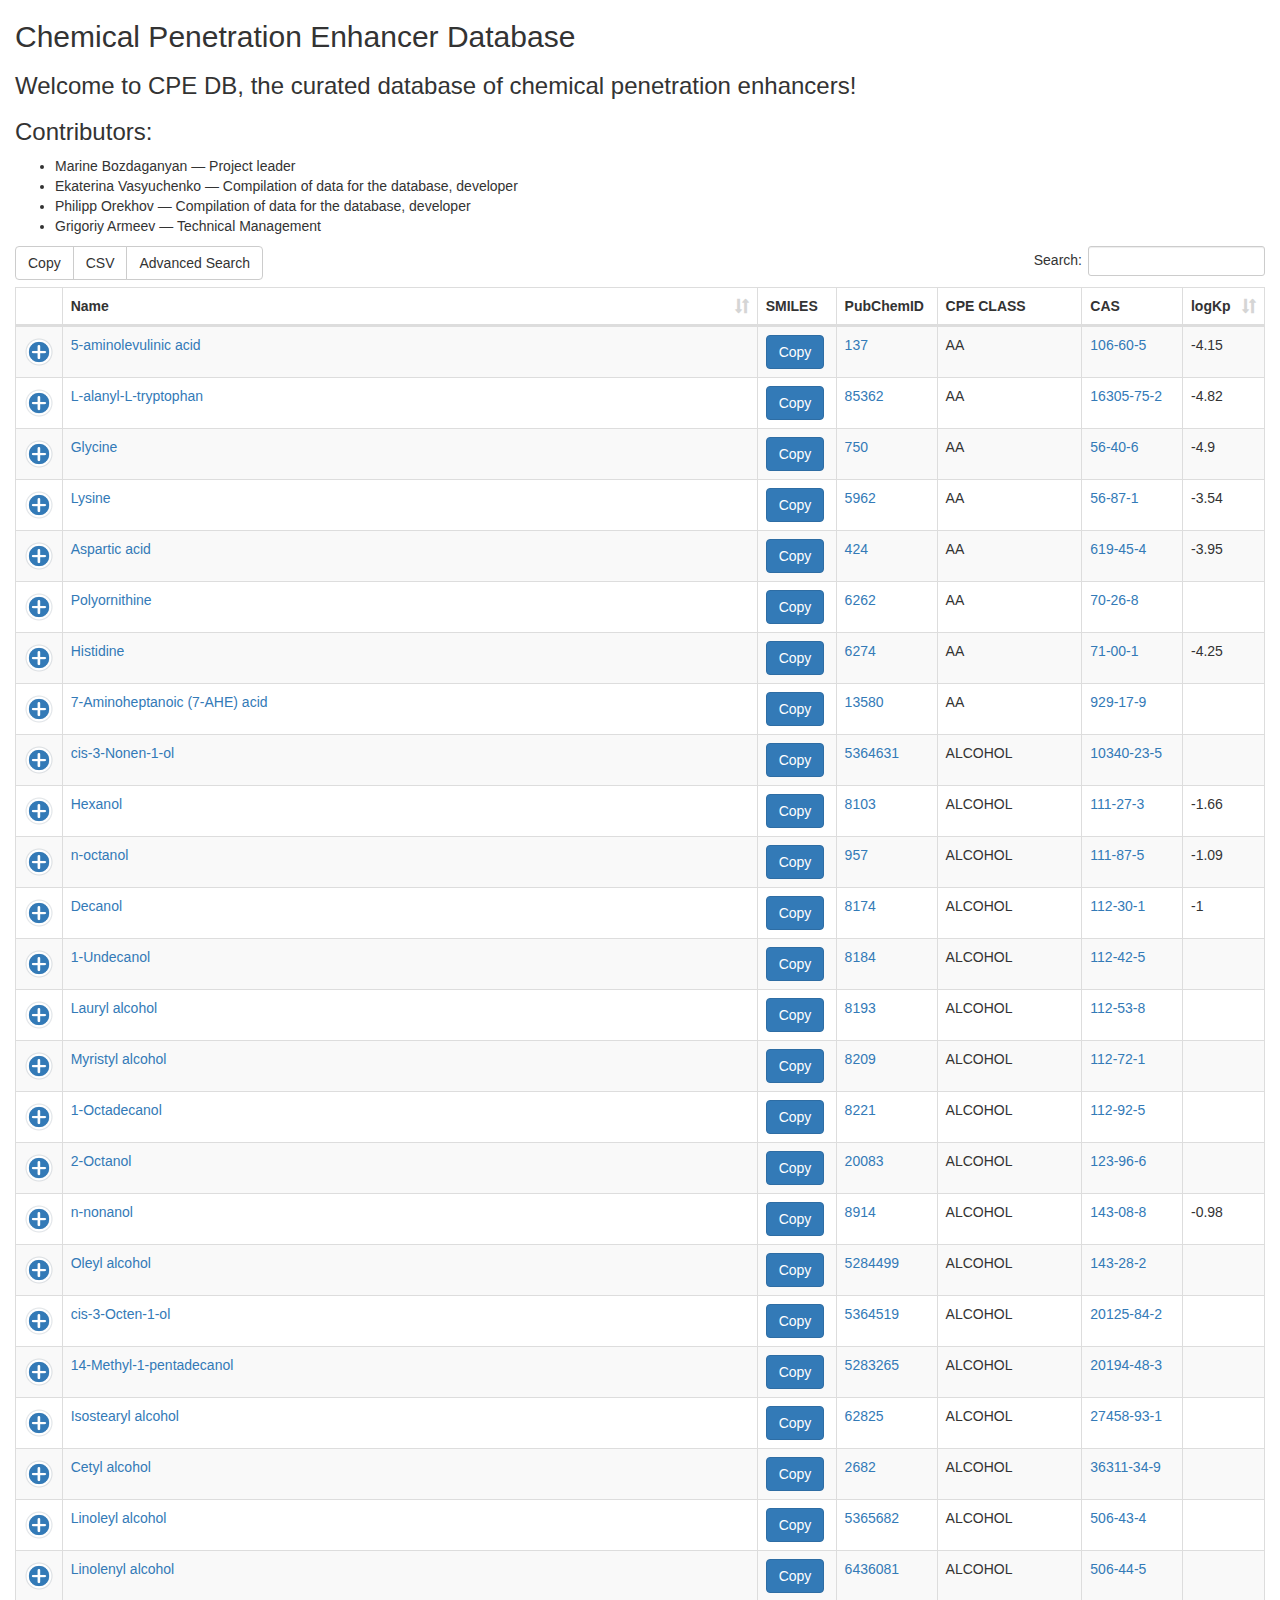
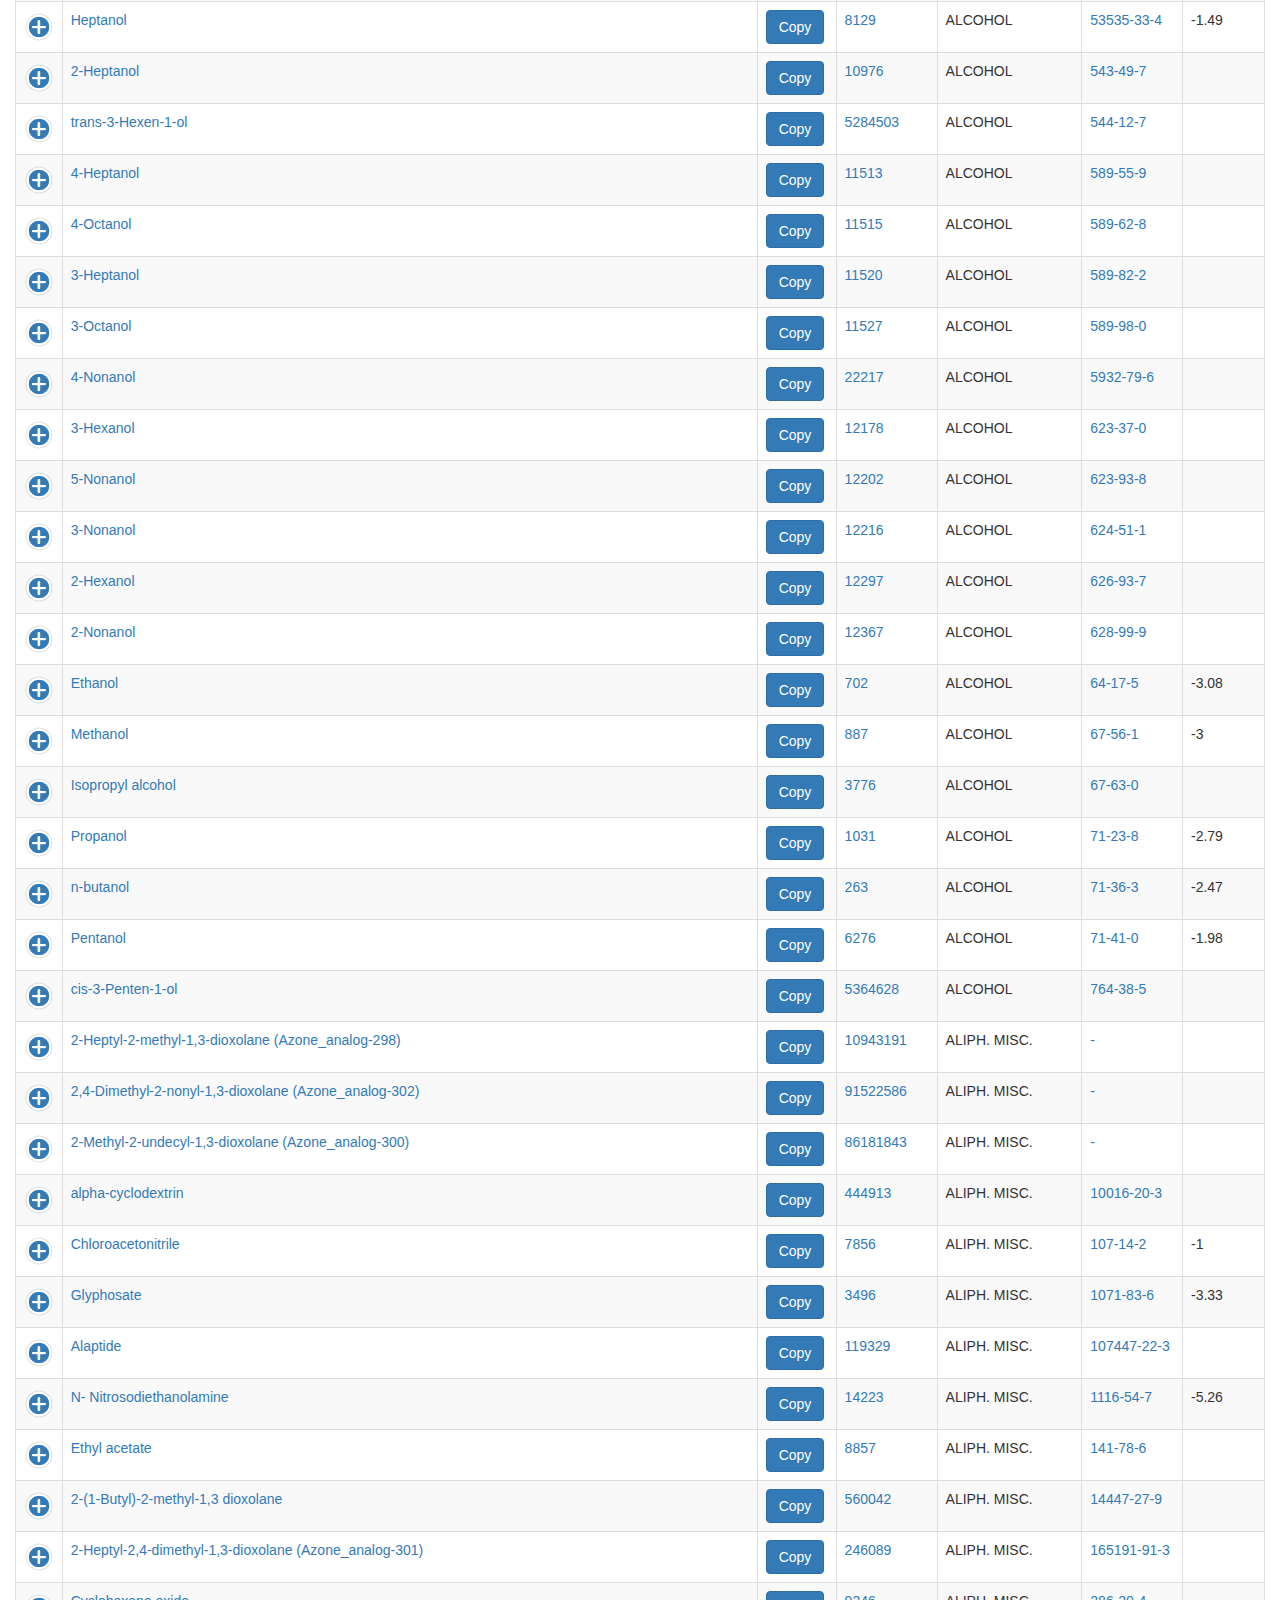
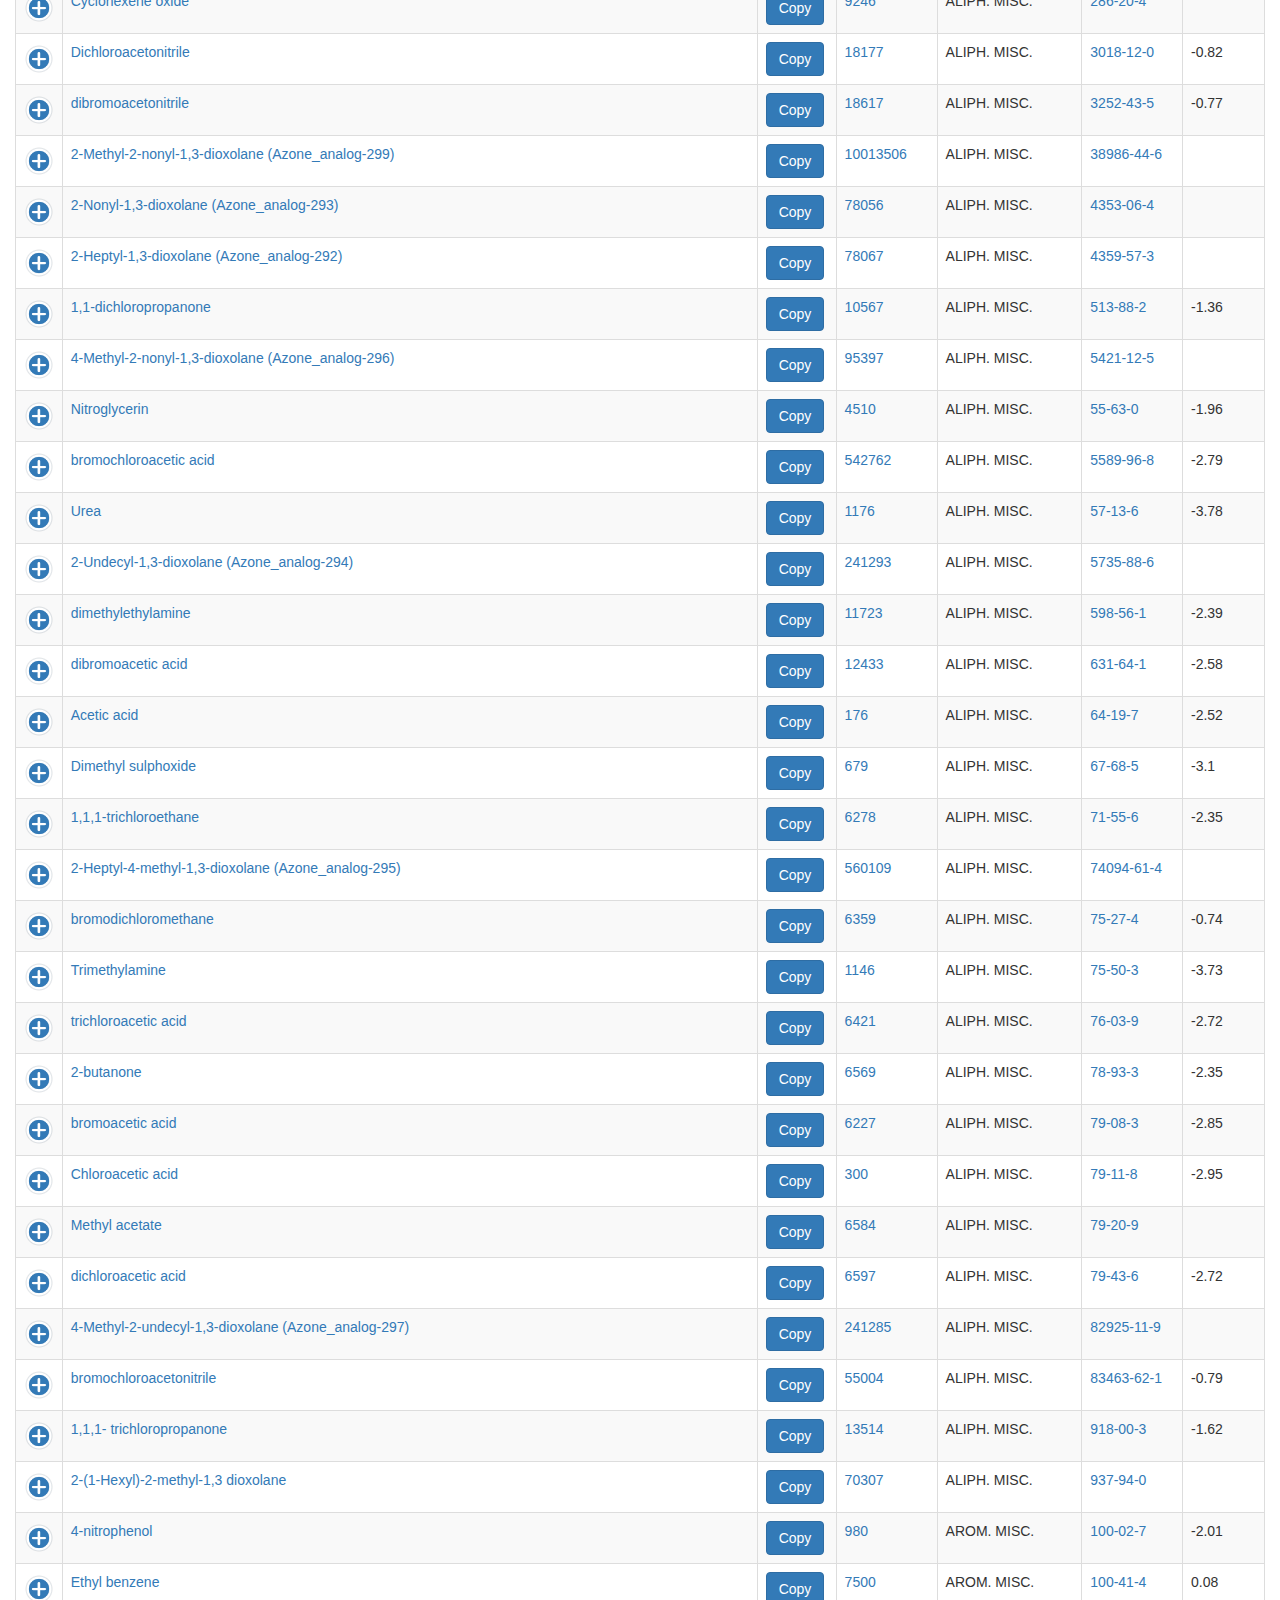
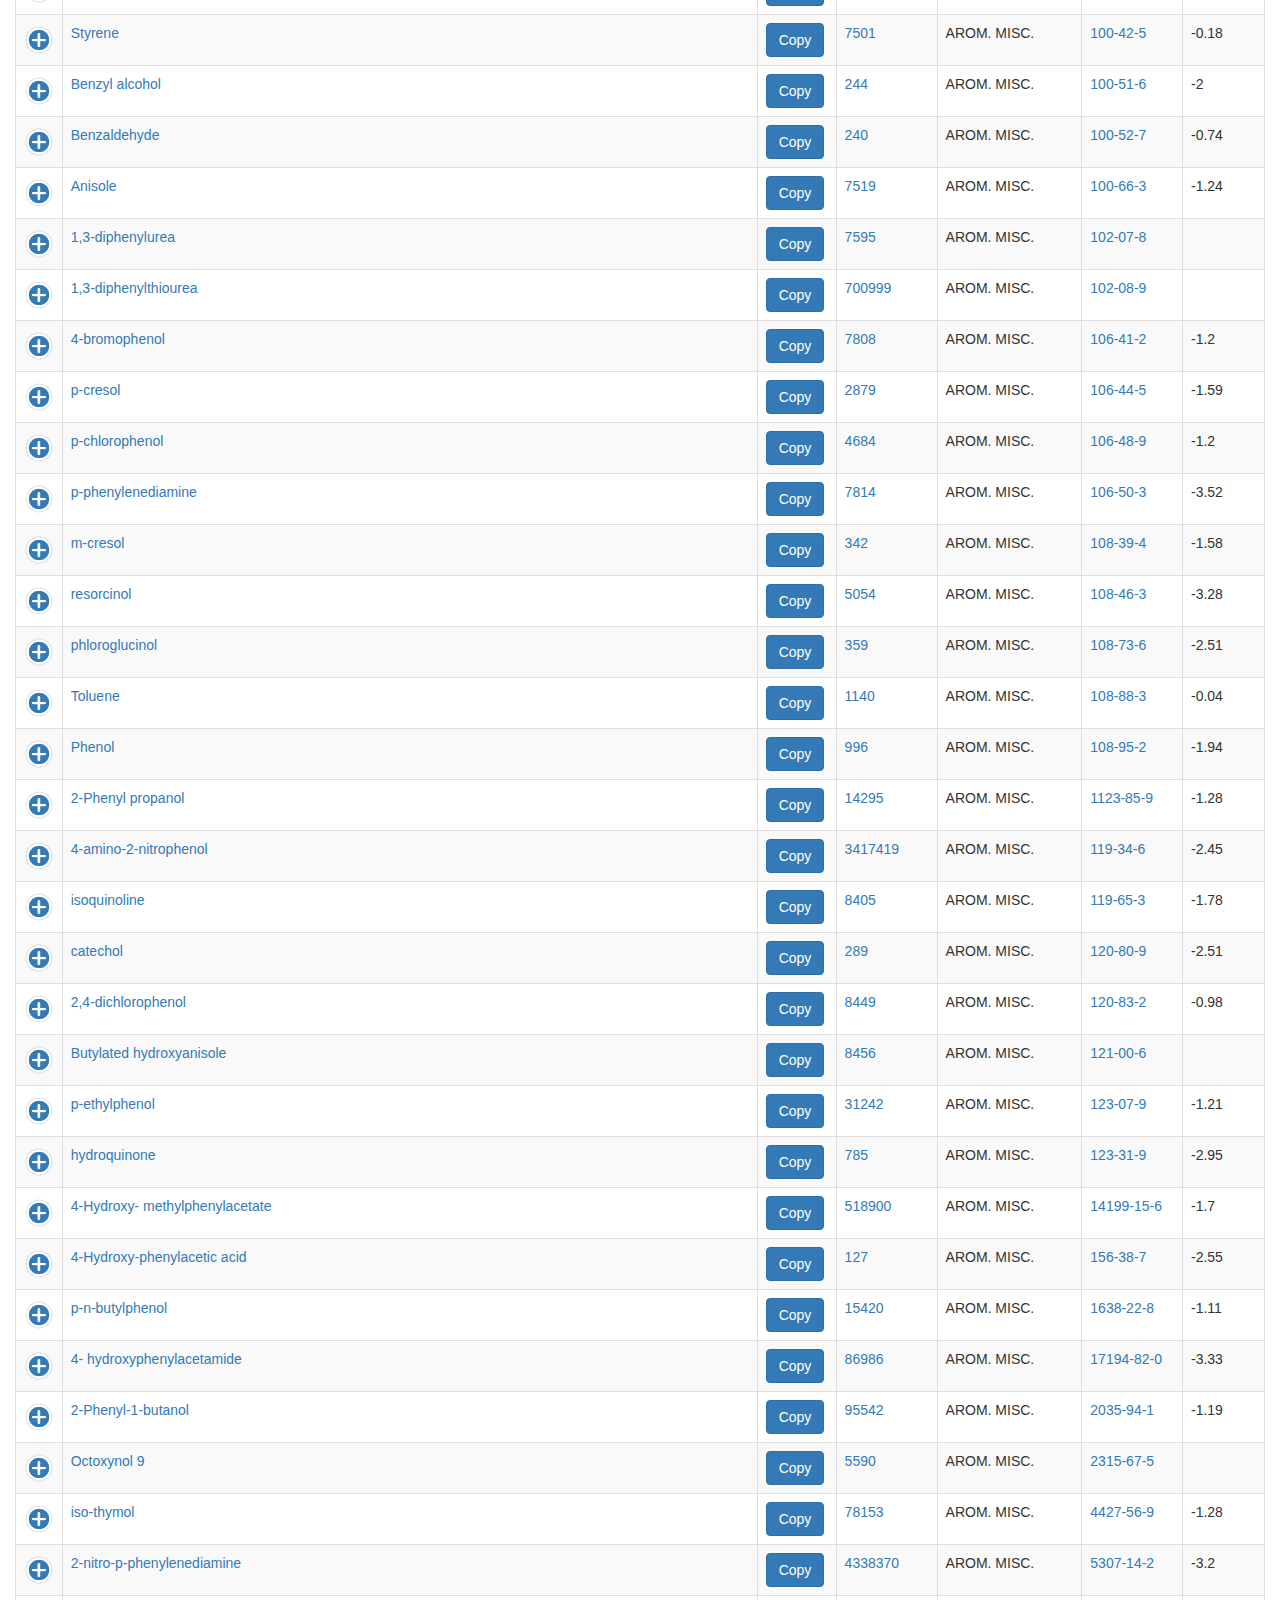
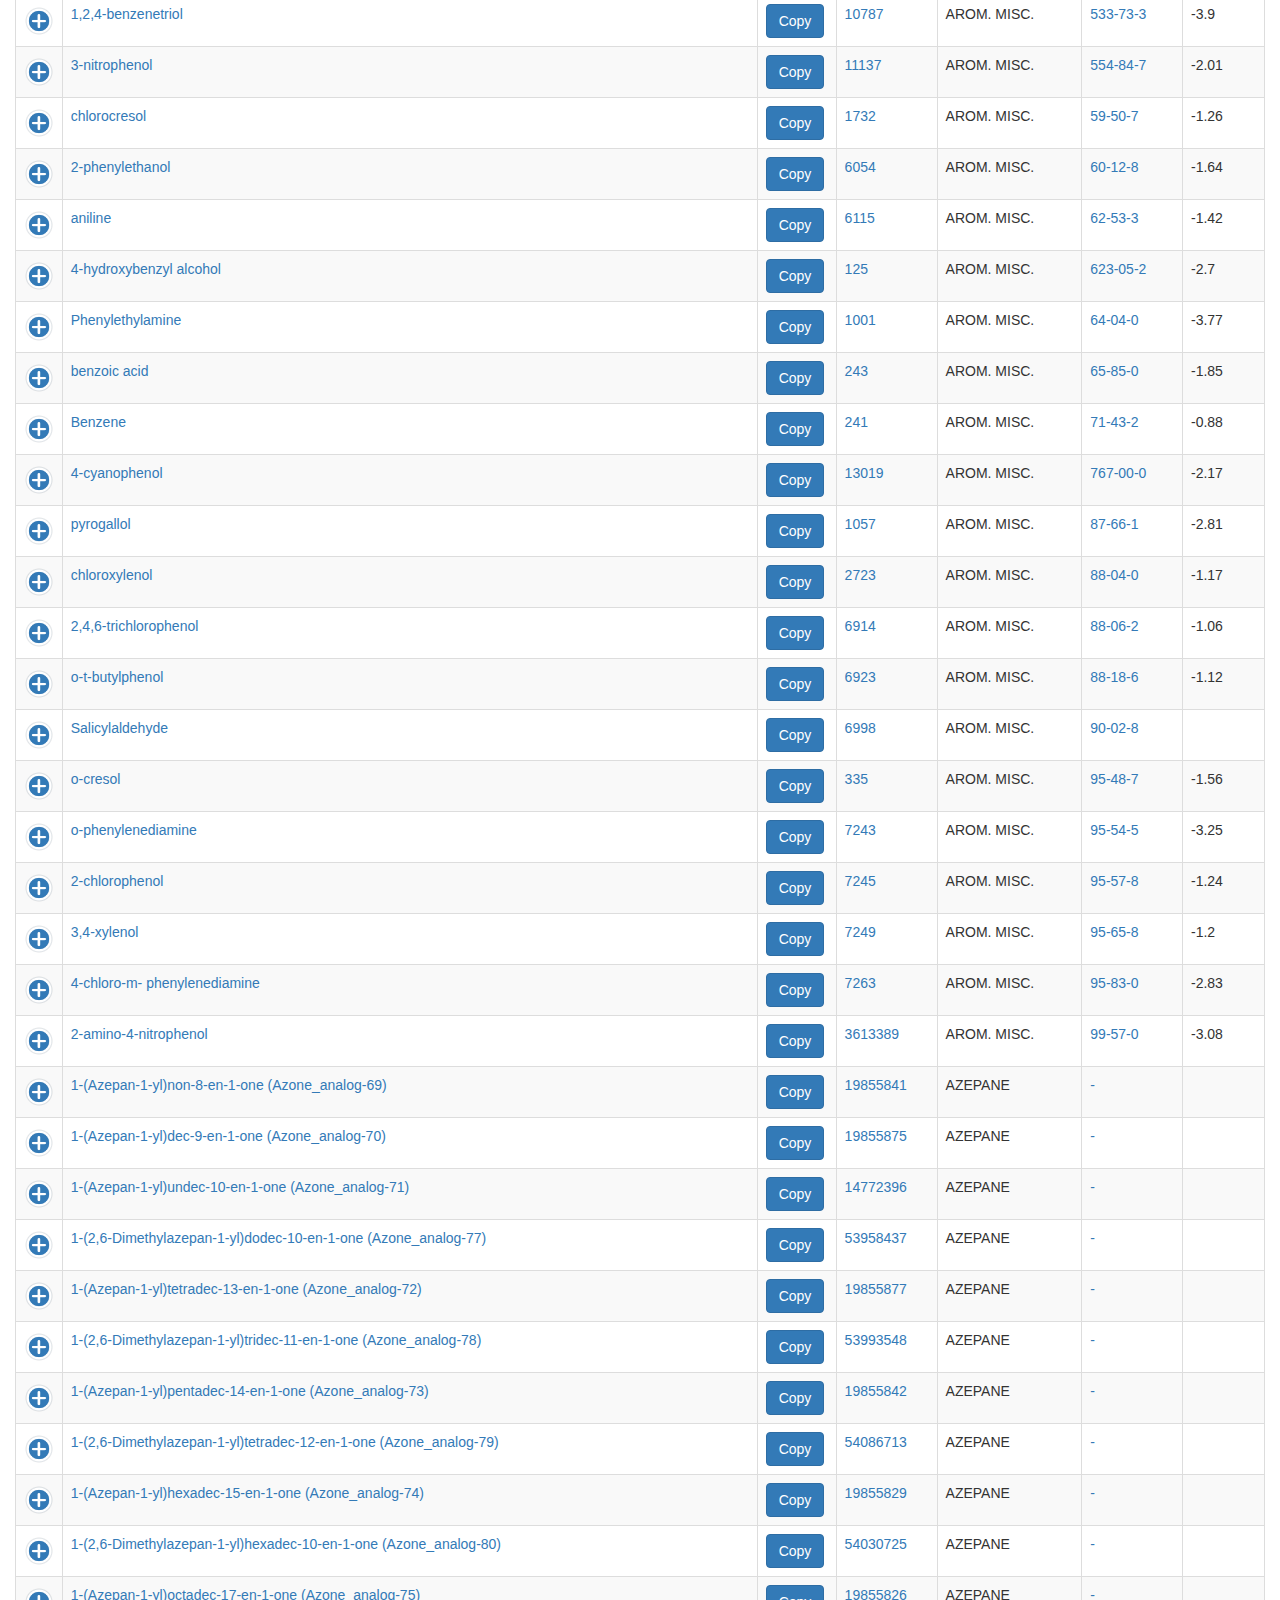
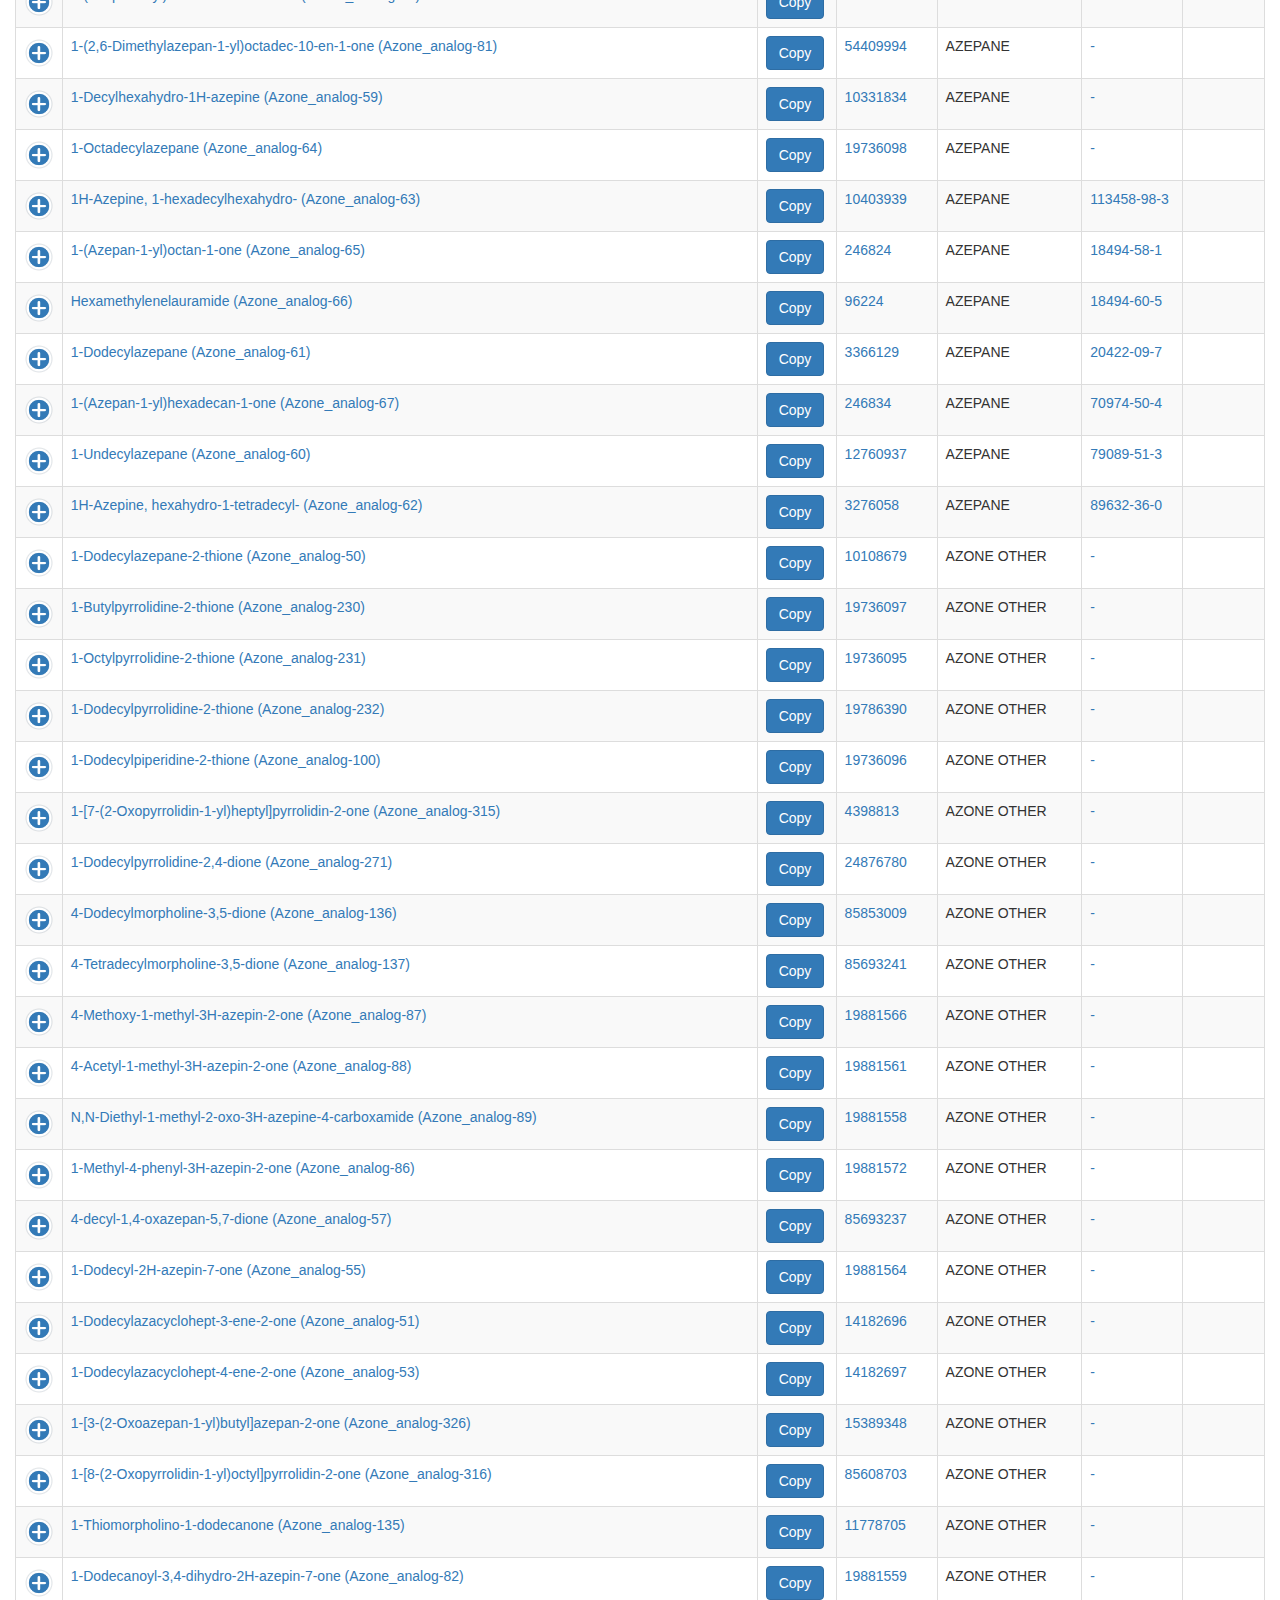
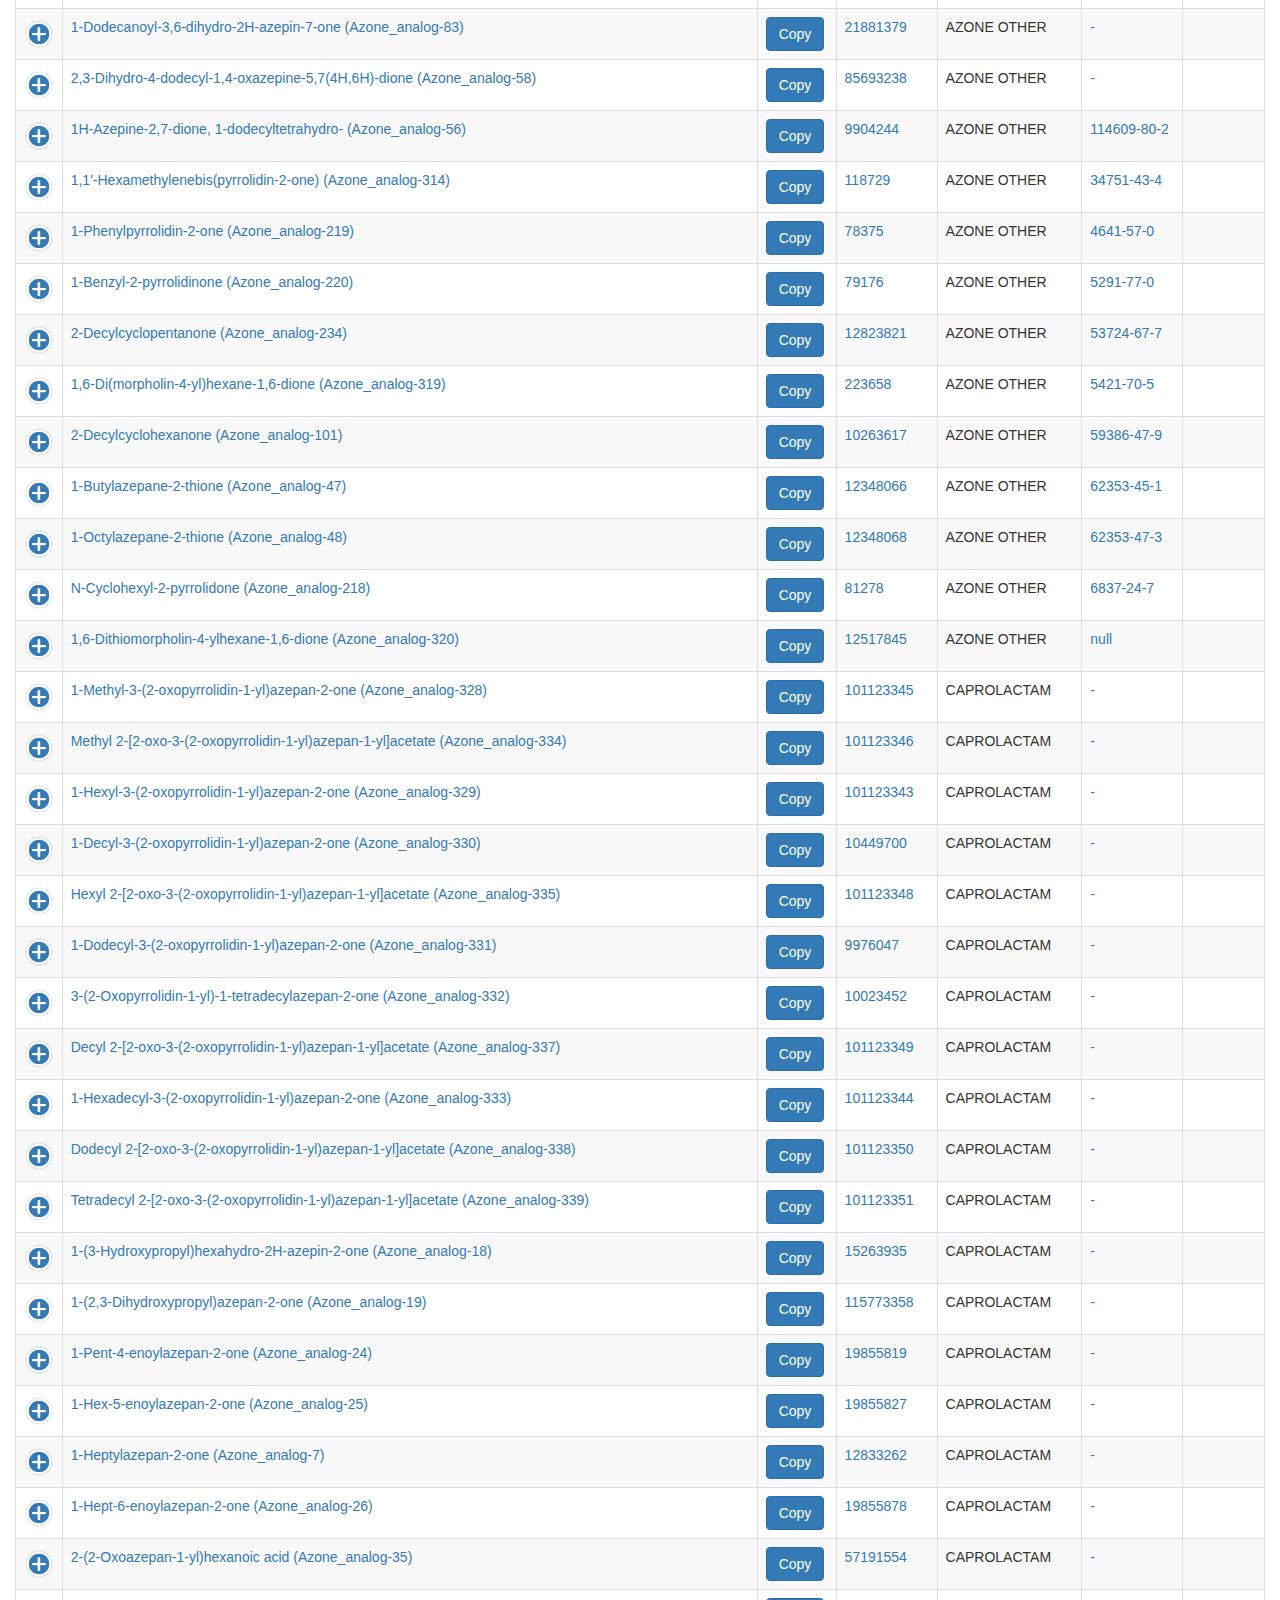
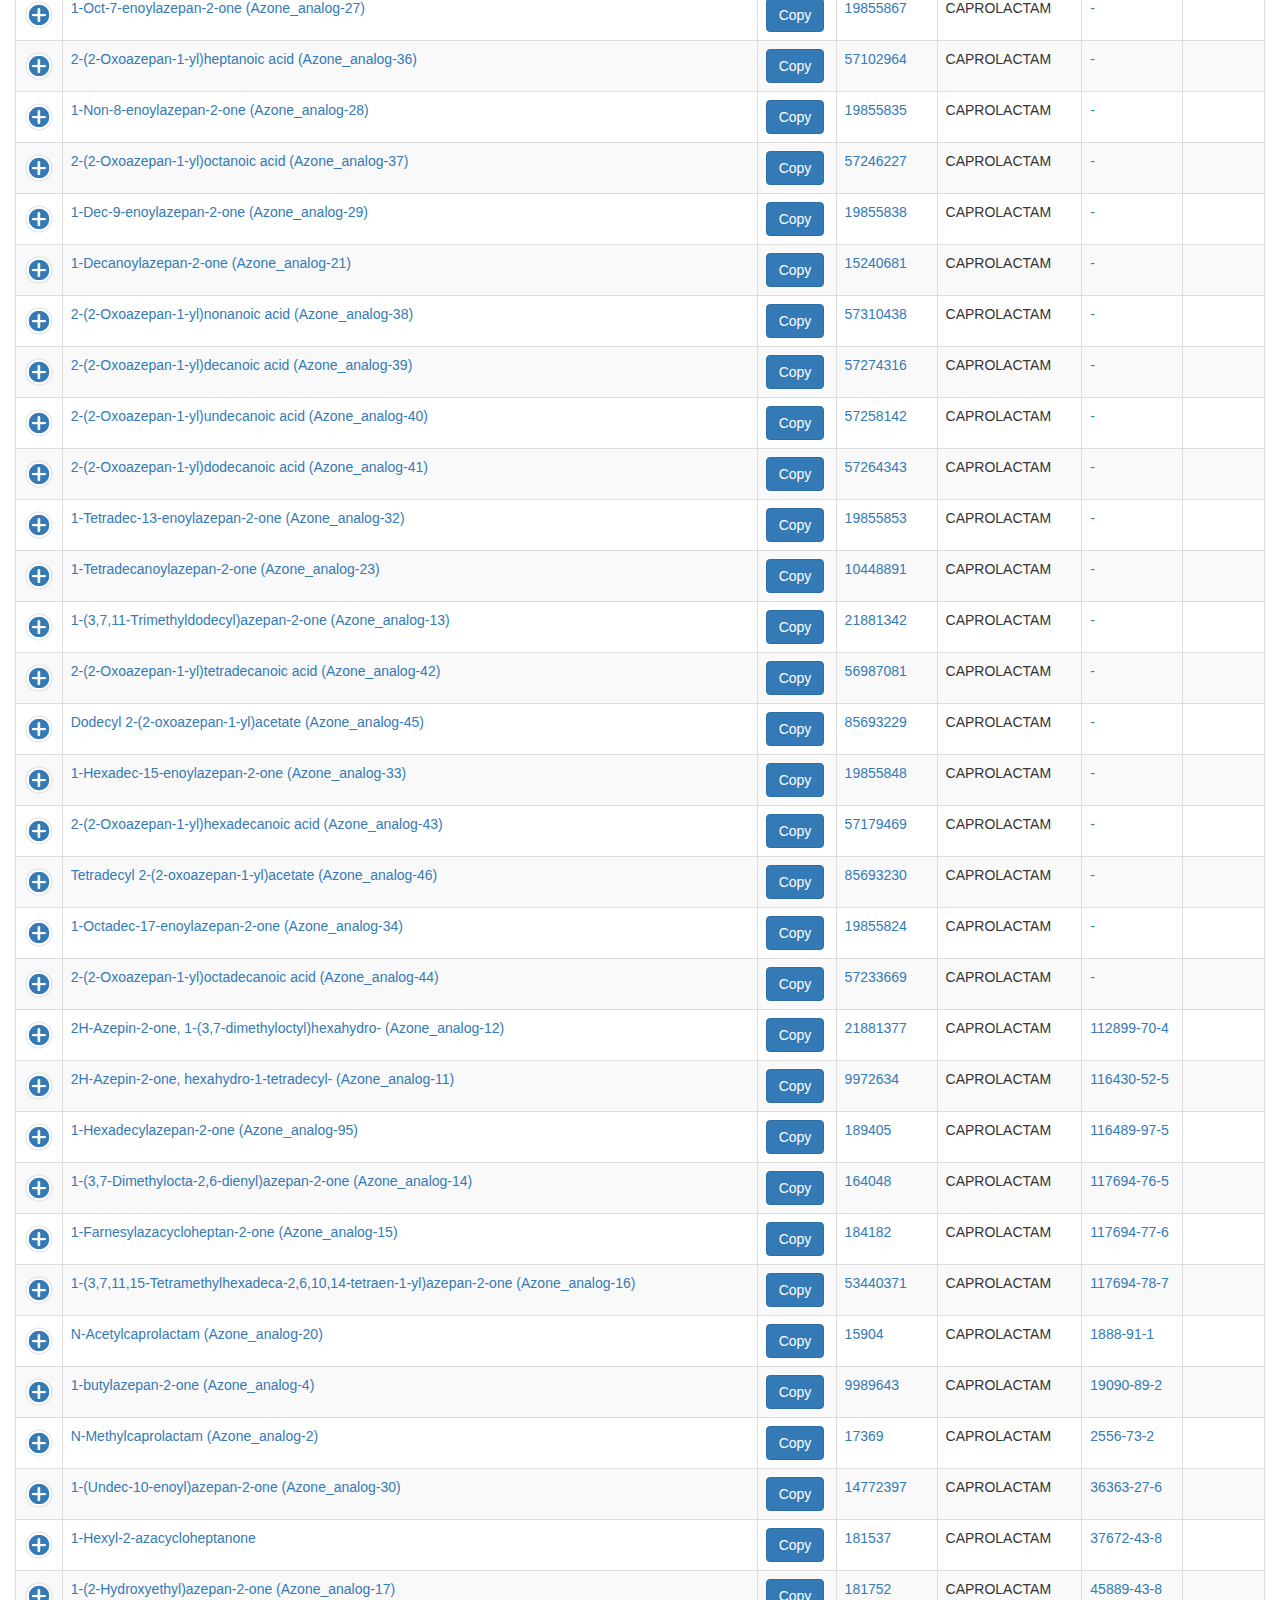
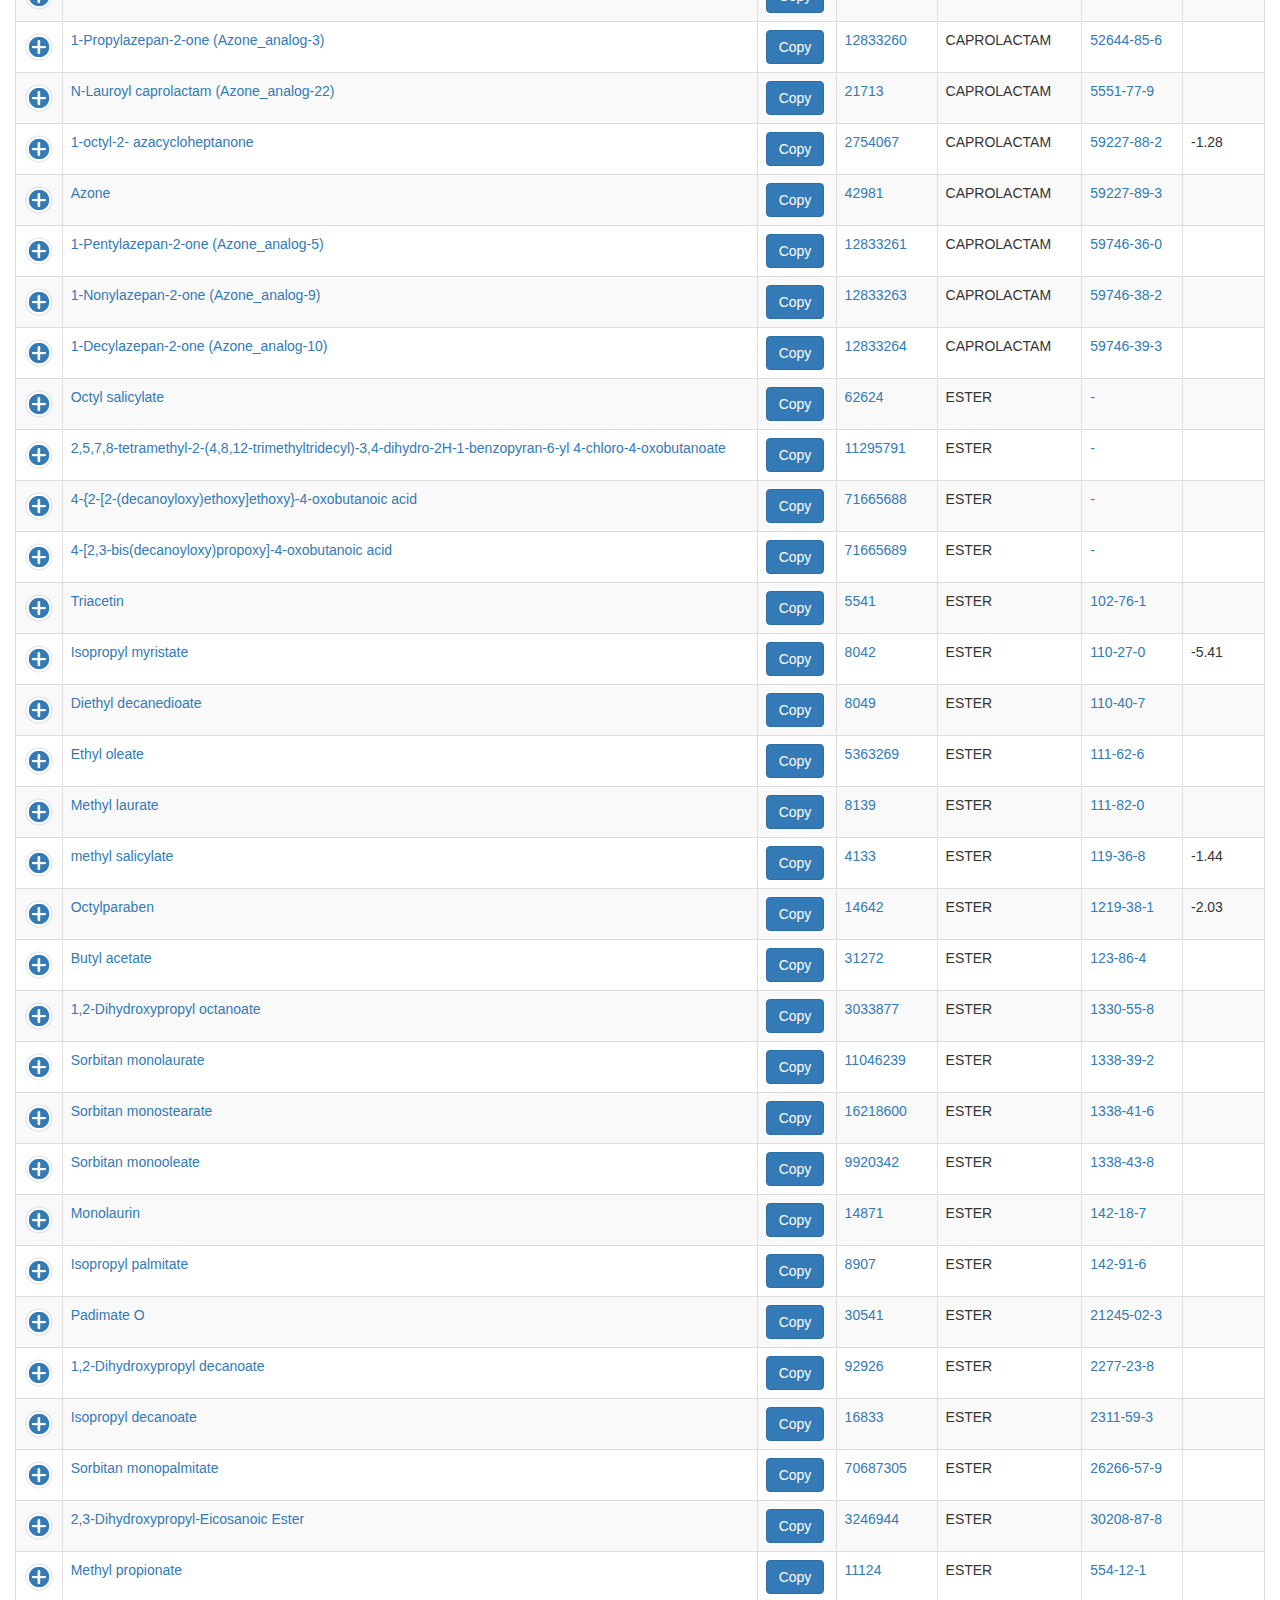
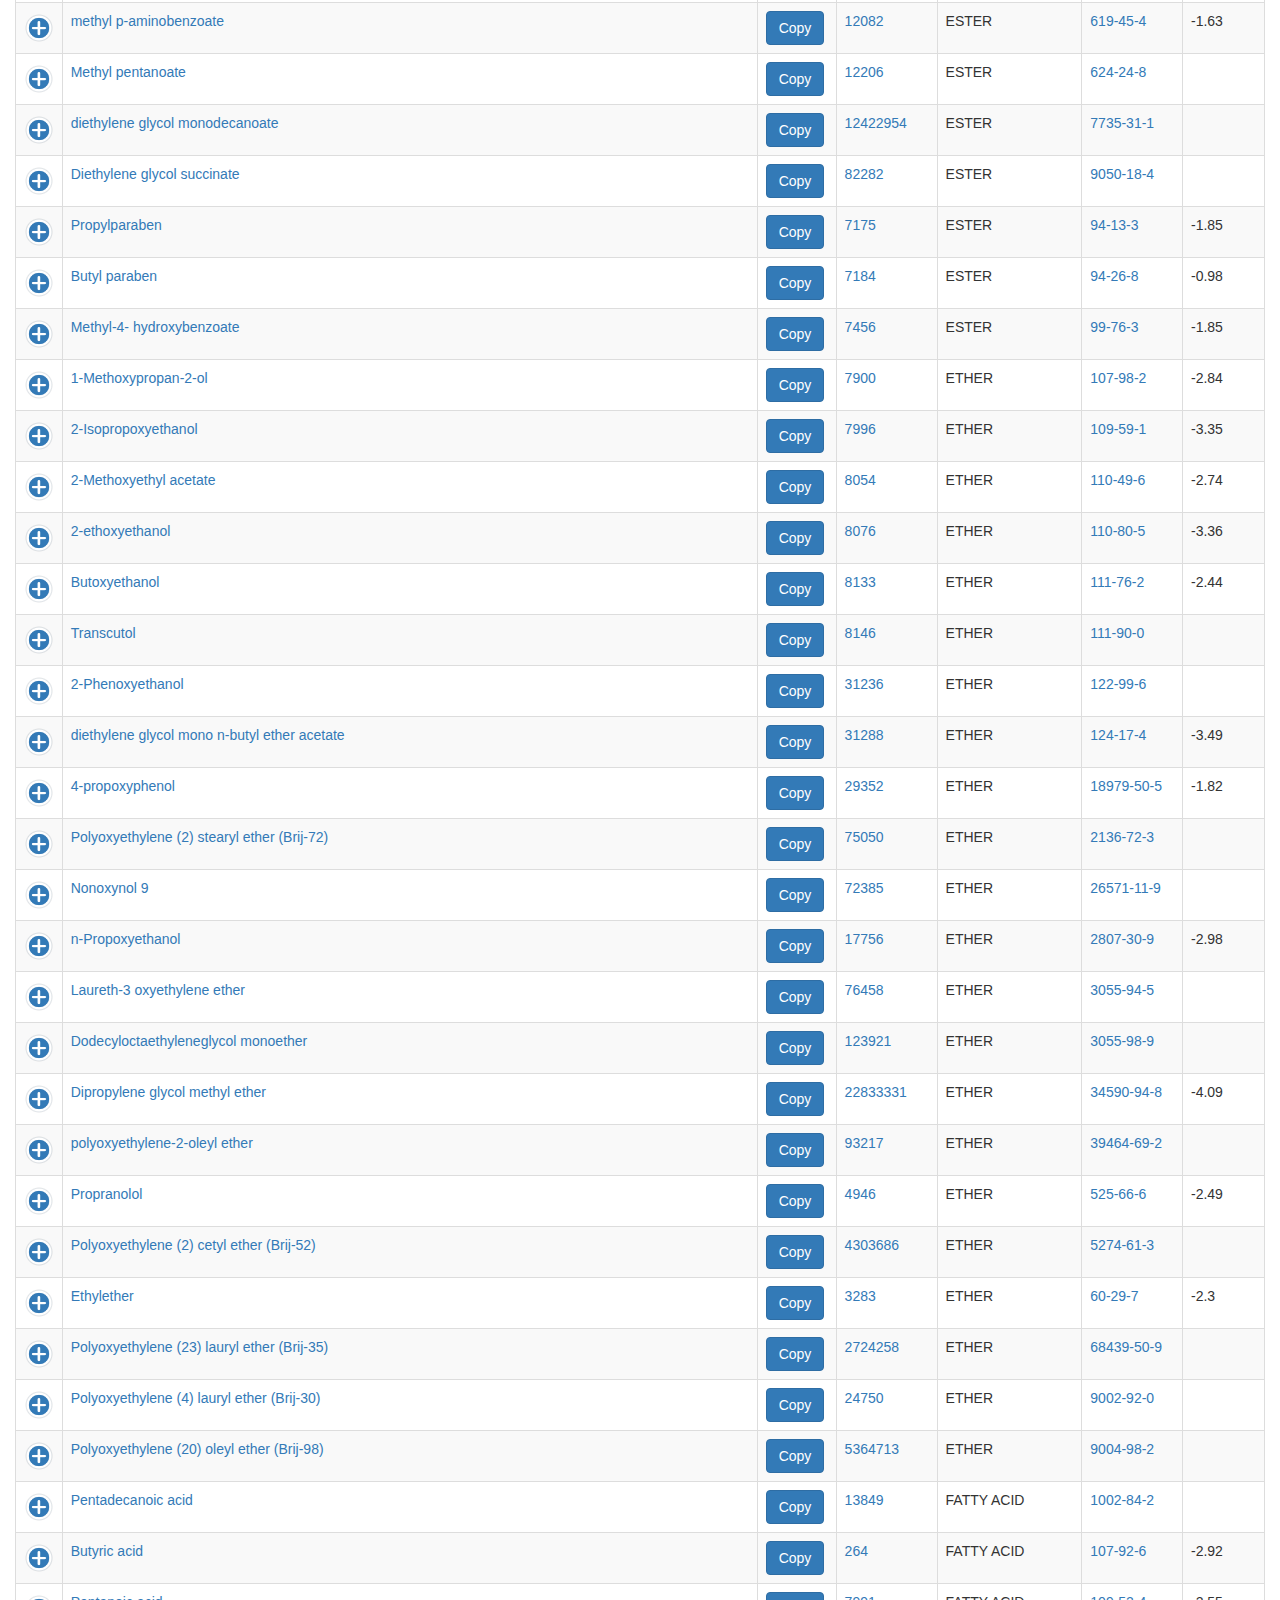
==== index.html @ 3f066242 "favicon tweak" ====
<!DOCTYPE html>
<html lang="en">
  <head>
    <meta charset="utf-8">
    <meta http-equiv="X-UA-Compatible" content="IE=edge">
    <meta name="viewport" content="width=device-width, initial-scale=1">
	
	
	
    <!-- The above 3 meta tags *must* come first in the head; any other head content must come *after* these tags -->
    <title>CPE DB</title>
    <meta name="author" content="Marine Bozdaganyan, Ekaterina Vasyuchenko, Philipp Orekhov, Grigoriy Armeev">
    <meta content="Chemical Penetration Enhancer Database, the curated database of chemical penetration enhancers!" />
	<link rel="shortcut icon" href="/images/favicon.ico">
    <!-- Bootstrap core CSS -->
	
	<link rel="stylesheet" type="text/css" href="DataTables/Bootstrap-3.3.7/css/bootstrap.min.css"/>	
	<link rel="stylesheet" type="text/css" href="DataTables/datatables.min.css"/> 
	<link rel="stylesheet" type="text/css" href="DataTables/SearchBuilder-1.0.0/css/searchBuilder.dataTables.min.css"/>
	<link rel="stylesheet" type="text/css" href="DataTables/Buttons-1.6.5/css/buttons.dataTables.min.css"/> 
	

	<link rel="stylesheet" type="text/css" href="css/cpe_db.css"/>



       
	
  </head>

  <body>
    
    <div class="container-fluid">

      <h2>Chemical Penetration Enhancer Database</h2>

      <h3>Welcome to CPE DB, the curated database of chemical penetration enhancers!</h3>

      <h3>Contributors:</h3>
	  <ul>
		  <li>Marine Bozdaganyan — Project leader</li>
		  <li>Ekaterina Vasyuchenko — Compilation of data for the database, developer</li>
		  <li>Philipp Orekhov — Compilation of data for the database, developer</li>
		  <li>Grigoriy Armeev — Technical Management</li>
	  </ul>
      
    <div id='table-container'></div>
	<table id="cpedbtable" class="table table-striped table-bordered"  style="width:100%">
        <thead>
            <tr>
				<th></th>
                <th>Name</th>
				<th>SMILES</th>
				<th>PubChemID</th>
				<th>CPE CLASS</th>
				<th>IUPAC NAME</th>
				<th>CAS</th>
				<th>CAS (cactus)</th>
				<th>logKp</th>
				<th>Reference</th>
				<th>Total Molweight</th>
				<th>cLogP</th>
				<th>cLogS</th>
				<th>H-Acceptors</th>
				<th>H-Donors</th>
				<th>Polar Surface Area</th>
				<th>Rotatable Bonds</th>
				<th>Aromatic Rings</th>
				<th>sp3-Atoms</th>
				<th>Drug status</th>
				<th>DRUGBANK</th>
				<th>tag1</th>
				<th>tag2</th>
				<th>tag3</th>
				<th>tag4</th>
				<th>tag5</th>
				<th>tag6</th>
				<th>tag7</th>
				<th>tag8 (SCAFFOLD name)</th>
				<th>Scaffold SMILES</th>
            </tr>
        </thead>
		<tfoot>
            <tr>
                <th></th>
                <th>Name</th>
				<th>SMILES</th>
				<th>PubChemID</th>
				<th>CPE CLASS</th>
				<th>IUPAC NAME</th>
				<th>CAS</th>
				<th>CAS (cactus)</th>
				<th>logKp</th>
				<th>Reference</th>
				<th>Total Molweight</th>
				<th>cLogP</th>
				<th>cLogS</th>
				<th>H-Acceptors</th>
				<th>H-Donors</th>
				<th>Polar Surface Area</th>
				<th>Rotatable Bonds</th>
				<th>Aromatic Rings</th>
				<th>sp3-Atoms</th>
				<th>Drug status</th>
				<th>DRUGBANK</th>
				<th>tag1</th>
				<th>tag2</th>
				<th>tag3</th>
				<th>tag4</th>
				<th>tag5</th>
				<th>tag6</th>
				<th>tag7</th>
				<th>tag8 (SCAFFOLD name)</th>
				<th>Scaffold SMILES</th>
            </tr>
        </tfoot>
    </table>
    <div id="tooltip"></div>
    </div><!-- /.container -->



    <!-- Bootstrap core JavaScript
    ================================================== -->
    <!-- Placed at the end of the document so the pages load faster -->
    
 
	<script type="text/javascript" src="DataTables/jQuery-3.3.1/jquery-3.3.1.min.js"></script>
	<script type="text/javascript" src="DataTables/Bootstrap-3.3.7/js/bootstrap.min.js"></script>
	<script type="text/javascript" src="DataTables/datatables.min.js"></script>
	<!-- <script type="text/javascript" src="DataTables/SearchBuilder-1.0.0/js/datatables.searchBuilder.min.js"></script> -->
<!-- 	https://github.com/reymond-group/smilesDrawer -->
	<script type="text/javascript" src="DataTables/Buttons-1.6.5/js/dataTables.buttons.min.js"></script>
	

    <script type="text/javascript">
	
	const copyToClipboard = str => {
	  const el = document.createElement('textarea');
	  el.value = str;
	  document.body.appendChild(el);
	  el.select();
	  document.execCommand('copy');
	  document.body.removeChild(el);
	};
	
	function format ( d ) {
    // `d` is the original data object for the row
    return '<table class="table table-striped table-bordered" cellpadding="5" cellspacing="0" border="0" style="padding-left:50px;">'+
        '<tr>'+
            '<td><b>IUPAC NAME:</b></td>'+
            '<td colspan="5">'+d['IUPAC NAME']+'</td>'+
        '</tr>'+
		'<tr>'+
            '<td><b>Total molecular weight:</b></td>'+
            '<td>'+d["Total Molweight"]+'</td>'+
			'<td><b>cLogP:</b></td>'+
            '<td>'+d['cLogP']+'</td>'+
			'<td><b>cLogS:</b></td>'+
            '<td>'+d['cLogS']+'</td>'+
        '</tr>'+


		'<tr>'+
            '<td><b>H-Acceptors:</b></td>'+
            '<td>'+d['H-Acceptors']+'</td>'+
			'<td><b>H-Donors:</b></td>'+
            '<td>'+d['H-Donors']+'</td>'+
			'<td><b>Polar Surface Area:</b></td>'+
            '<td>'+d['Polar Surface Area']+'</td>'+
        '</tr>'+
		
		'<tr>'+
            '<td><b>Rotatable Bonds:</b></td>'+
            '<td>'+d['Rotatable Bonds']+'</td>'+
			'<td><b>Aromatic Rings:</b></td>'+
            '<td>'+d['Aromatic Rings']+'</td>'+
			'<td><b>sp3-Atoms:</b></td>'+
            '<td>'+d['sp3-Atoms']+'</td>'+
        '</tr>'+
		'<tr>'+
            '<td><b>Drug status:</b></td>'+
            '<td>'+d['Aromatic Rings']+'</td>'+
			'<td><b>DRUGBANK:</b></td>'+
            '<td colspan="3">'+d['DRUGBANK']+'</td>'+
        '</tr>'+
		
		'<tr>'+
            '<td><b>Reference:</b></td>'+
            '<td colspan="5">'+d.Reference+'</td>'+
        '</tr>'+
    '</table>';
}
	
	$(document).ready(function() {
	
	
    var table =$('#cpedbtable').DataTable( {
        "ajax": "data/db.json",
        "columns": [
			{
				className:      'details-control',
				orderable:      false,
				data:           null,
				defaultContent: ''
			},
            { "data": "Name" },
			{ "data": "SMILES" },
			{ "data": "PubChemID" },
			{ "data": "CPE CLASS" },
			{ "data": "IUPAC NAME" },
			{ "data": "CAS" },
			{ "data": "CAS (cactus)" },
			{ "data": "logKp" },
			{ "data": "Reference" },
			{ "data": "Total Molweight" },
			{ "data": "cLogP" },
			{ "data": "cLogS" },
			{ "data": "H-Acceptors" },
			{ "data": "H-Donors" },
			{ "data": "Polar Surface Area" },
			{ "data": "Rotatable Bonds" },
			{ "data": "Aromatic Rings" },
			{ "data": "sp3-Atoms" },
			{ "data": "Drug status" },
			{ "data": "DRUGBANK" },
			{ "data": "tag1" },
			{ "data": "tag2" },
			{ "data": "tag3" },
			{ "data": "tag4" },
			{ "data": "tag5" },
			{ "data": "tag6" },
			{ "data": "tag7" },
			{ "data": "tag8 (SCAFFOLD name)" },
			{ "data": "Scaffold SMILES" }
        ],
		"aaSorting": [],
		"rowReorder": true,
		"paging": false,
		"initComplete": function(settings, json) {
			$('[data-toggle="tooltip"]').tooltip({
			  class: "tooltip-main",
			  animation: false,
			  html: true,
			  delay: {show: 300, hide: 100}
			});
		},
		"columnDefs": [
						{ orderable: true, className: 'reorder', targets: [1,8] },
						{ orderable: false, targets: '_all' },
						{
							"targets":  1 ,
						    "render": function ( data, type, row, meta ) 
							{
							if ( 'display' === type ) 
							{ 
								data = '<a data-toggle="tooltip" data-placement="bottom" title="<img class=\'img-thumbnail mx-auto d-block float-left\' src=\'https://cactus.nci.nih.gov/chemical/structure/'+ row.SMILES +'/image\'>">'+data+'</a>' } 
								return data; 
							}
						},
						{
							targets: 2,
							render: function (data, type, row, meta)
							{
								if (type === 'display')
									data = '<div class="hiddentext" style="visibility:hidden;position: absolute;top: 0px;left: -5000px;">'+
									data+'</div><button type="button" class="btn btn-primary" onclick="copyToClipboard(\''+data+'\')">Copy</button>'
								return data;
							}
						},
						{
							targets: 3,
							render: function (data, type, row, meta)
							{
								if (type === 'display')
									data = "<a href='https://pubchem.ncbi.nlm.nih.gov/compound/" + data + "' target='_blank'>" + data + "</a>";
								return data;
							}
						},
						{
							targets: 6,
							render: function (data, type, row, meta)
							{
								if (type === 'display')
									data = '<a href="https://webbook.nist.gov/cgi/cbook.cgi?ID=' + data + '&Units=SI" target="_blank">' + data + "</a>";
								return data;
							}
						},
						{
							"targets": [5,7,9,10,11,12,13,14,15,16,17,18,19,20,21,22,23,24,25,26,27,28,29],
							"visible": false,
							"searchable": true
						}
					],
				dom: 'Blfrtip',
				language: {
					searchBuilder: {
						button: 'Advanced Search',
						title: 'Advanced Search'
					}
				},
				buttons: [
					'copy', 'csv',
					{
						extend: 'searchBuilder',
						config: {
						
							columns: [4,8,10,11,12,13,14,15,16,17,18]
						}
					}
				],
				
				

					
    
	} );
	
	
	$('#cpedbtable tbody').on('click', 'td.details-control', function () {
        var tr = $(this).closest('tr');
        var row = table.row( tr );
 
        if ( row.child.isShown() ) {
            // This row is already open - close it
            row.child.hide();
            tr.removeClass('shown');
        }
        else {
            // Open this row
            row.child( format(row.data()) ).show();
            tr.addClass('shown');
        }
    } );
	

    $('button').on('mousedown', function(){
      $('[data-toggle="tooltip"]').tooltip('hide');
    });
    $('[data-toggle="tooltip"]').on('mouseleave', function(){
      $('[data-toggle="tooltip"]').tooltip('hide');
    });
	
} );


	
    </script>
  </body>
</html>
---- css/cpe_db.css ----
td.details-control {
	width: 30px;
    height: 30px;
    background: url('../images/plus.png') no-repeat center center;
	background-size: 30px;
    cursor: pointer;
}
tr.shown td.details-control {
	width: 30px;
    height: 30px;
    background: url('../images/minus.png') no-repeat center center;
	background-size: 30px;
}


.tooltip-inner{
    max-width:200px;
    padding:1px 1px;
    background-color:#AAAAAA;
    text-align:center;
    text-decoration:none;

    border-radius:5px
}

.tooltip.bottom .tooltip-arrow{
	border-bottom-color:#AAAAAA;
}

.dt-button-collection{
	display: block;
    height: 0px !important;
	width: 0px !important;
	padding:0px 0px !important;
    overflow-y: scroll !important;
}
.dtsb-searchBuilder{
	width: 80vw !important;
	position: absolute;
	padding: 5px 5px !important;
    top: -300px !important;
    left: 0;
}
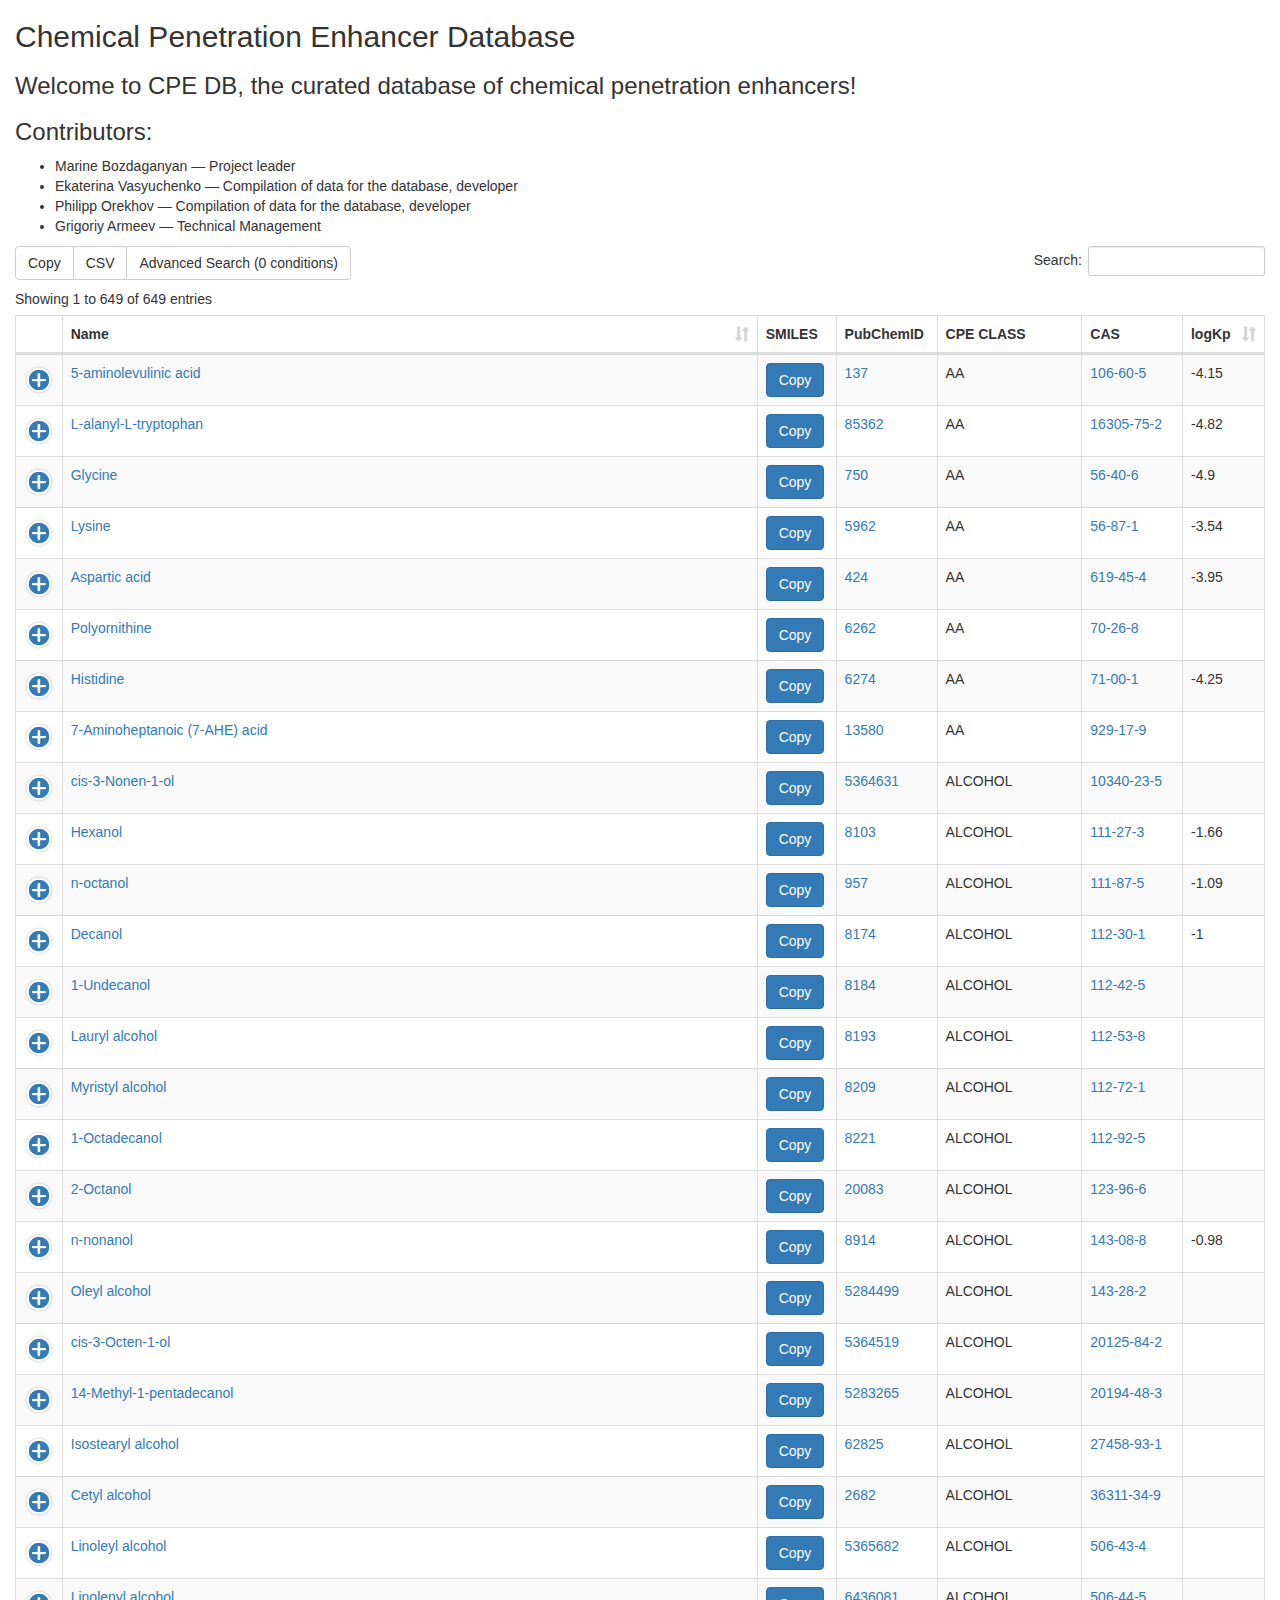
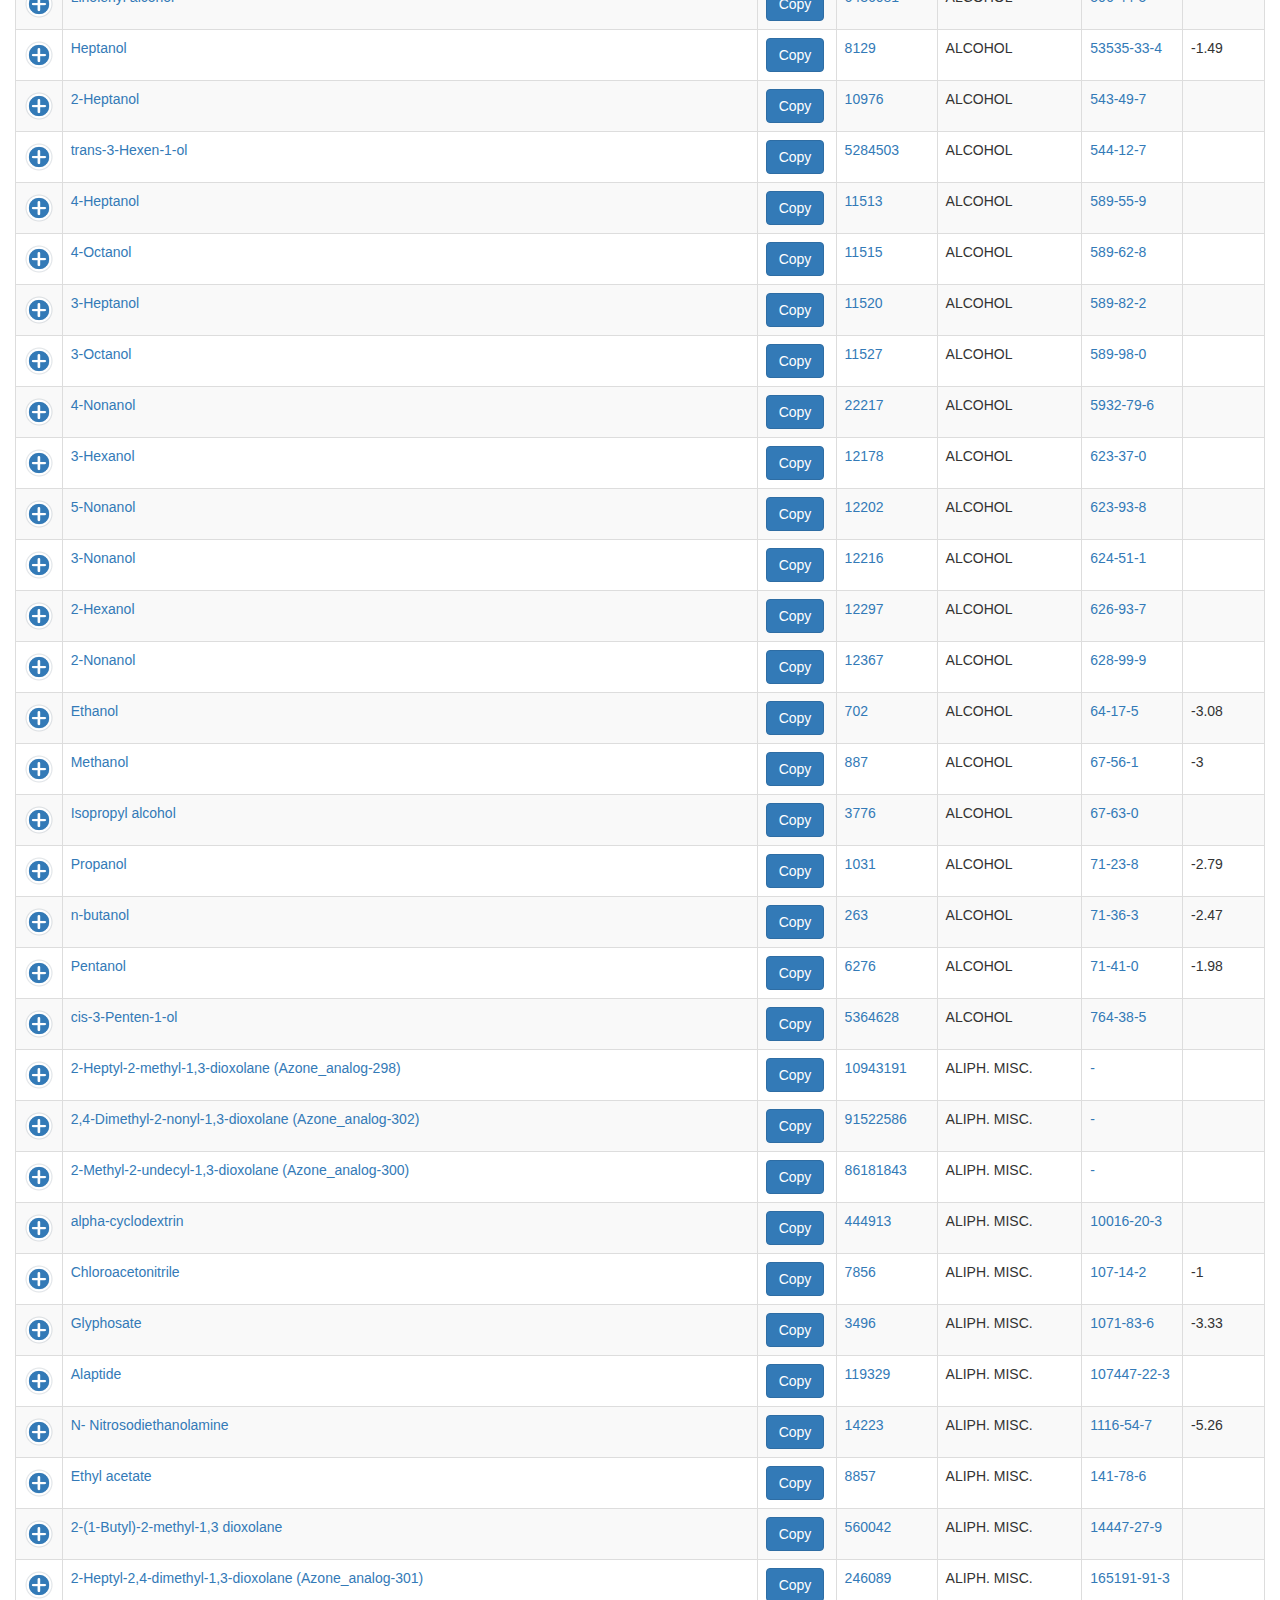
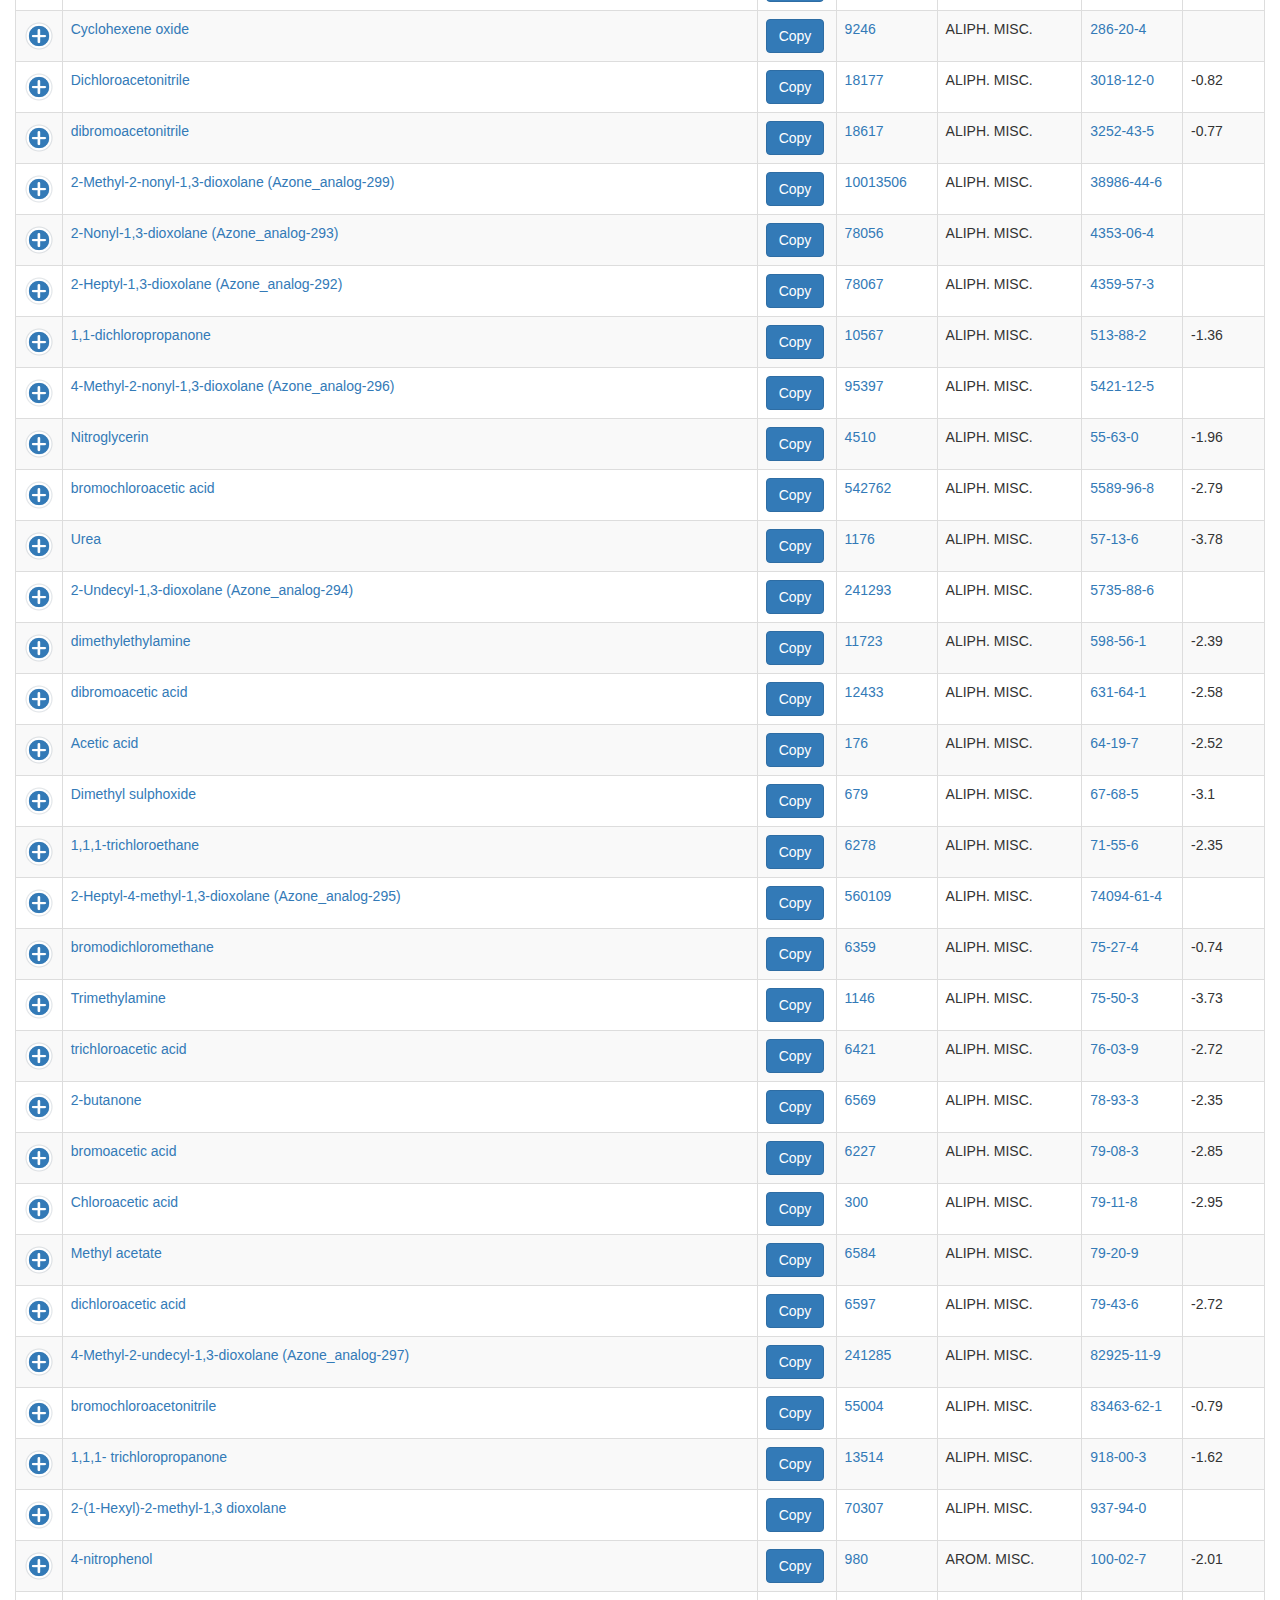
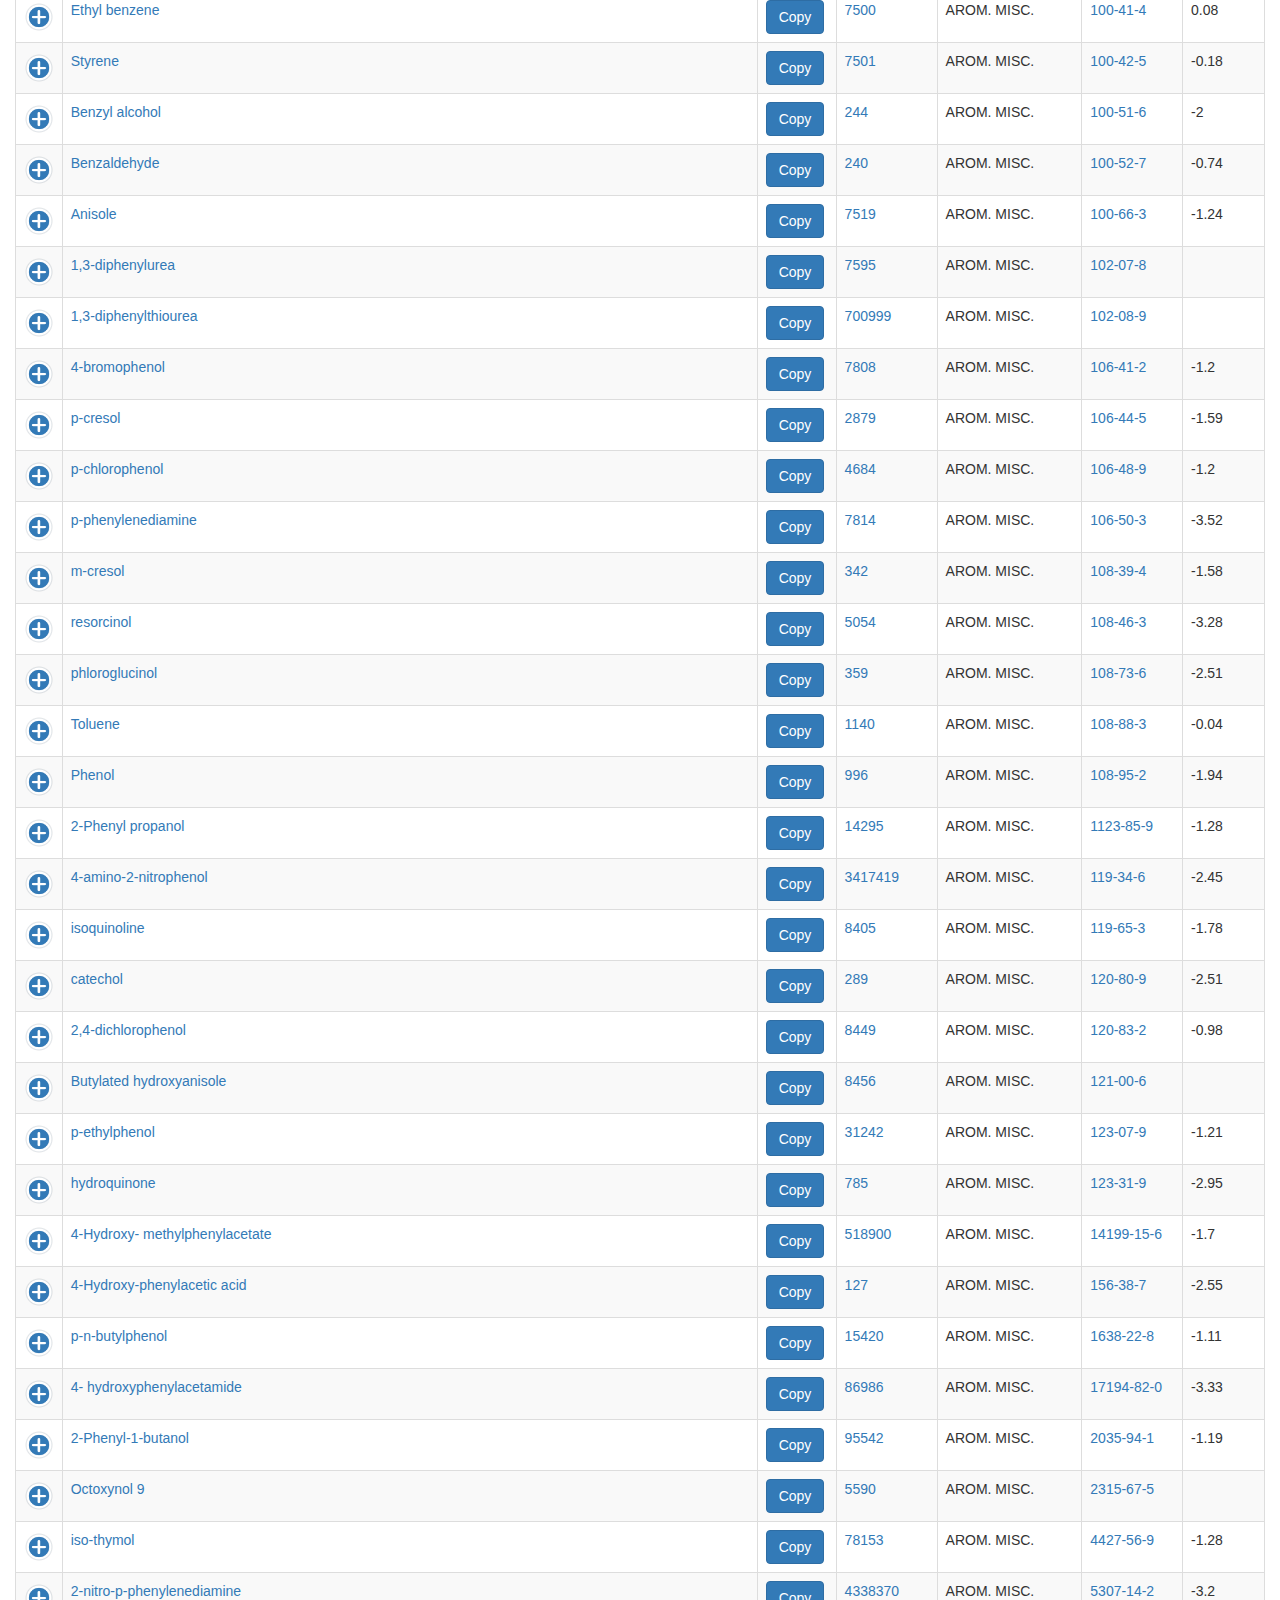
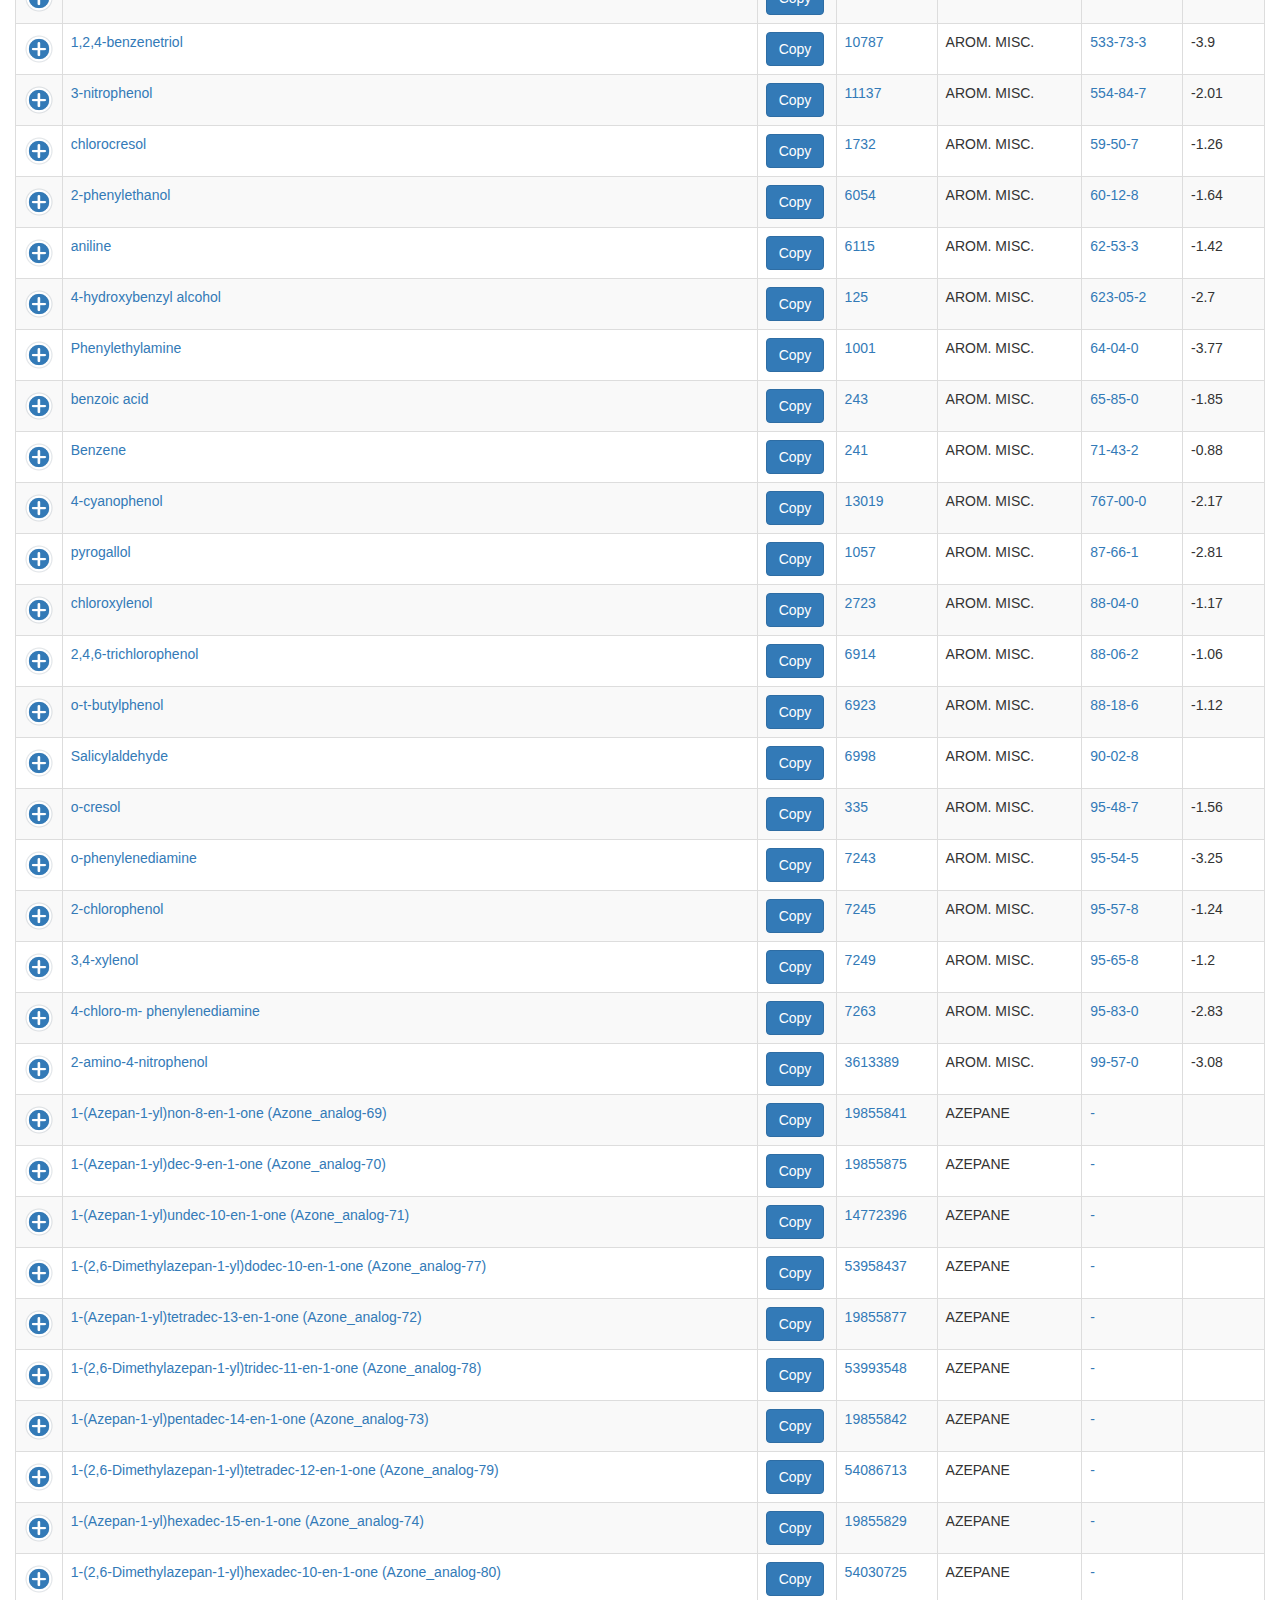
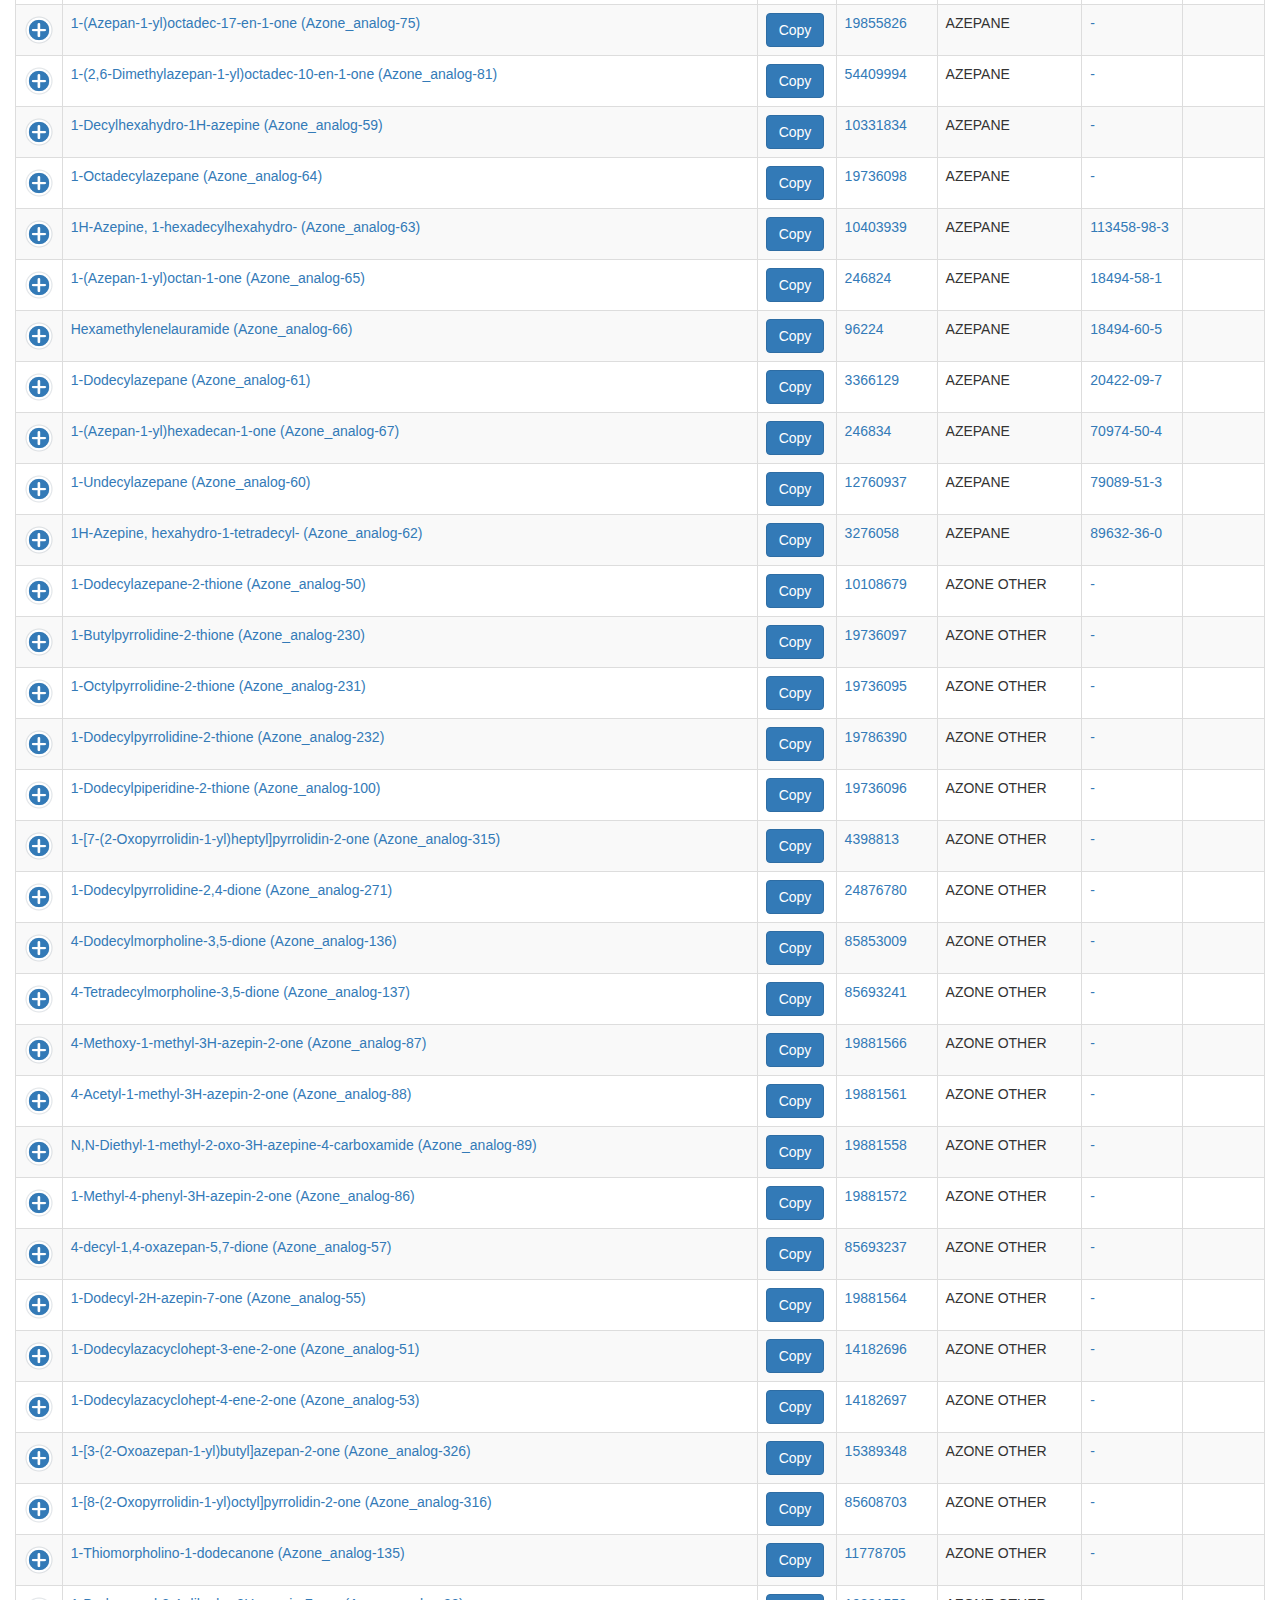
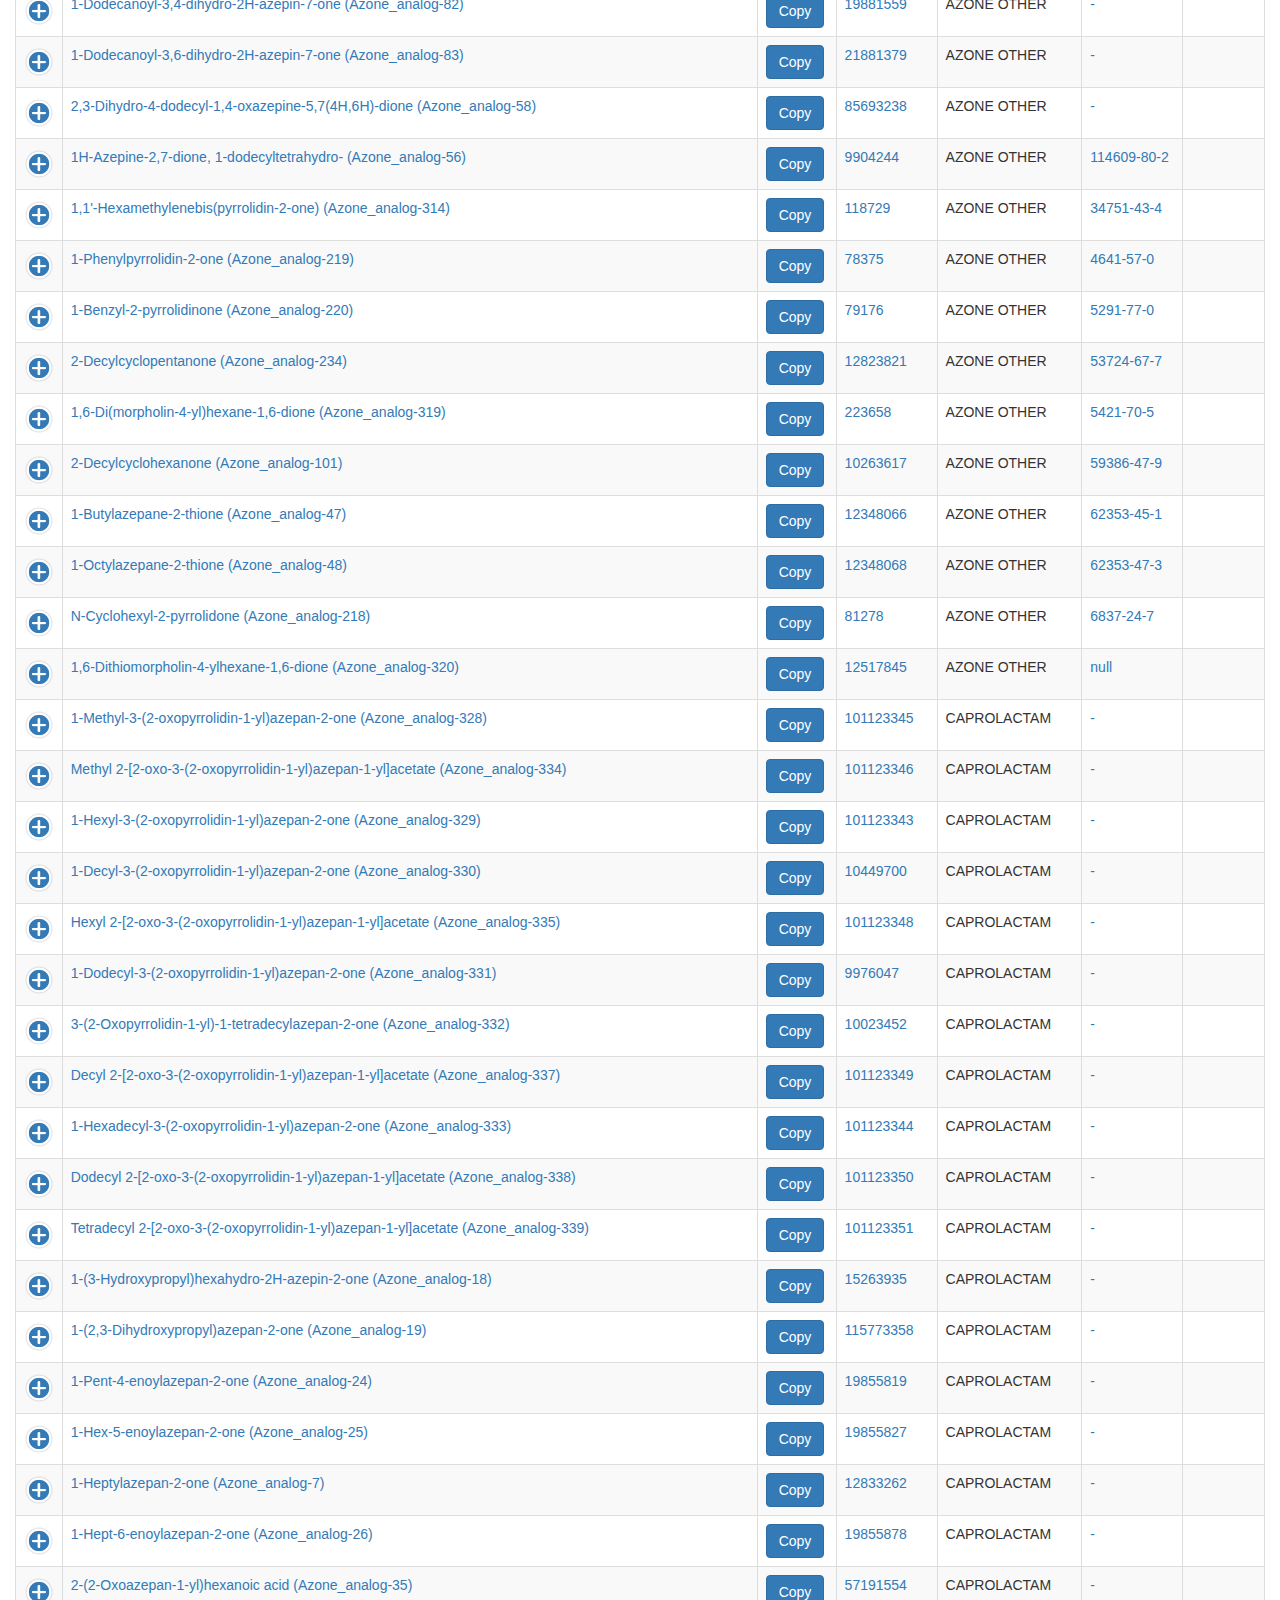
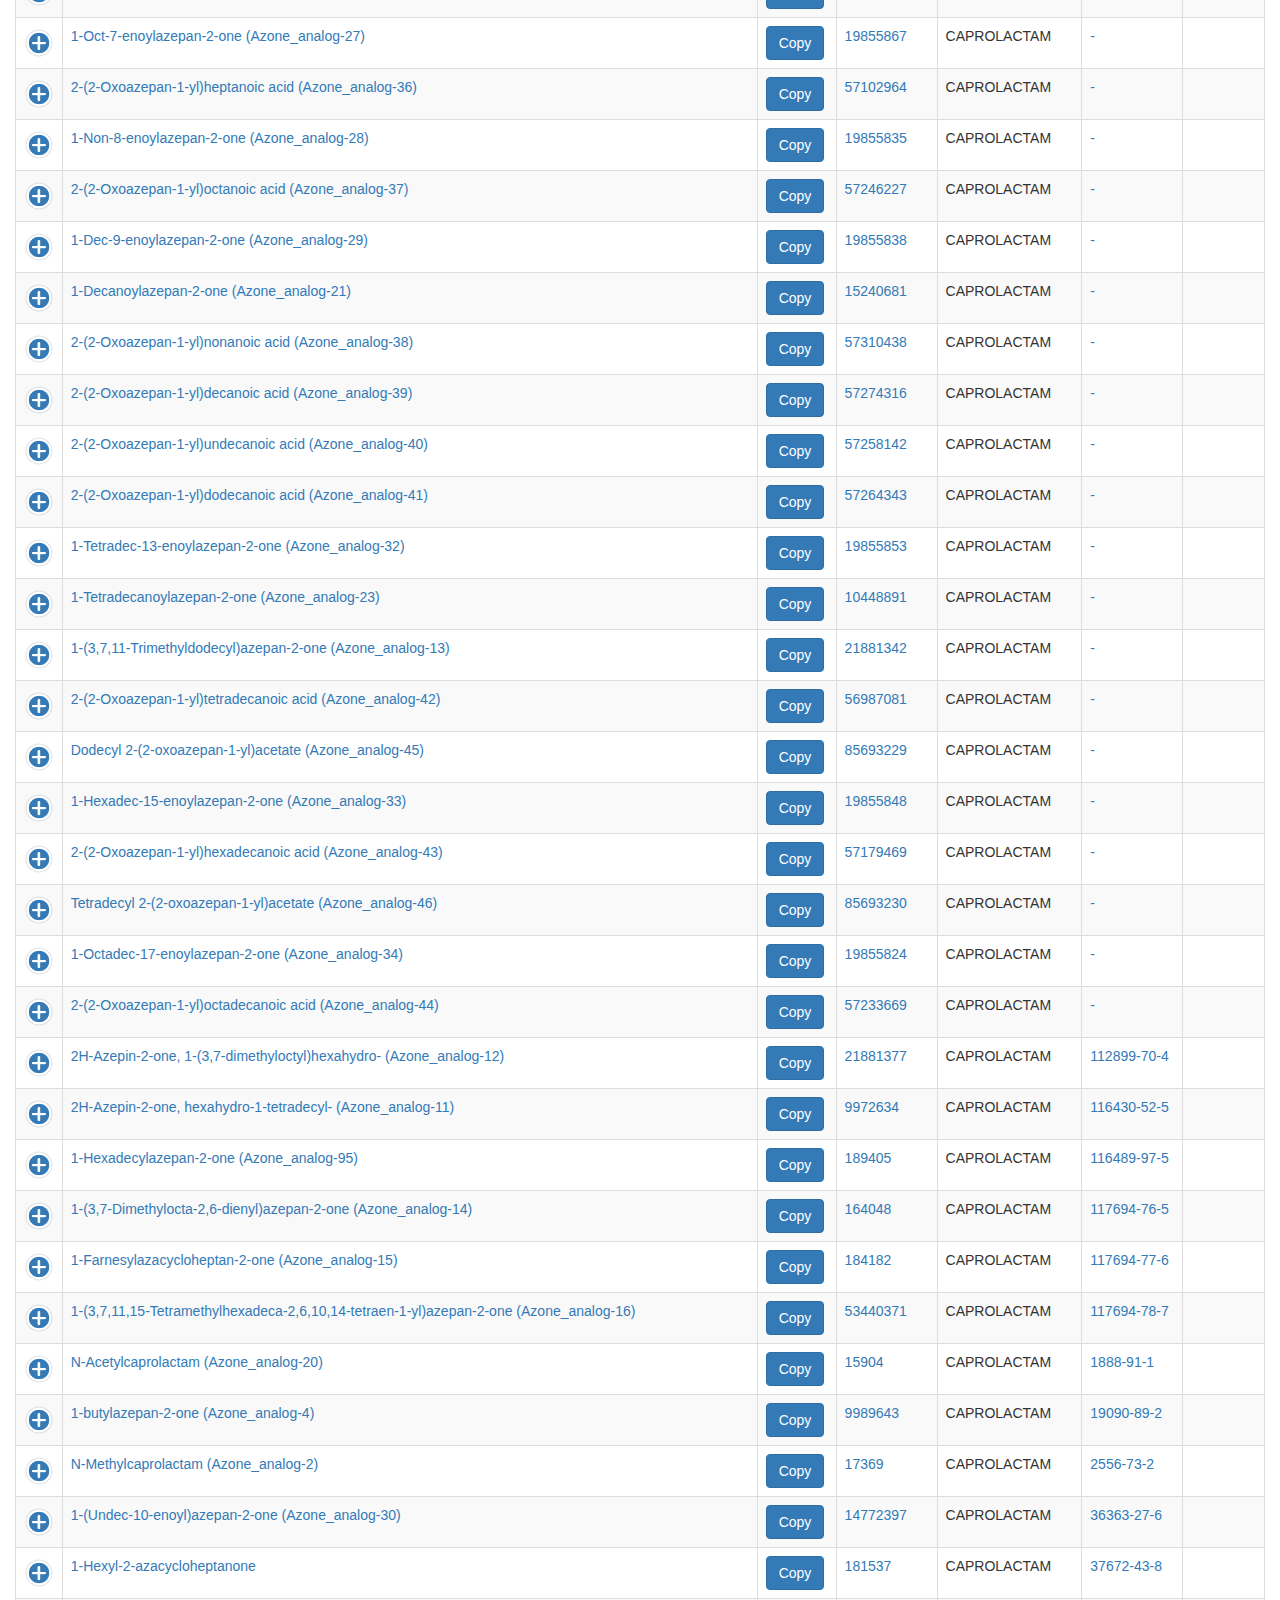
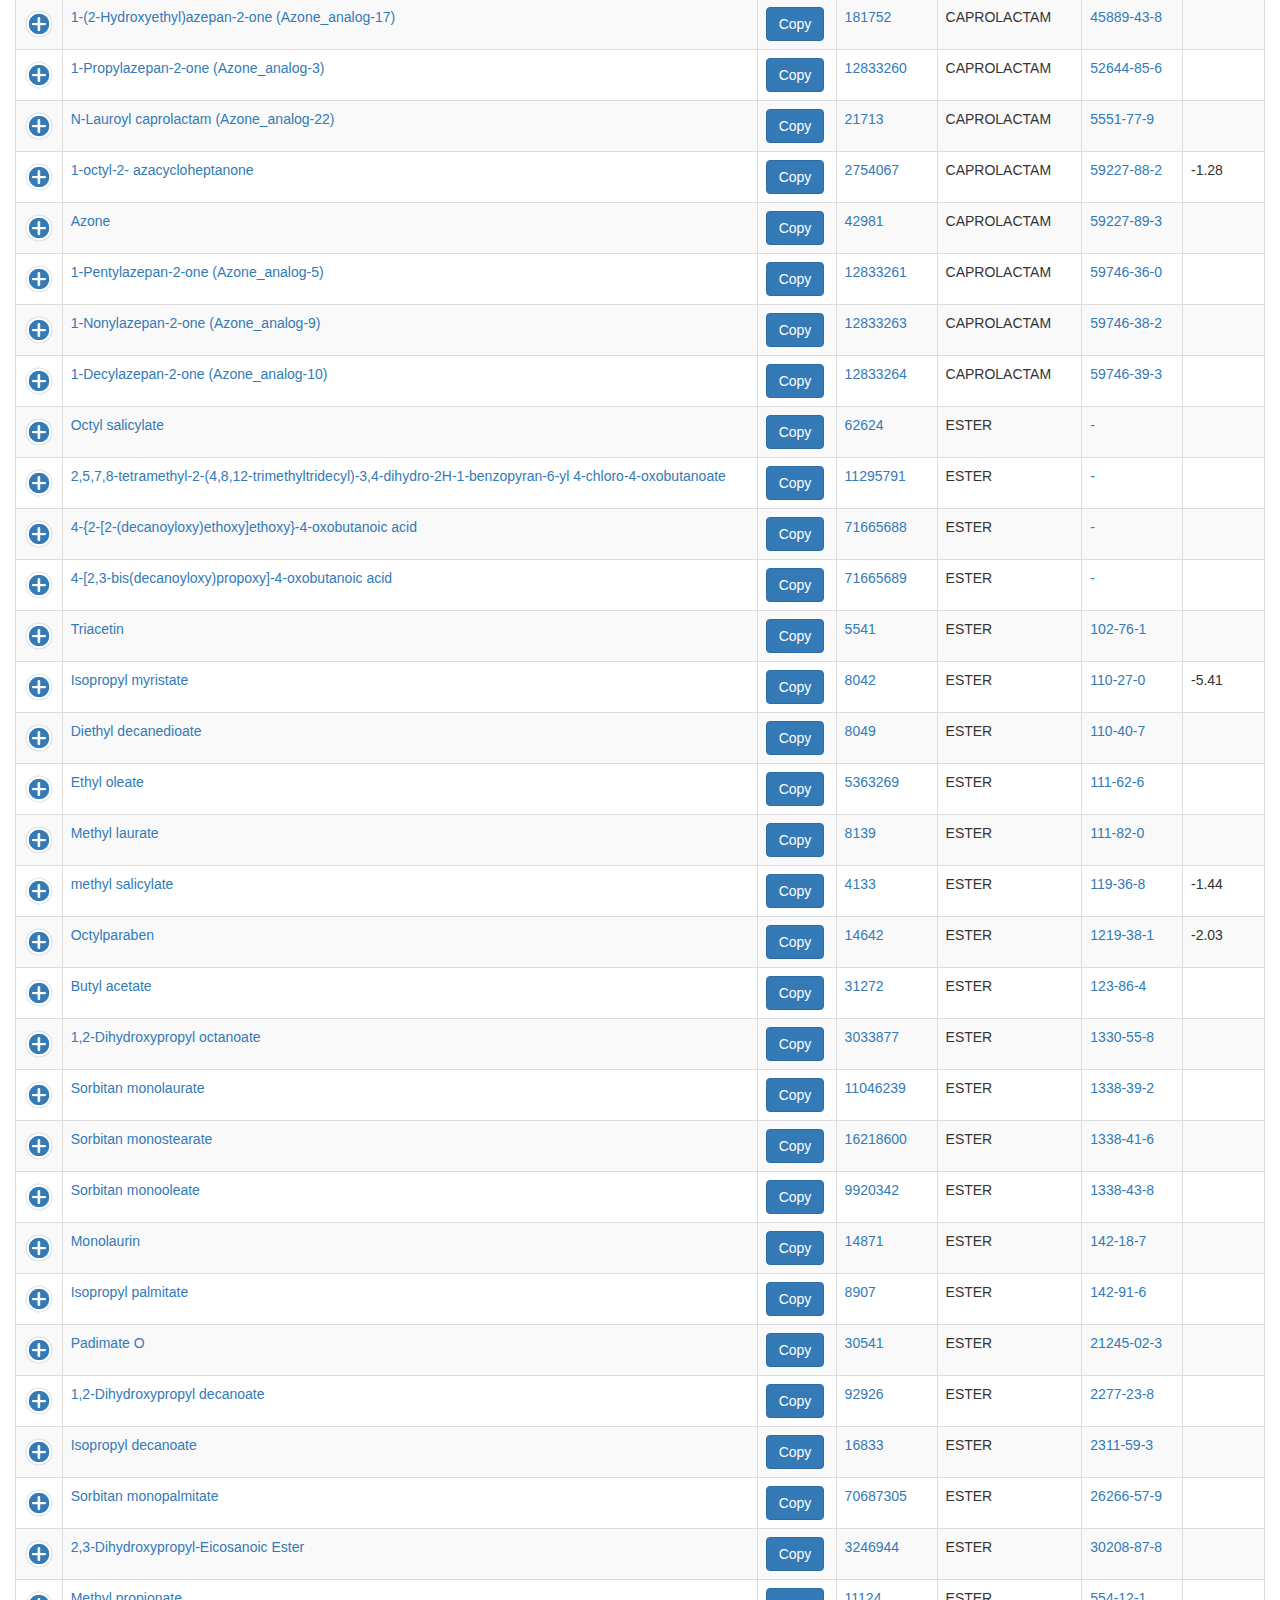
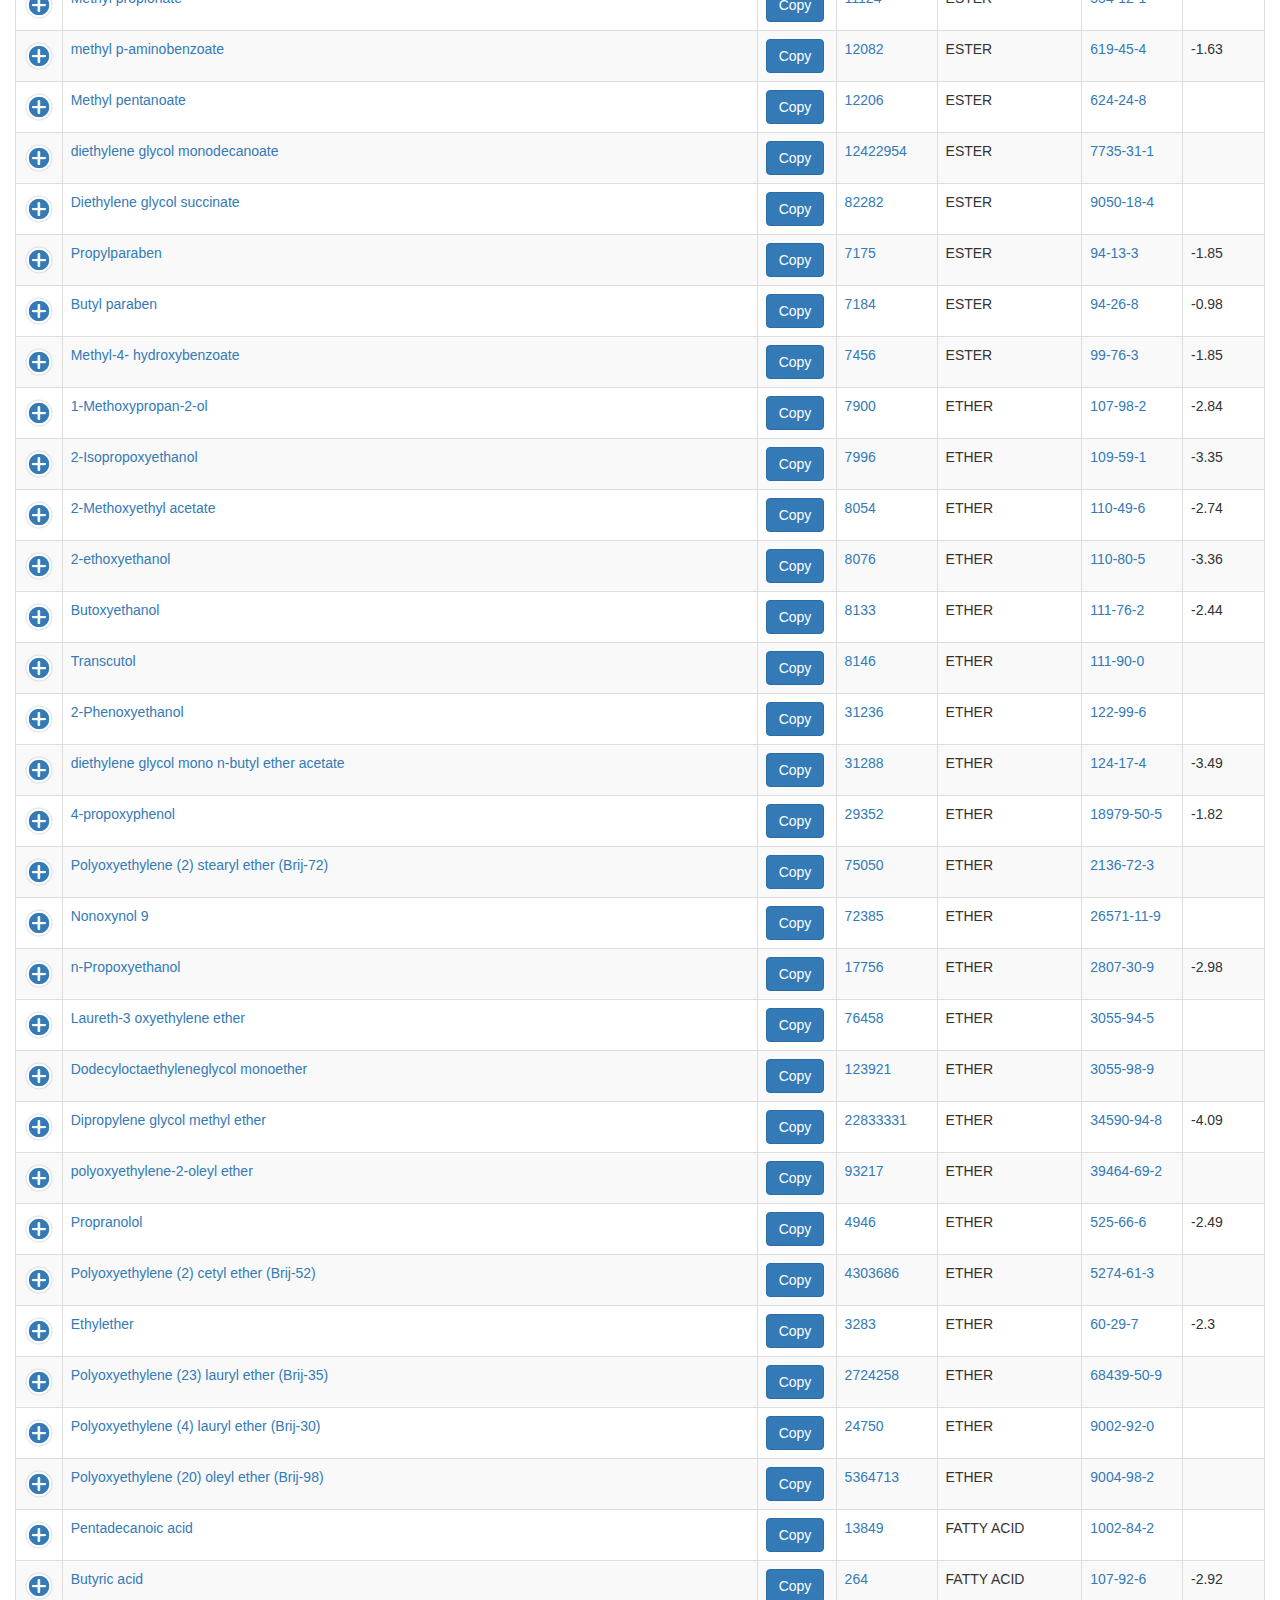
==== commit e0022a98: "Update index.html" ====
--- a/index.html
+++ b/index.html
@@ -11,7 +11,7 @@
     <title>CPE DB</title>
     <meta name="author" content="Marine Bozdaganyan, Ekaterina Vasyuchenko, Philipp Orekhov, Grigoriy Armeev">
     <meta content="Chemical Penetration Enhancer Database, the curated database of chemical penetration enhancers!" />
-	<link rel="shortcut icon" href="/images/favicon.ico">
+	<link rel="shortcut icon" href="/cpedb/images/favicon.ico">
     <!-- Bootstrap core CSS -->
 	
 	<link rel="stylesheet" type="text/css" href="DataTables/Bootstrap-3.3.7/css/bootstrap.min.css"/>	
@@ -292,10 +292,10 @@
 							"searchable": true
 						}
 					],
-				dom: 'Blfrtip',
+				dom: 'Blfritp',
 				language: {
 					searchBuilder: {
-						button: 'Advanced Search',
+						button: 'Advanced Search (%d conditions)',
 						title: 'Advanced Search'
 					}
 				},
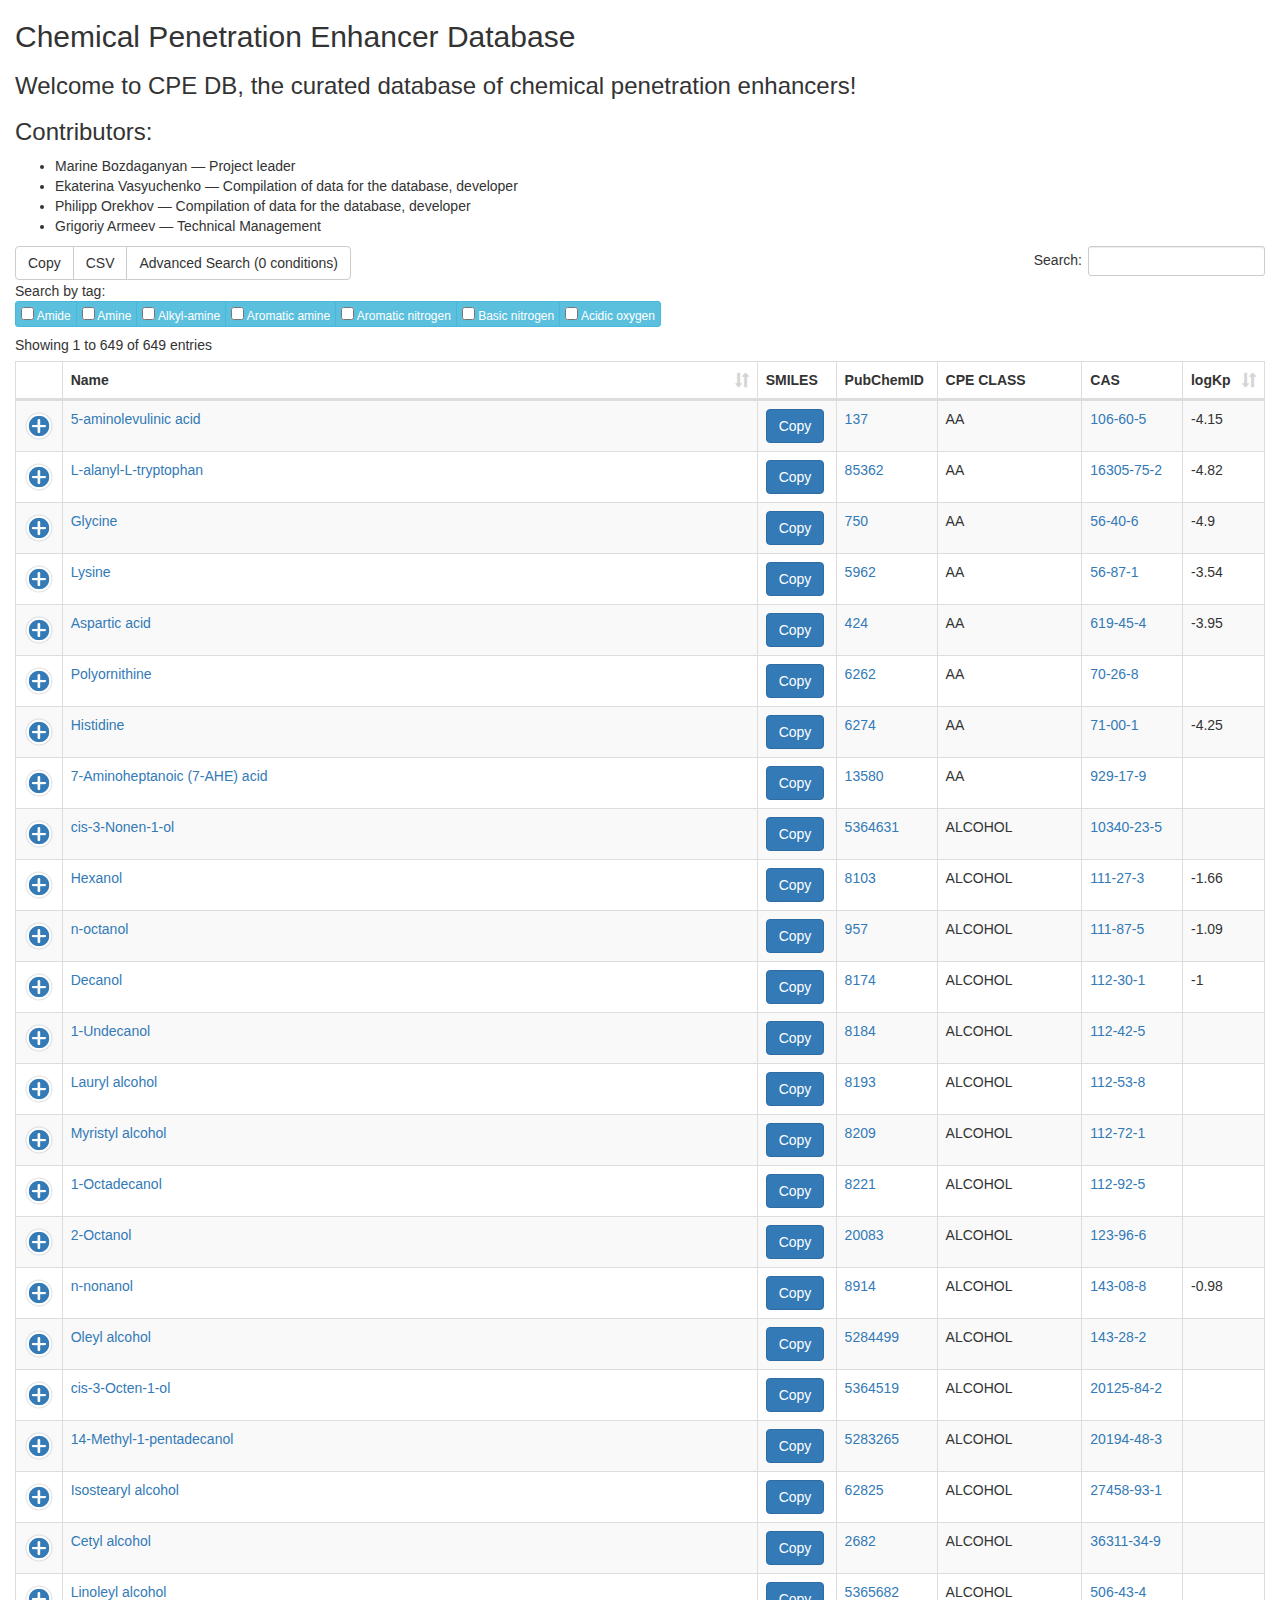
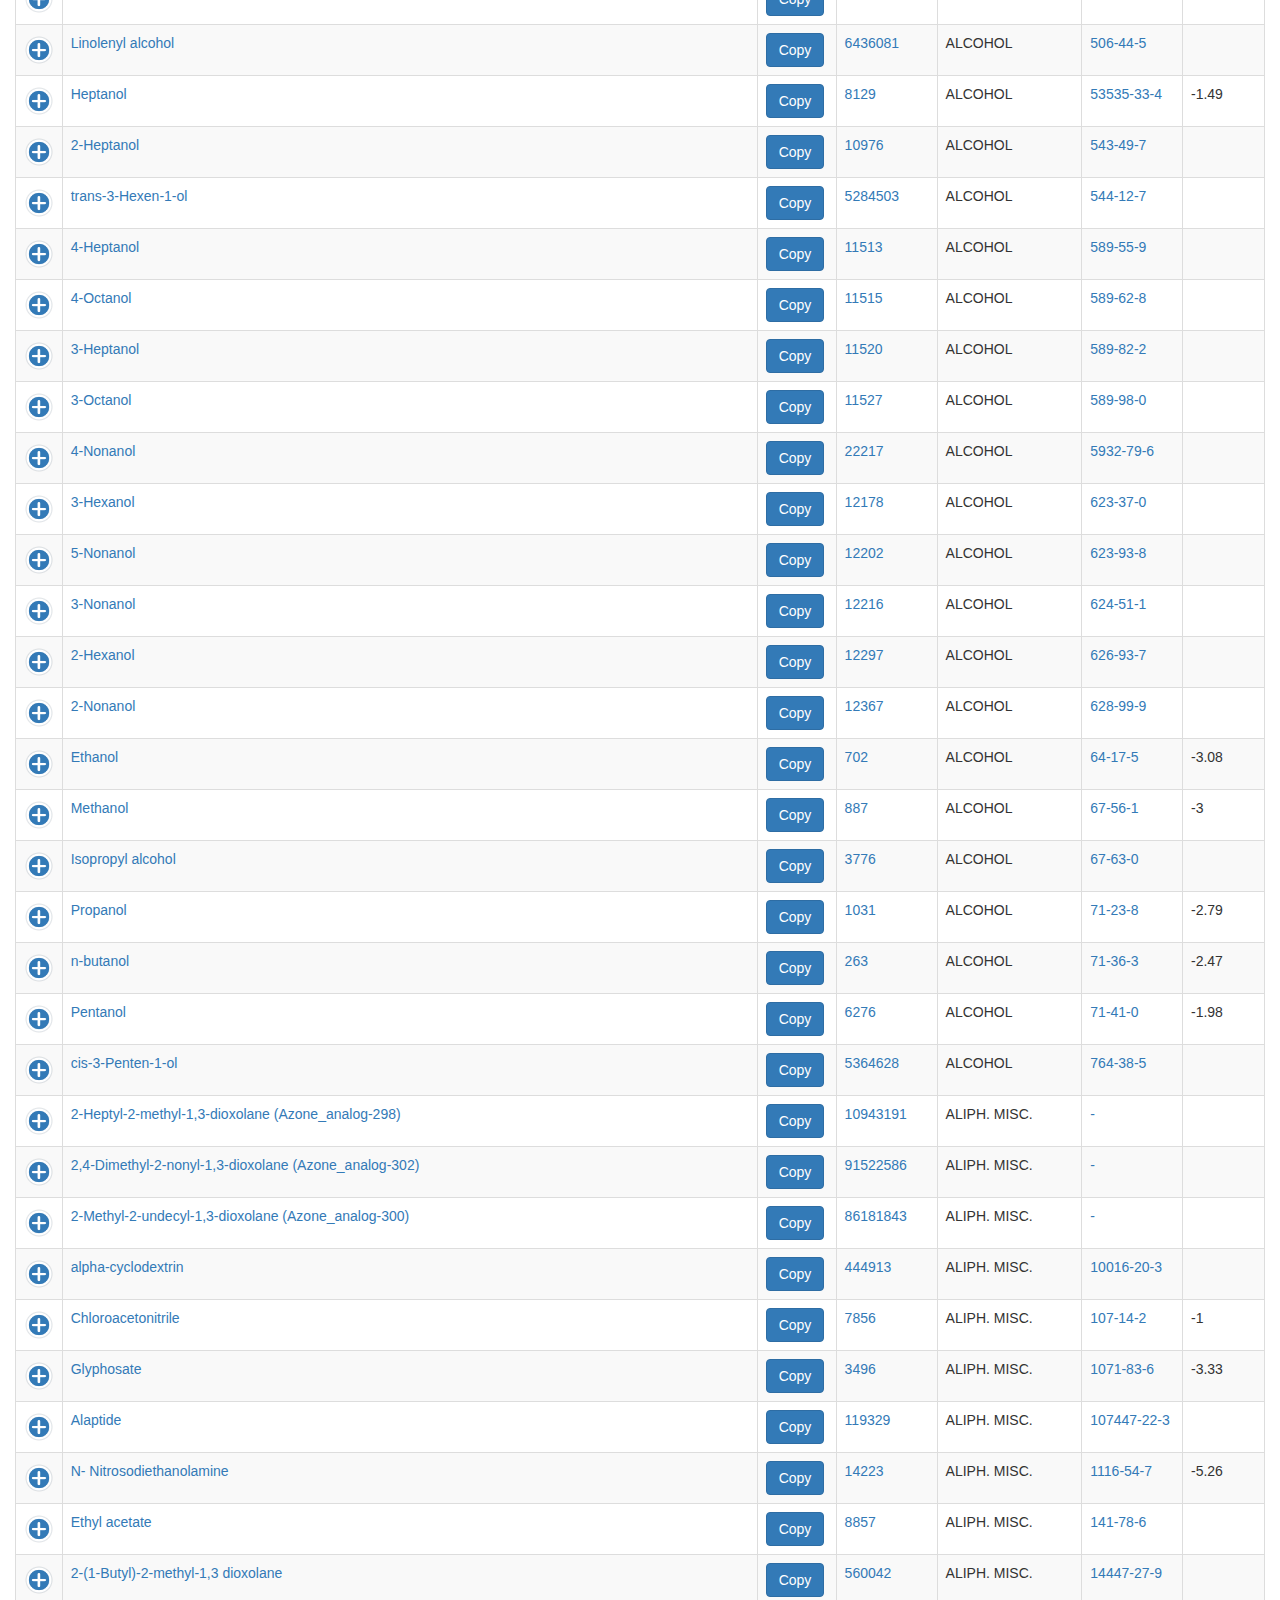
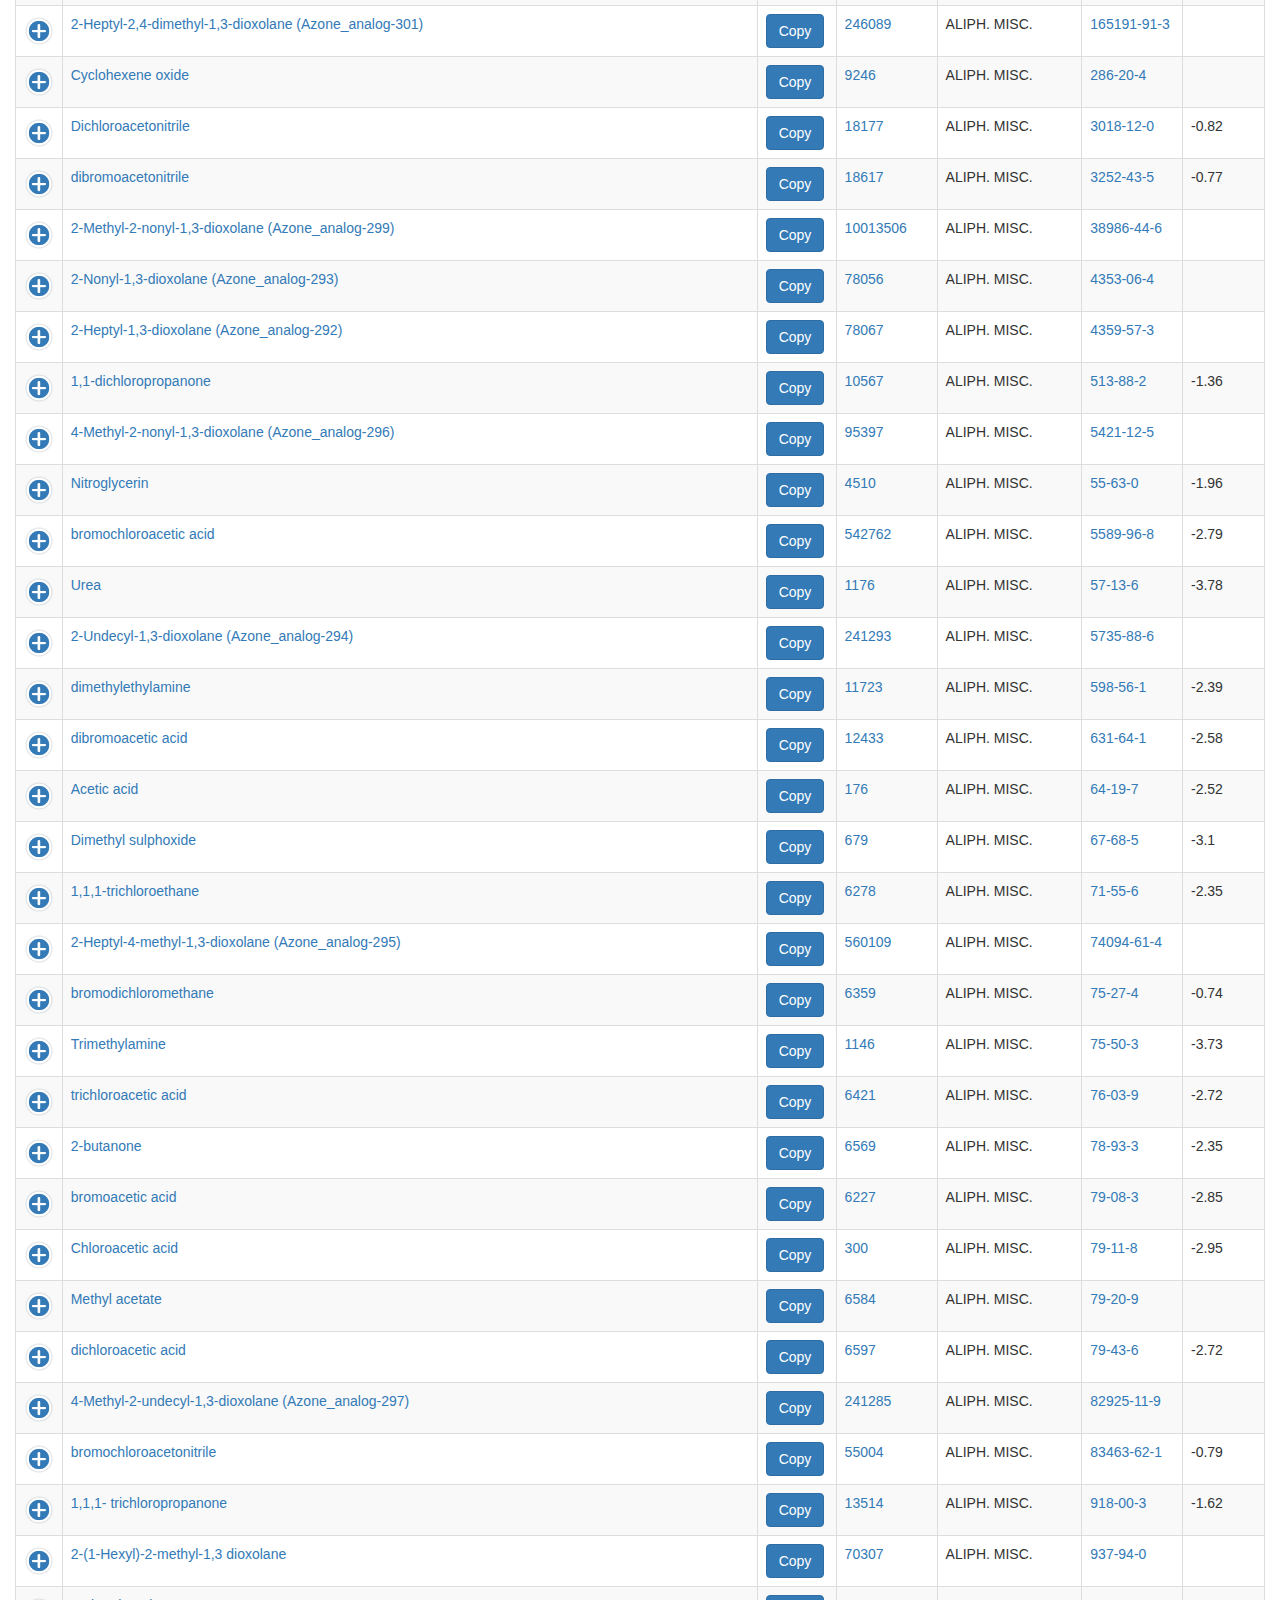
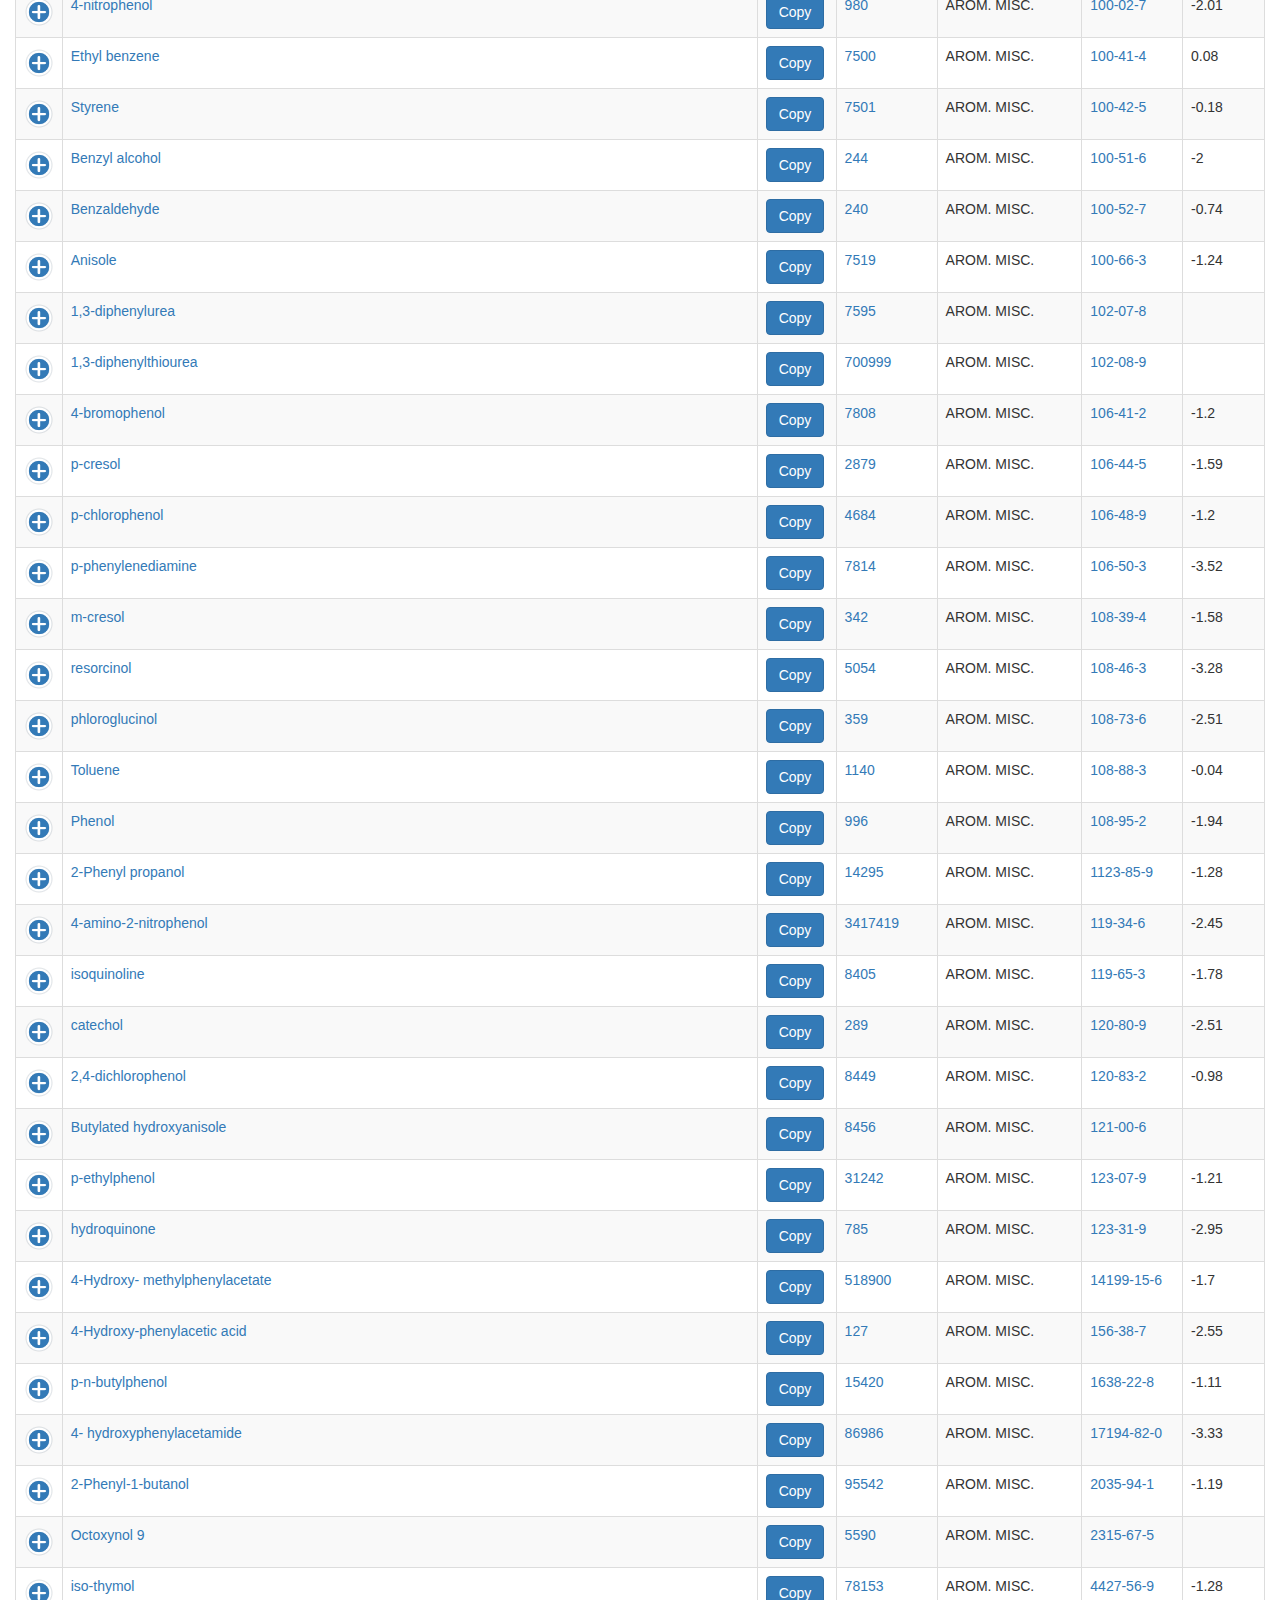
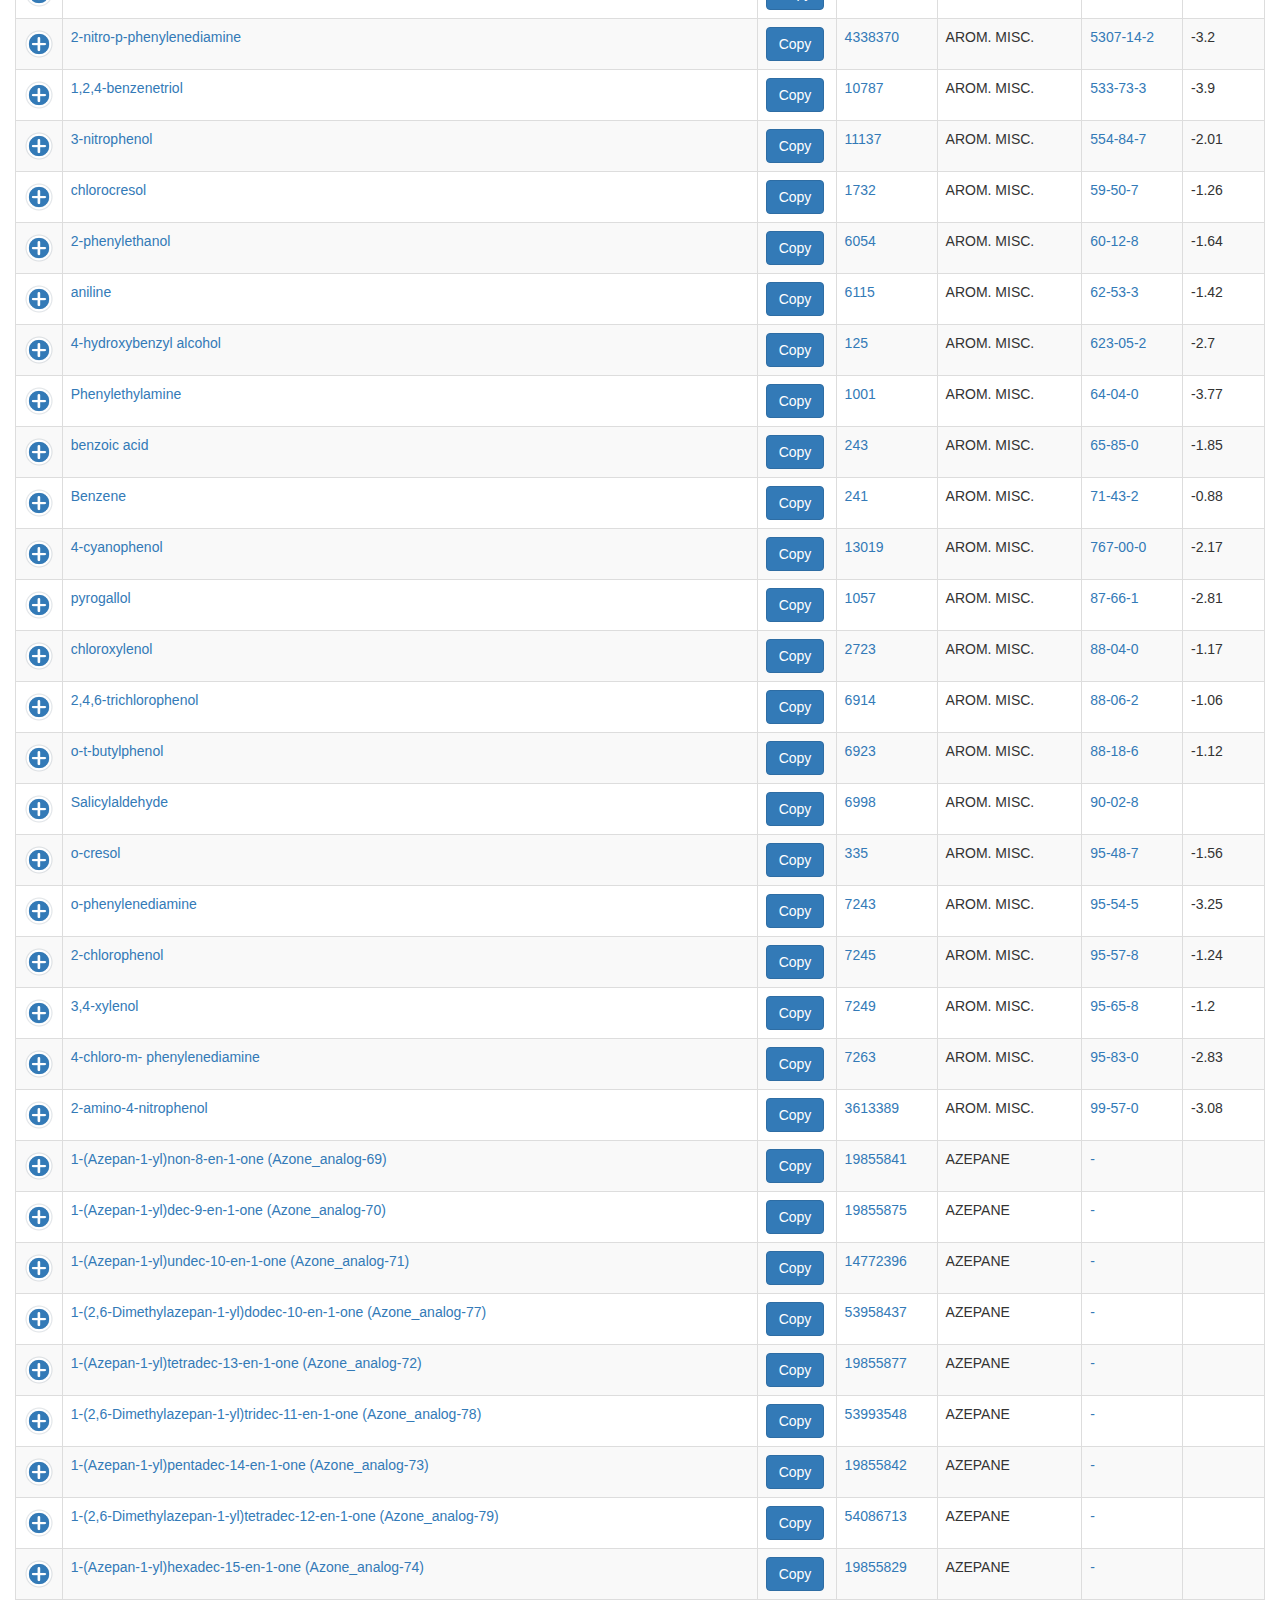
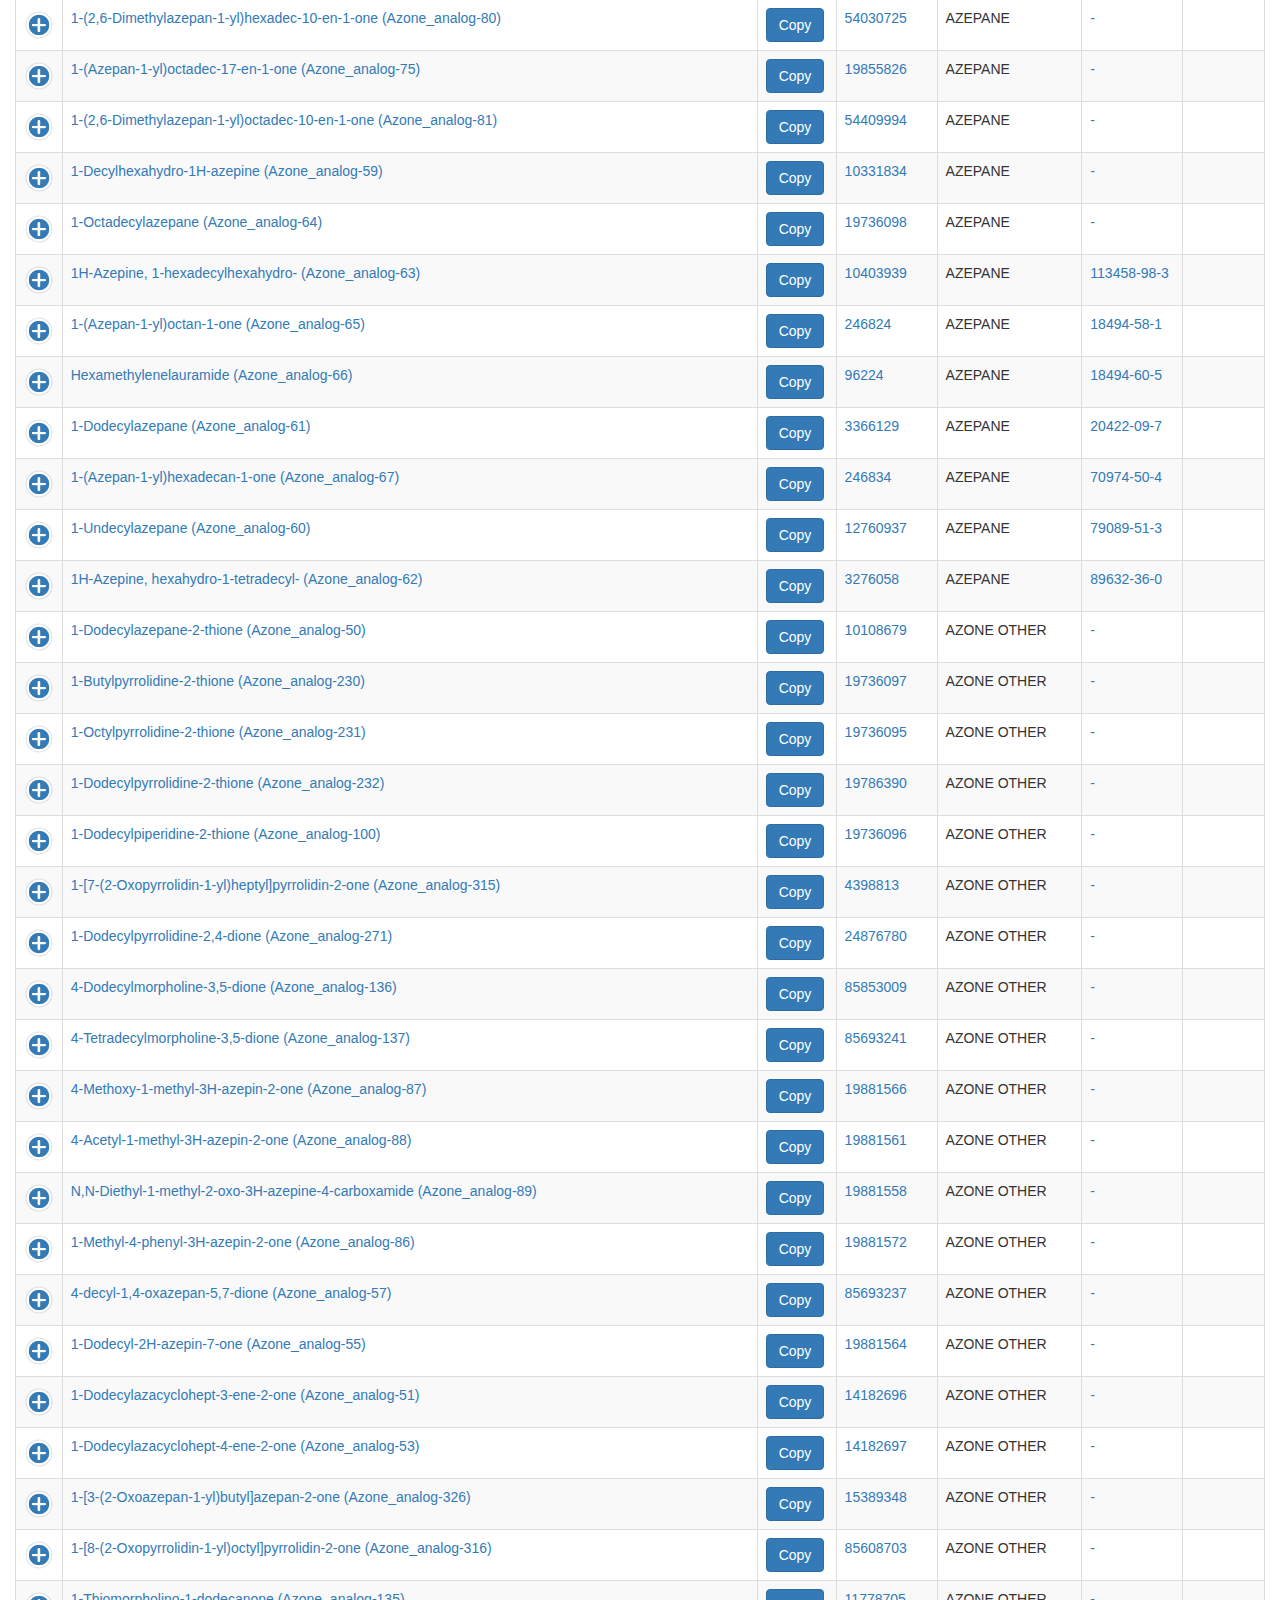
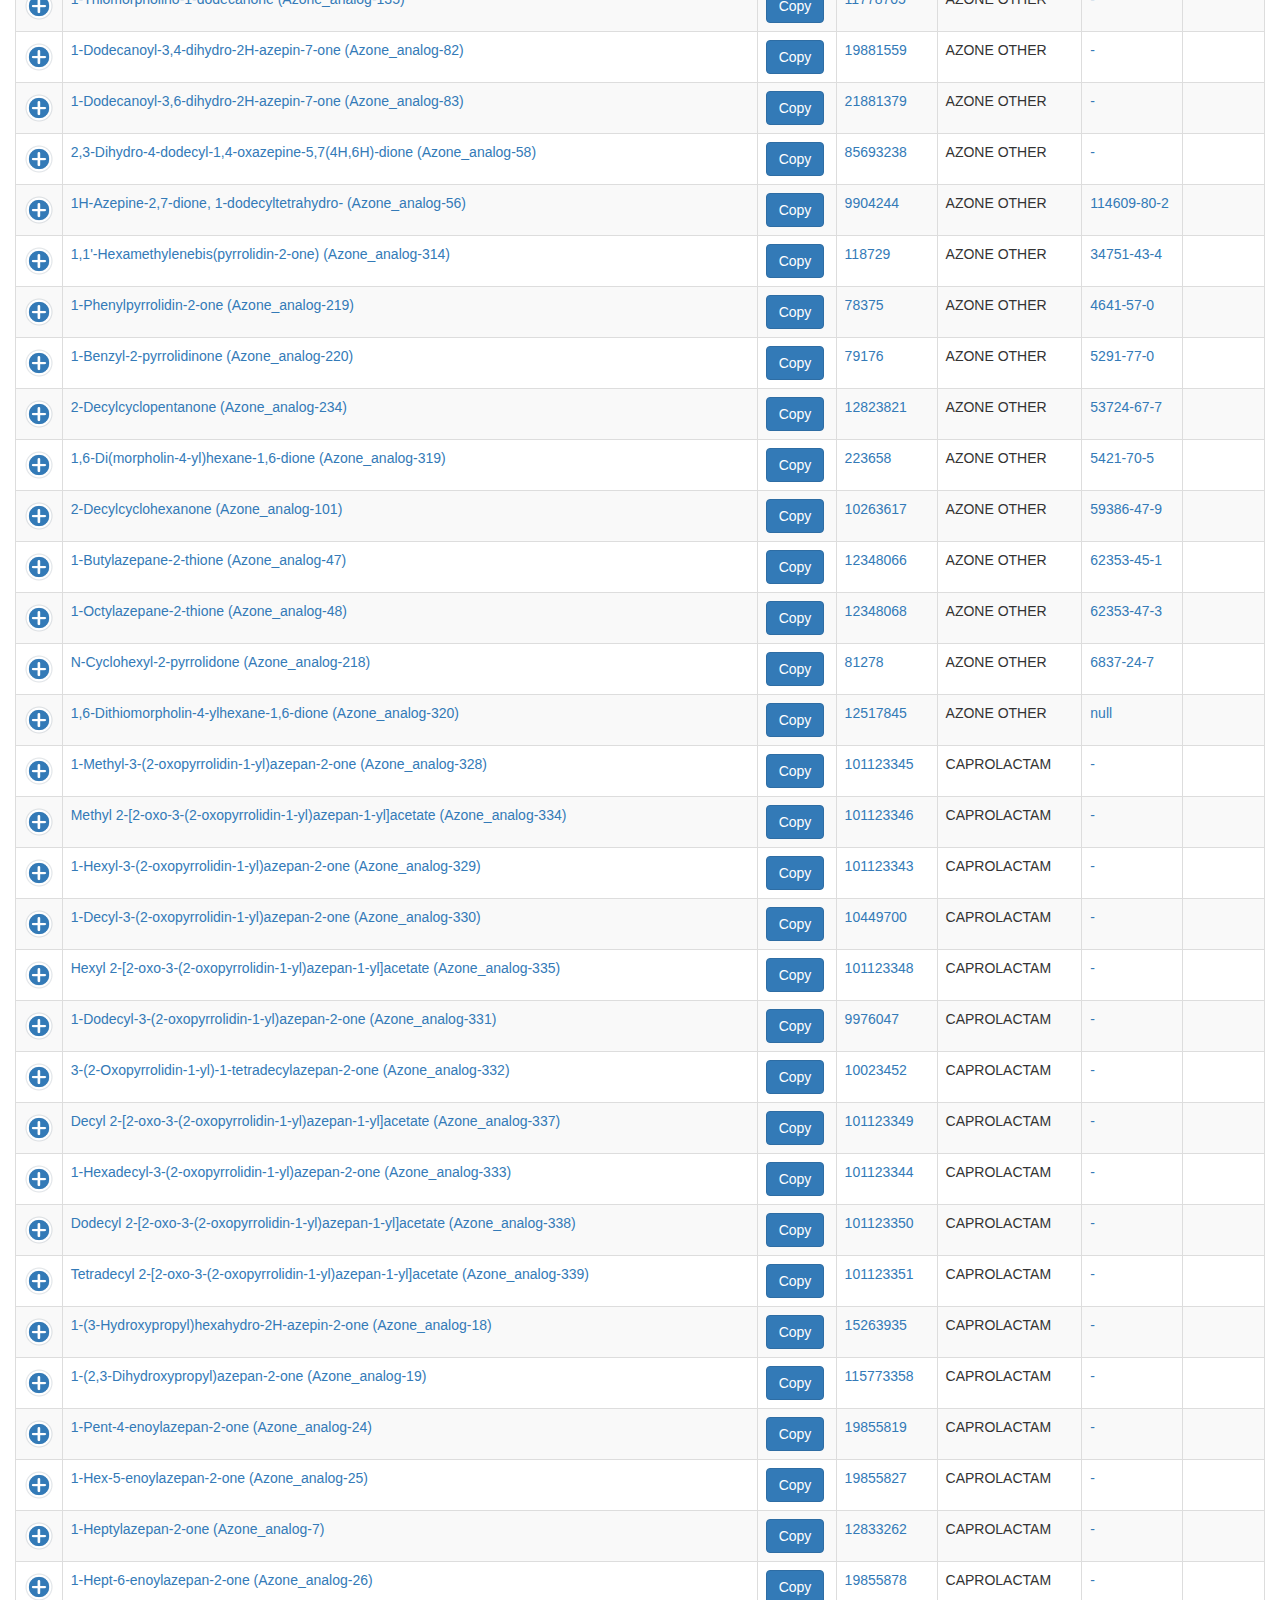
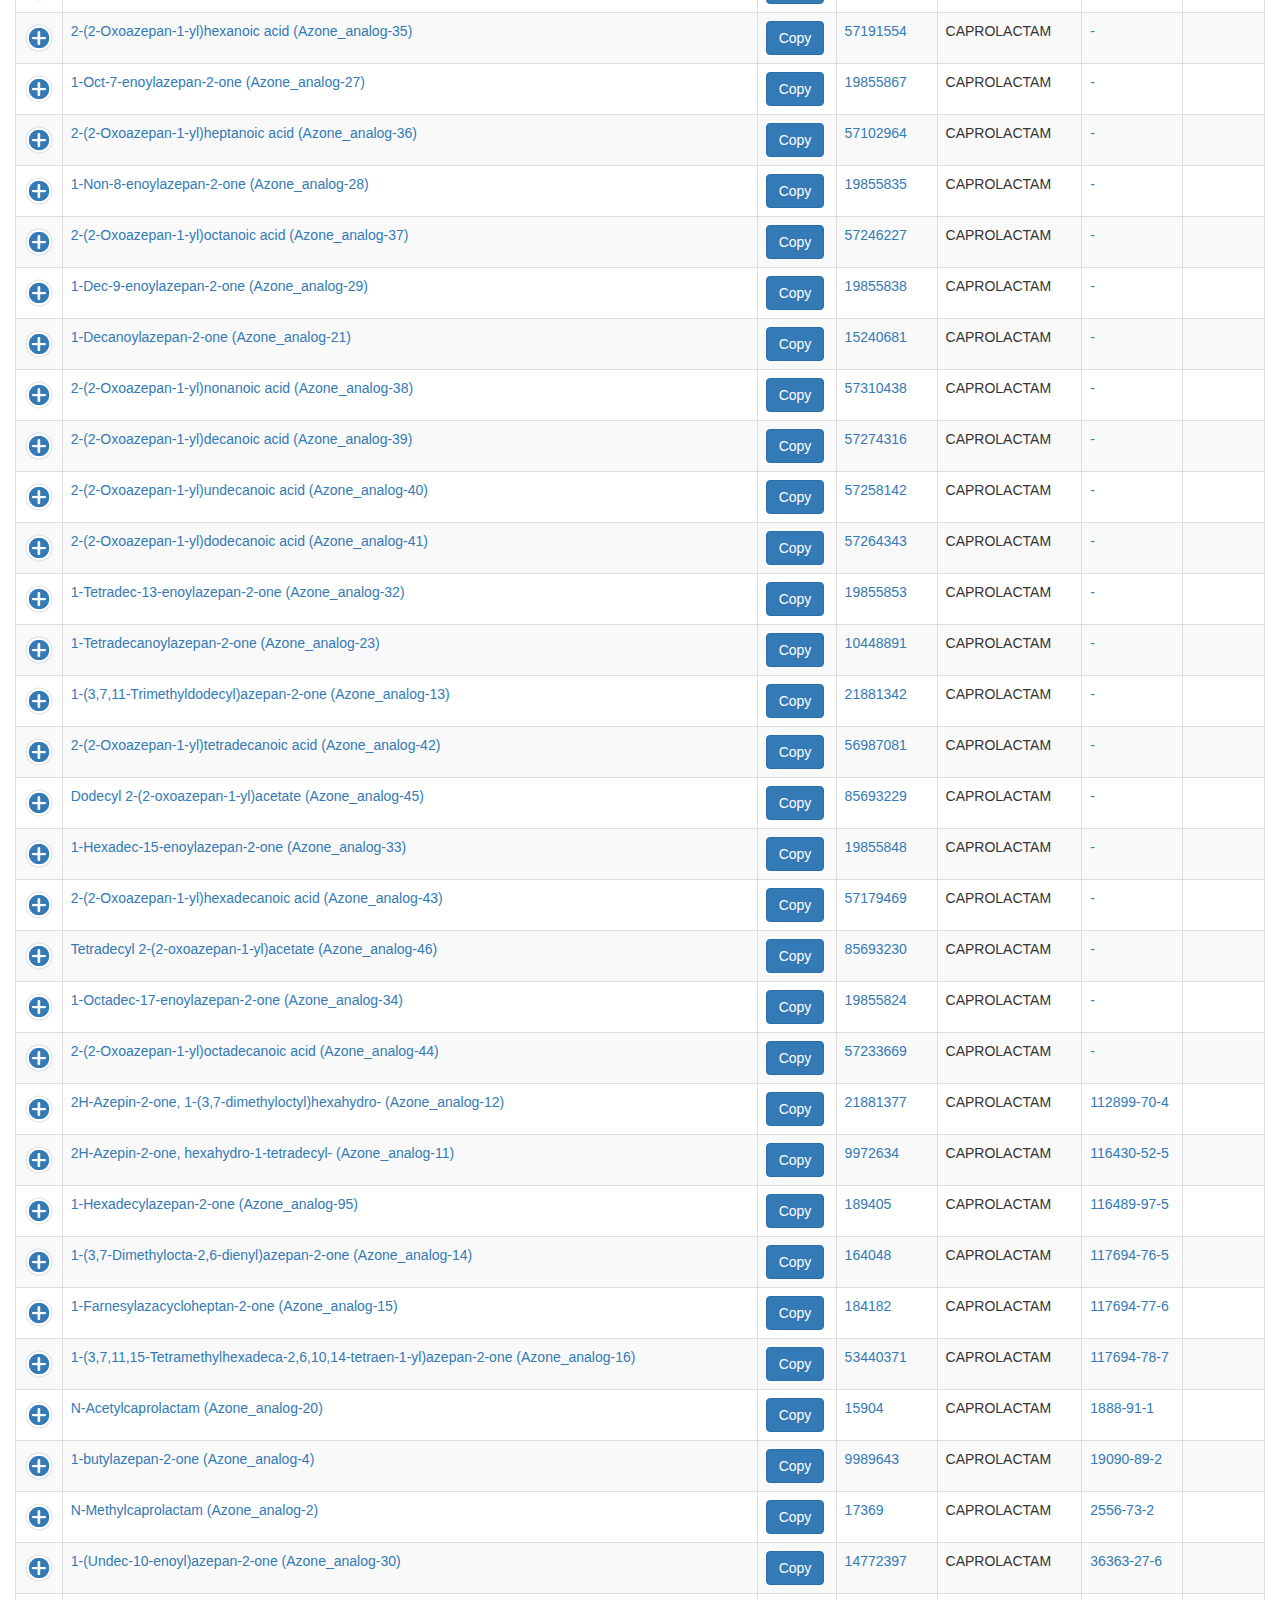
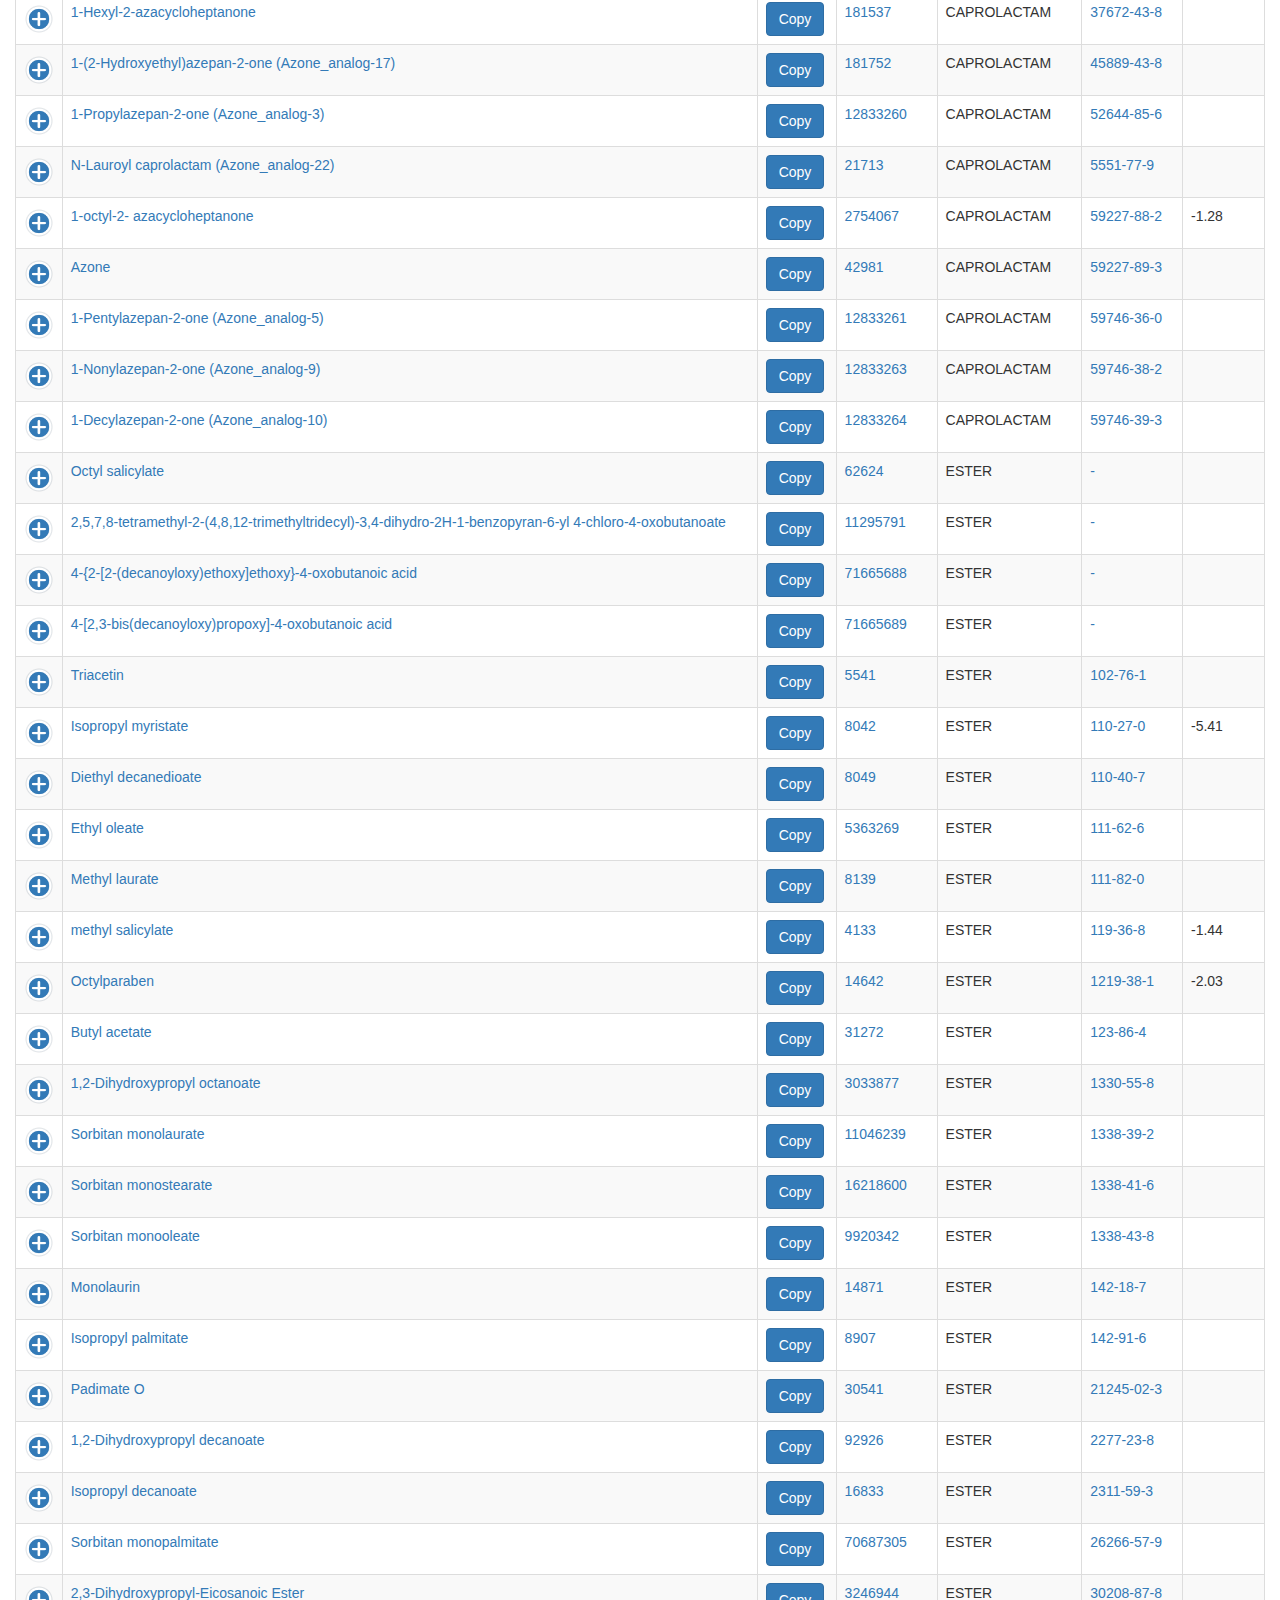
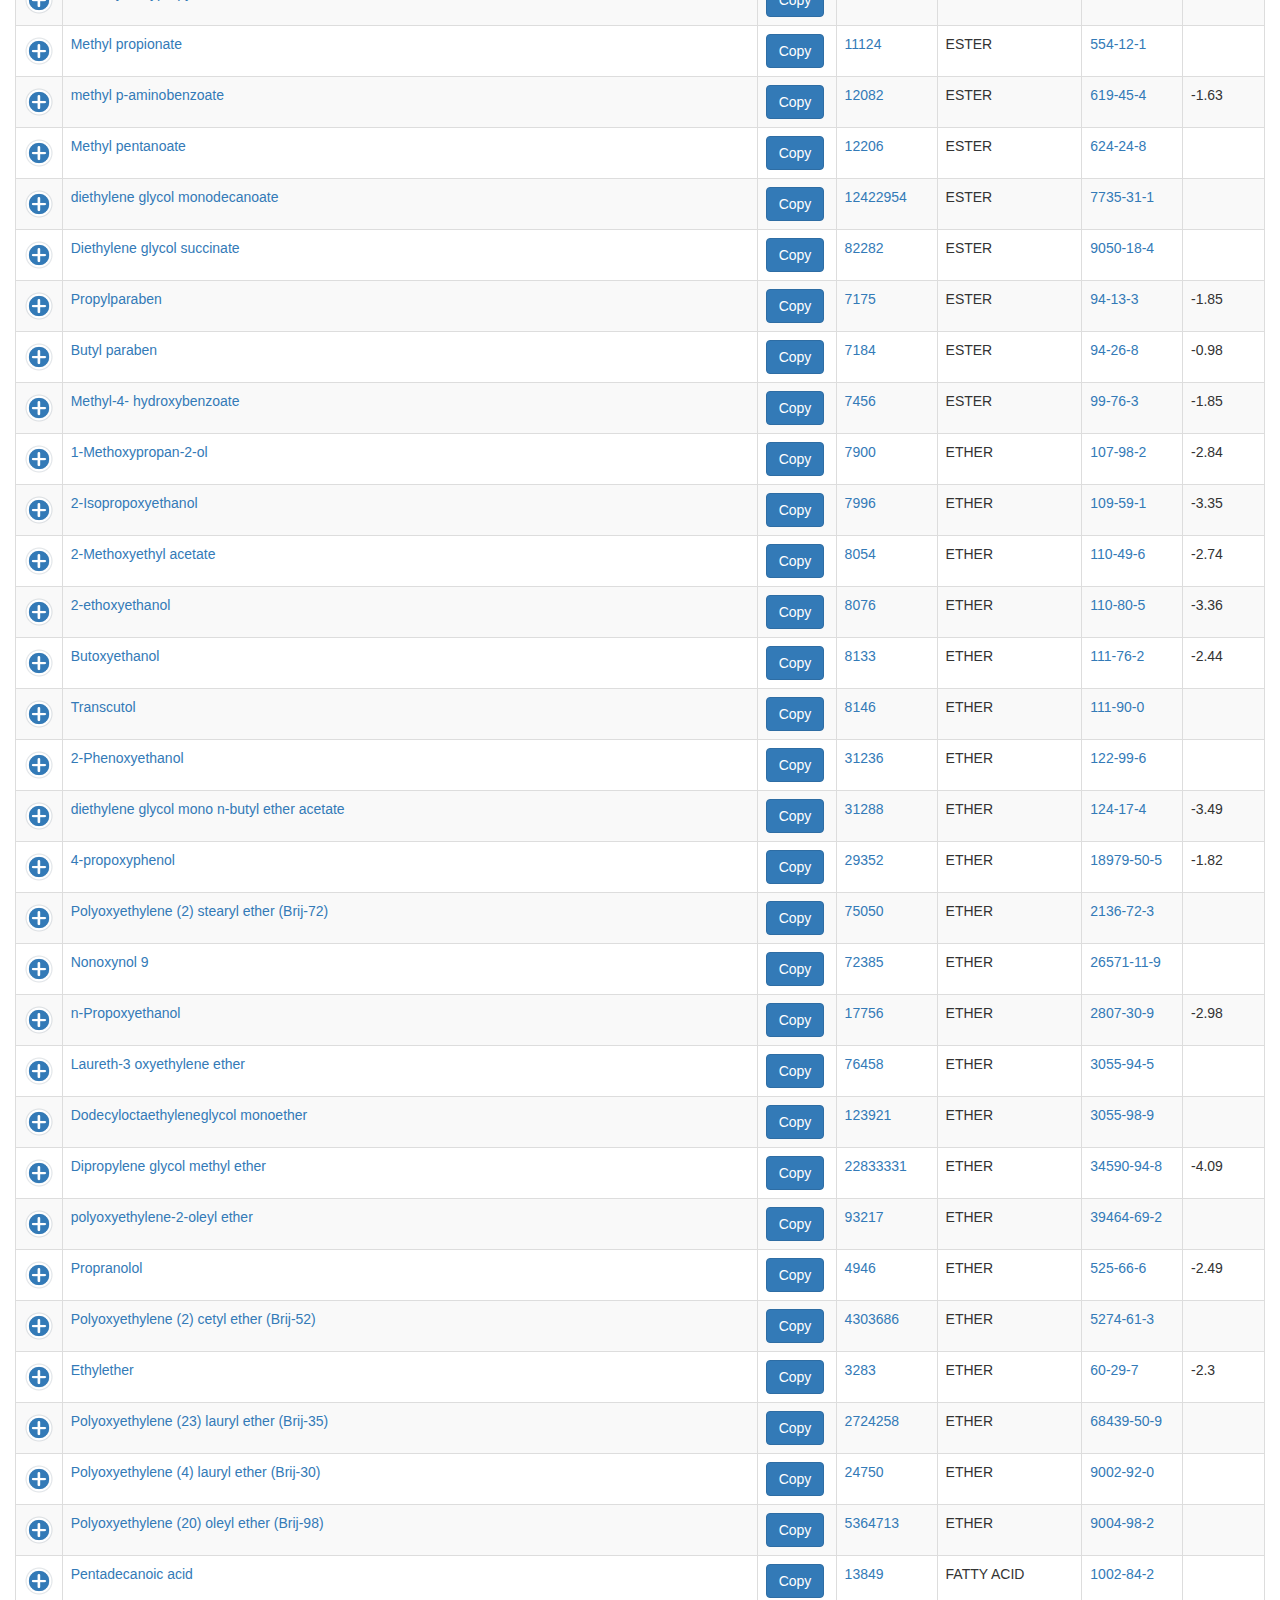
==== commit 4fd0e735: "added tags, changed smiles backend" ====
--- a/index.html
+++ b/index.html
@@ -76,7 +76,7 @@
 				<th>tag5</th>
 				<th>tag6</th>
 				<th>tag7</th>
-				<th>tag8 (SCAFFOLD name)</th>
+				<th>SCAFFOLD name</th>
 				<th>Scaffold SMILES</th>
             </tr>
         </thead>
@@ -110,7 +110,7 @@
 				<th>tag5</th>
 				<th>tag6</th>
 				<th>tag7</th>
-				<th>tag8 (SCAFFOLD name)</th>
+				<th>SCAFFOLD name</th>
 				<th>Scaffold SMILES</th>
             </tr>
         </tfoot>
@@ -129,8 +129,8 @@
 	<script type="text/javascript" src="DataTables/Bootstrap-3.3.7/js/bootstrap.min.js"></script>
 	<script type="text/javascript" src="DataTables/datatables.min.js"></script>
 	<!-- <script type="text/javascript" src="DataTables/SearchBuilder-1.0.0/js/datatables.searchBuilder.min.js"></script> -->
-<!-- 	https://github.com/reymond-group/smilesDrawer -->
 	<script type="text/javascript" src="DataTables/Buttons-1.6.5/js/dataTables.buttons.min.js"></script>
+	<script type="text/javascript" src="js/smiles-drawer.min.js"></script>
 	
 
     <script type="text/javascript">
@@ -146,10 +146,24 @@
 	
 	function format ( d ) {
     // `d` is the original data object for the row
+	var i;
+	var tag_string = '';
+	for (i = 1; i < 8; i++) {
+	  tag_string += (d['tag'+i]!=null ? d['tag'+i]+', ' : '');
+	}
     return '<table class="table table-striped table-bordered" cellpadding="5" cellspacing="0" border="0" style="padding-left:50px;">'+
         '<tr>'+
             '<td><b>IUPAC NAME:</b></td>'+
             '<td colspan="5">'+d['IUPAC NAME']+'</td>'+
+        '</tr>'+
+		'<tr>'+
+            '<td><b>smiles:</b></td>'+
+            '<td colspan="5">'+'<canvas data-smiles="'+ d.SMILES +'"></canvas>'+'</td>'+
+        '</tr>'+
+
+		'<tr>'+
+            '<td><b>Tags:</b></td>'+
+            '<td colspan="5">'+tag_string+'</td>'+
         '</tr>'+
 		'<tr>'+
             '<td><b>Total molecular weight:</b></td>'+
@@ -180,9 +194,11 @@
         '</tr>'+
 		'<tr>'+
             '<td><b>Drug status:</b></td>'+
-            '<td>'+d['Aromatic Rings']+'</td>'+
-			'<td><b>DRUGBANK:</b></td>'+
-            '<td colspan="3">'+d['DRUGBANK']+'</td>'+
+            '<td>'+(d['Drug status']!=null ? d['Drug status'] : 'No data')+'</td>'+
+			'<td><b>DRUGBANK ID:</b></td>'+
+            '<td >'+ (d['DRUGBANK']!=null ? d['DRUGBANK'] : 'No data') +'</td>'+
+			'<td><b>Scaffold name:</b></td>'+
+            '<td >'+ (d['tag8 (SCAFFOLD name)']!=null ? d['tag8 (SCAFFOLD name)'] : 'No data') +'</td>'+
         '</tr>'+
 		
 		'<tr>'+
@@ -191,7 +207,7 @@
         '</tr>'+
     '</table>';
 }
-	
+	let popup = new SmilesDrawer.Drawer({ width: 200, height: 200 });
 	$(document).ready(function() {
 	
 	
@@ -223,7 +239,7 @@
 			{ "data": "Aromatic Rings" },
 			{ "data": "sp3-Atoms" },
 			{ "data": "Drug status" },
-			{ "data": "DRUGBANK" },
+			{ "data": "DRUGBANK"},
 			{ "data": "tag1" },
 			{ "data": "tag2" },
 			{ "data": "tag3" },
@@ -240,12 +256,23 @@
 		"initComplete": function(settings, json) {
 			$('[data-toggle="tooltip"]').tooltip({
 			  class: "tooltip-main",
-			  animation: false,
+			  animation: true,
 			  html: true,
-			  delay: {show: 300, hide: 100}
-			});
+			  delay: {show: 300, hide: 100},
+			})
+			$('[data-toggle="tooltip"]').on('shown.bs.tooltip', function () {
+			    console.log(this.getAttribute('smiles'));
+				var smiles=this.getAttribute('smiles');
+				var id='tooltip_canvas_'+this.getAttribute('row');
+				SmilesDrawer.parse(smiles, function (tree) {
+					popup.draw(tree, id, 'light', false);
+				}, function (err) {
+					console.log(err);
+				})
+			})
+
 		},
-		"columnDefs": [
+		"columnDefs": [ { "targets": '_all', "defaultContent": ""},
 						{ orderable: true, className: 'reorder', targets: [1,8] },
 						{ orderable: false, targets: '_all' },
 						{
@@ -254,7 +281,7 @@
 							{
 							if ( 'display' === type ) 
 							{ 
-								data = '<a data-toggle="tooltip" data-placement="bottom" title="<img class=\'img-thumbnail mx-auto d-block float-left\' src=\'https://cactus.nci.nih.gov/chemical/structure/'+ row.SMILES +'/image\'>">'+data+'</a>' } 
+								data = '<a data-toggle="tooltip" data-placement="bottom" smiles="'+row.SMILES+'" row="'+meta.row+'" title="<canvas id=\'tooltip_canvas_' +meta.row+'\'></canvas>">'+data+'</a>' } 
 								return data; 
 							}
 						},
@@ -292,7 +319,7 @@
 							"searchable": true
 						}
 					],
-				dom: 'Blfritp',
+				dom: 'Blfr<"toolbar">itp',
 				language: {
 					searchBuilder: {
 						button: 'Advanced Search (%d conditions)',
@@ -305,7 +332,7 @@
 						extend: 'searchBuilder',
 						config: {
 						
-							columns: [4,8,10,11,12,13,14,15,16,17,18]
+							columns: [4,8,10,11,12,13,14,15,16,17,18,28]
 						}
 					}
 				],
@@ -315,8 +342,46 @@
 					
     
 	} );
-	
-	
+
+
+	
+	$("div.toolbar").html('<div>Search by tag:</div>'+
+							'<div class="btn-group btn-group-xs" id="tag_group">'+
+							
+							  '<label class="btn btn-info buttons-copy buttons-html5">'+
+								'<input type="checkbox" name="amide" id="tag1" autocomplete="off"> Amide'+
+							  '</label>'+
+							  
+							  '<label class="btn btn-info buttons-copy buttons-html5">'+
+								'<input type="checkbox" name="amine" id="tag2" autocomplete="off"> Amine'+
+							  '</label>'+
+							  
+							  '<label class="btn btn-info buttons-copy buttons-html5">'+
+								'<input type="checkbox" name="alkyl-amine" id="tag3" autocomplete="off" > Alkyl-amine'+
+							  '</label>'+
+							  
+							  '<label class="btn btn-info buttons-copy buttons-html5">'+
+								'<input type="checkbox" name="aromatic amine" id="tag4" autocomplete="off" > Aromatic amine'+
+							  '</label>'+
+							  
+							  '<label class="btn btn-info buttons-copy buttons-html5">'+
+								'<input type="checkbox" name="aromatic nitrogen" id="tag5" autocomplete="off"> Aromatic nitrogen'+
+							  '</label>'+
+							  
+							  '<label class="btn btn-info buttons-copy buttons-html5">'+
+								'<input type="checkbox" name="basic nitrogen" id="tag6" autocomplete="off"> Basic nitrogen'+
+							  '</label>'+
+							  
+							  '<label class="btn btn-info buttons-copy buttons-html5">'+
+								'<input type="checkbox" name="acidic oxygen" id="tag7" autocomplete="off"> Acidic oxygen'+
+							  '</label>'+
+							'</div>');
+							
+
+	
+
+
+
 	$('#cpedbtable tbody').on('click', 'td.details-control', function () {
         var tr = $(this).closest('tr');
         var row = table.row( tr );
@@ -329,19 +394,51 @@
         else {
             // Open this row
             row.child( format(row.data()) ).show();
+			SmilesDrawer.apply({
+								width: 300,
+								height: 200,}
+							  );
             tr.addClass('shown');
         }
     } );
 	
-
-    $('button').on('mousedown', function(){
-      $('[data-toggle="tooltip"]').tooltip('hide');
-    });
-    $('[data-toggle="tooltip"]').on('mouseleave', function(){
-      $('[data-toggle="tooltip"]').tooltip('hide');
-    });
+	
+	$('input:checkbox').change( function() {
+        table.draw();
+    } );
 	
 } );
+
+$.fn.dataTable.ext.search.push(
+    function( settings, data, dataIndex ) {
+        var tag1 =  data[21]  ;
+		var tag2 =  data[22]  ;
+		var tag3 =  data[23]  ;
+		var tag4 =  data[24]  ;
+		var tag5 =  data[25]  ;
+		var tag6 =  data[26]  ;
+		var tag7 =  data[27]  ;
+		var tag1_state=$('#tag1')[0].checked ;
+		var tag2_state=$('#tag2')[0].checked;
+		var tag3_state=$('#tag3')[0].checked;
+		var tag4_state=$('#tag4')[0].checked;
+		var tag5_state=$('#tag5')[0].checked;
+		var tag6_state=$('#tag6')[0].checked;
+		var tag7_state=$('#tag7')[0].checked;
+        if (  (((tag1!='') & tag1_state ) == tag1_state) &
+			  (((tag2!='') & tag2_state ) == tag2_state) &
+			  (((tag3!='') & tag3_state ) == tag3_state) &
+			  (((tag4!='') & tag4_state ) == tag4_state) &
+			  (((tag5!='') & tag5_state ) == tag5_state) &
+			  (((tag6!='') & tag6_state ) == tag6_state) &
+			  (((tag7!='') & tag7_state ) == tag7_state))
+        {	
+			
+            return true;
+        }
+        return false;
+    }
+);
 
 
 	
--- a/css/cpe_db.css
+++ b/css/cpe_db.css
@@ -15,9 +15,9 @@
 
 
 .tooltip-inner{
-    max-width:200px;
+
     padding:1px 1px;
-    background-color:#AAAAAA;
+    background-color:#EEEEEE;
     text-align:center;
     text-decoration:none;
 
@@ -25,7 +25,7 @@
 }
 
 .tooltip.bottom .tooltip-arrow{
-	border-bottom-color:#AAAAAA;
+	border-bottom-color:#EEEEEE;
 }
 
 .dt-button-collection{
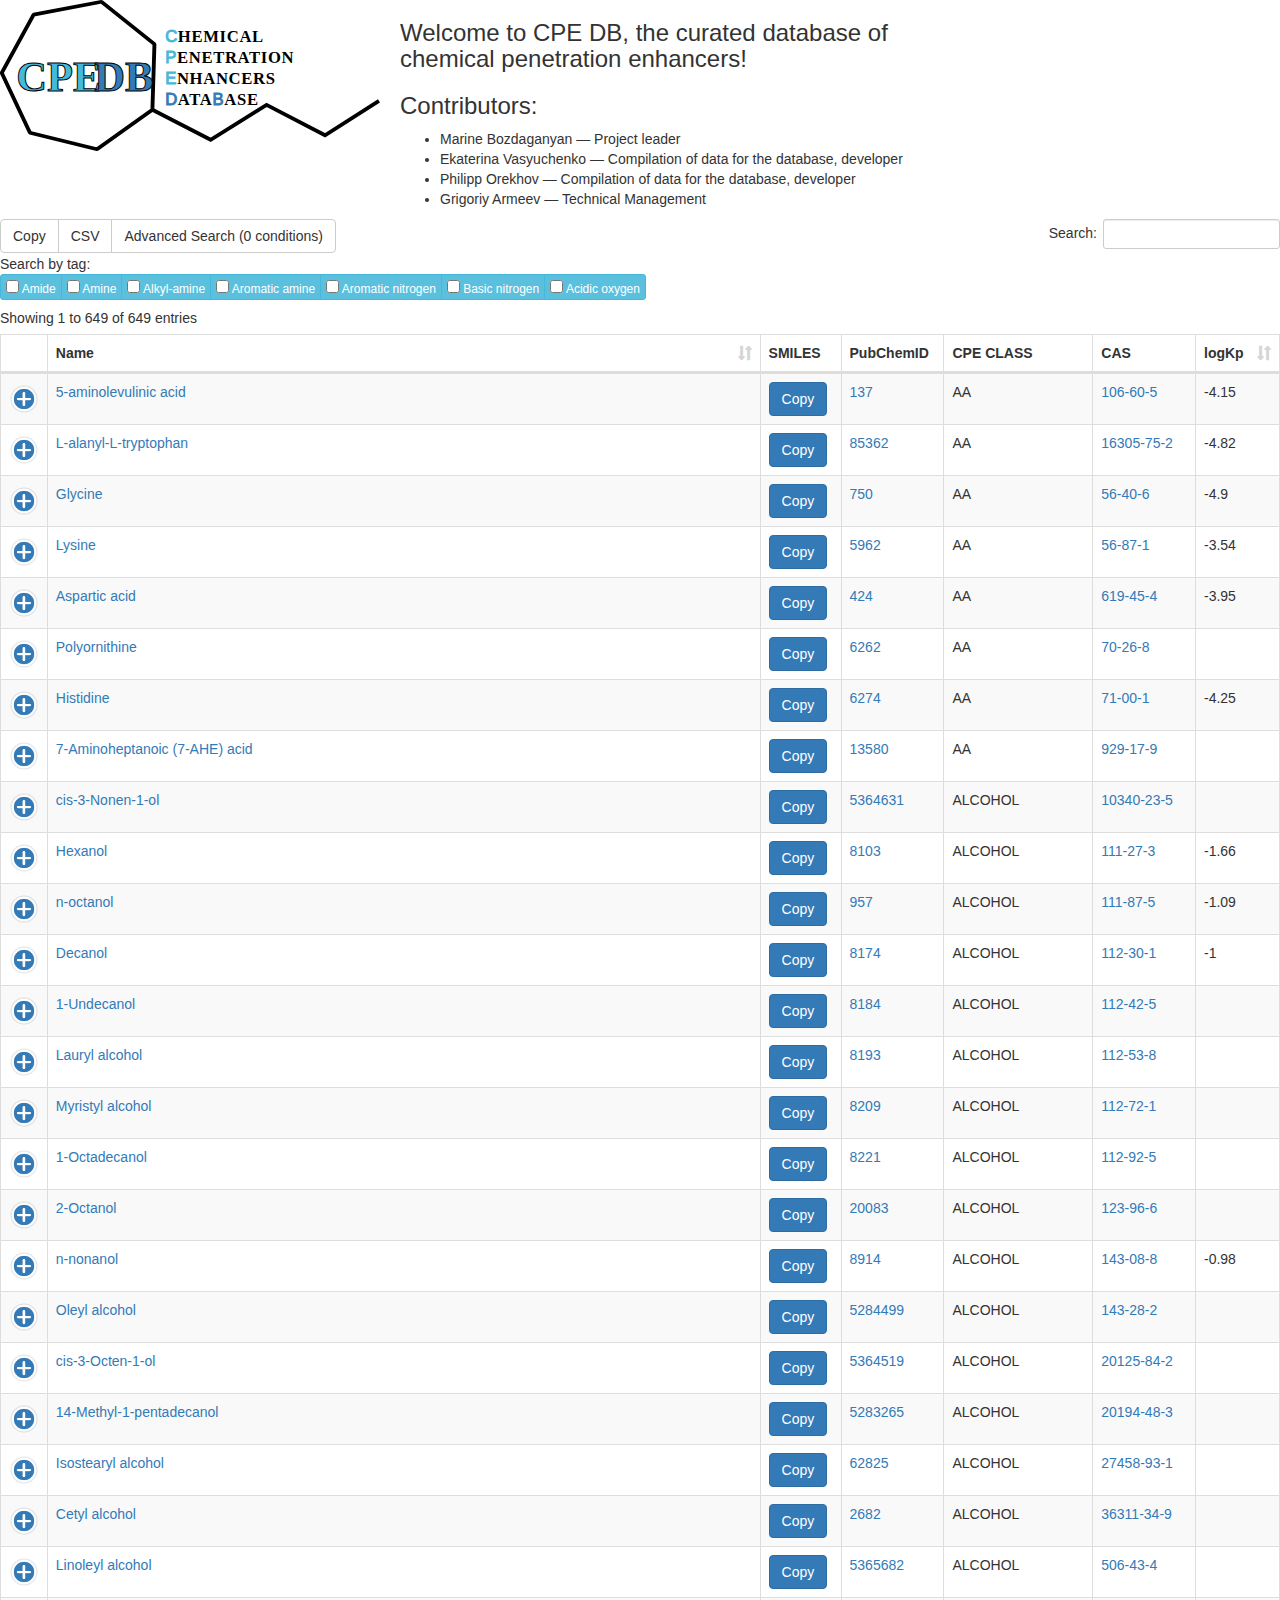
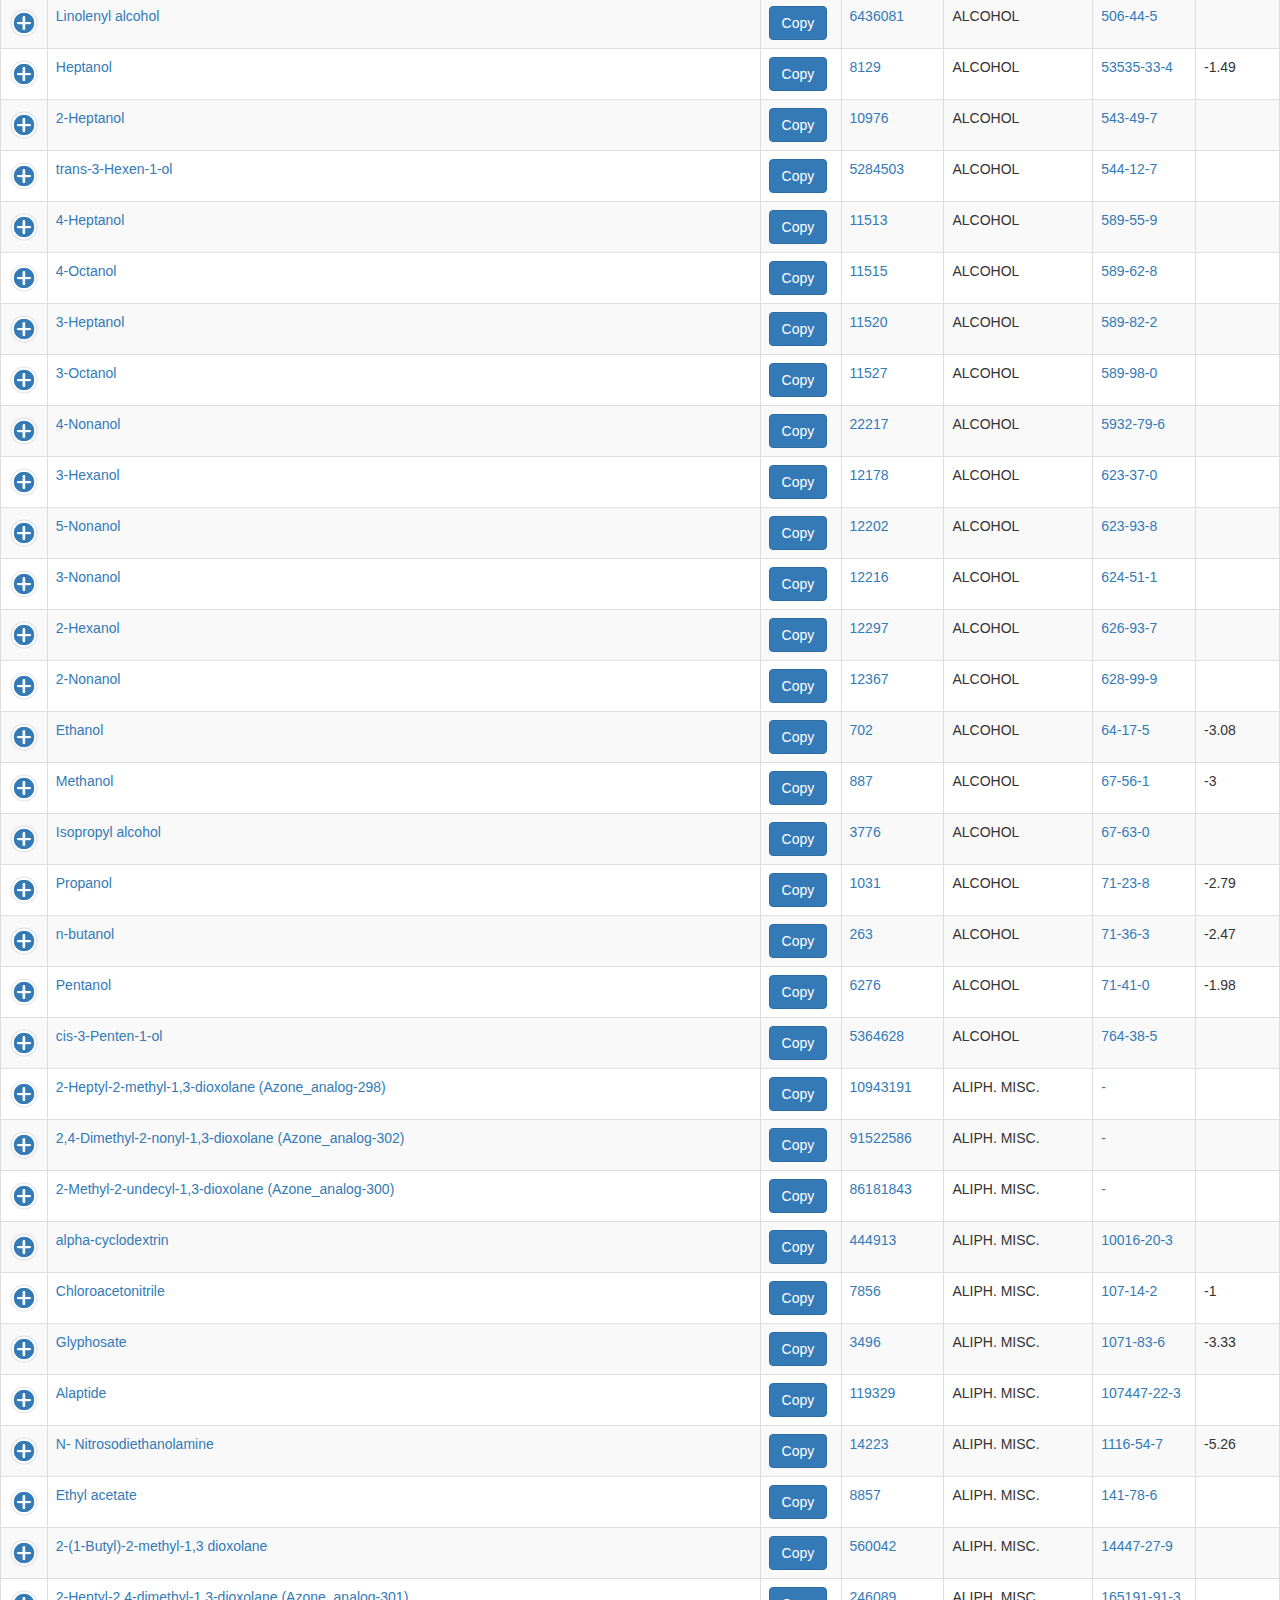
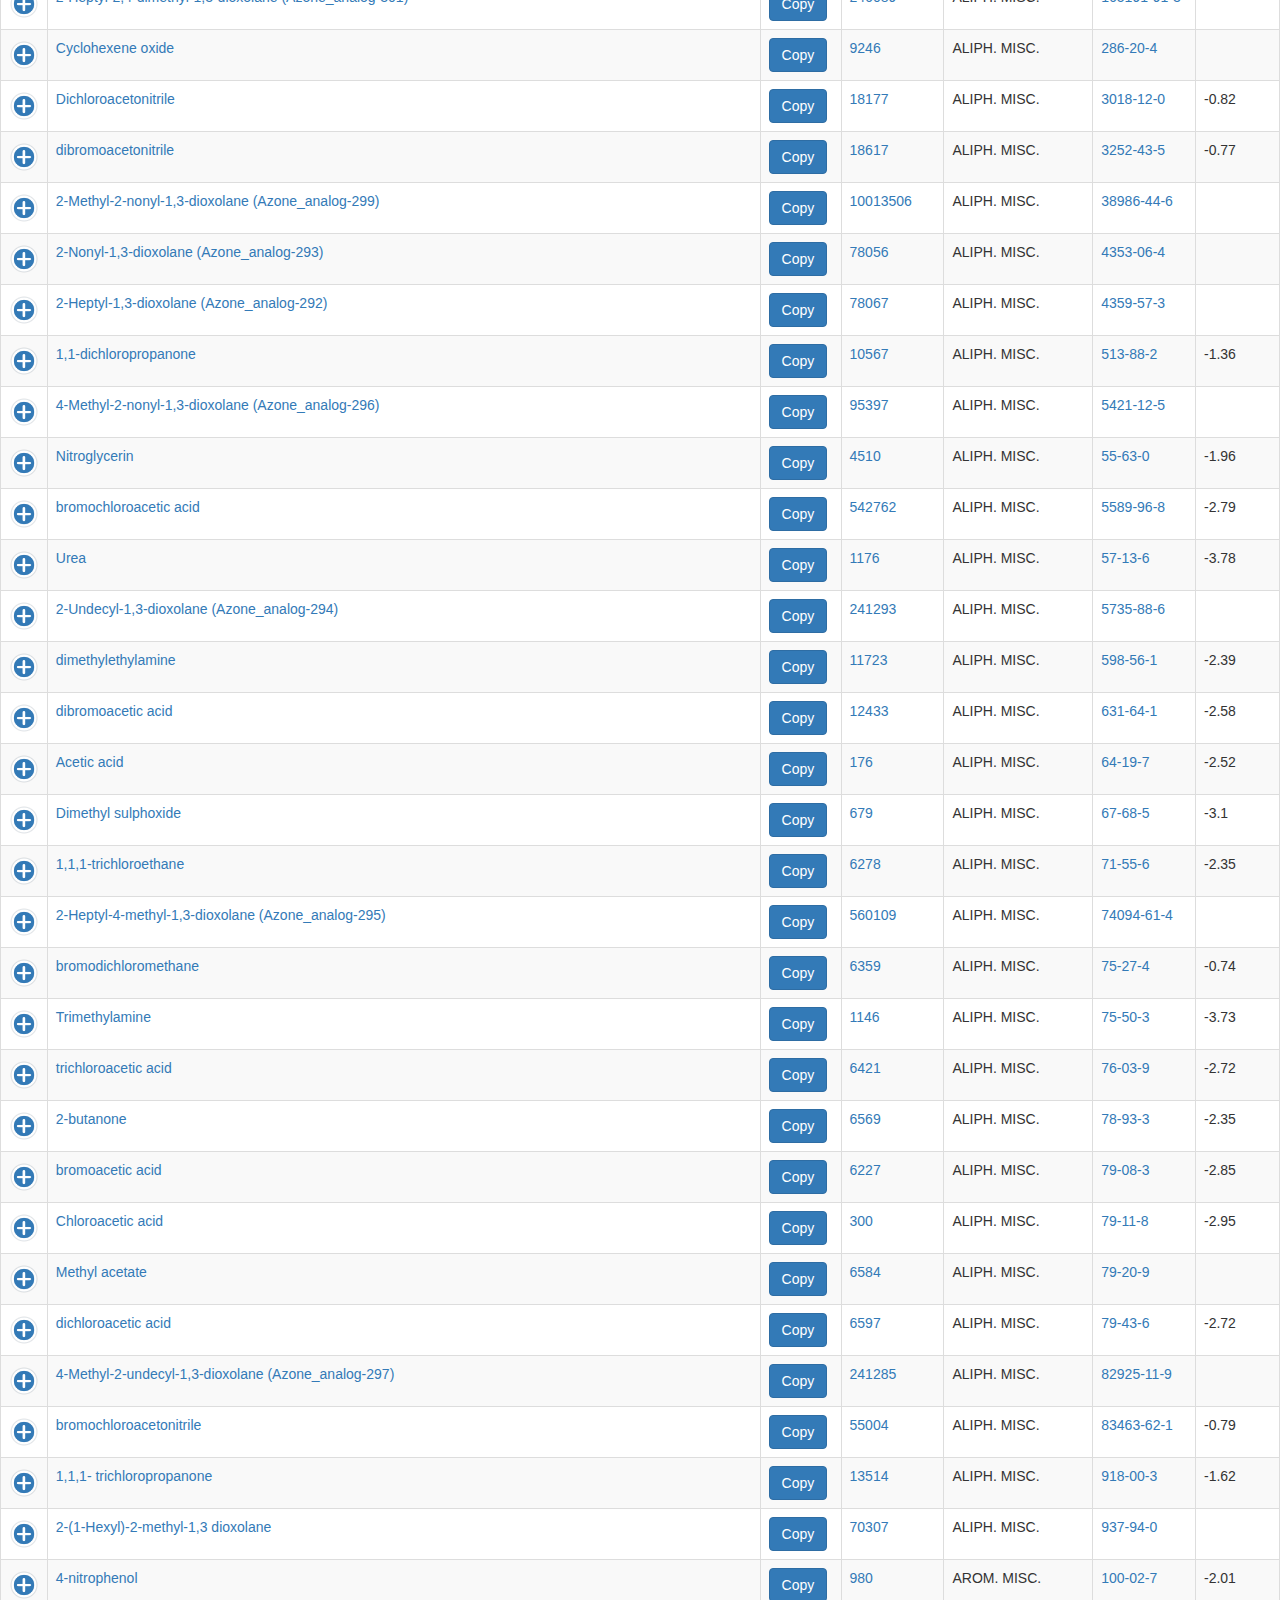
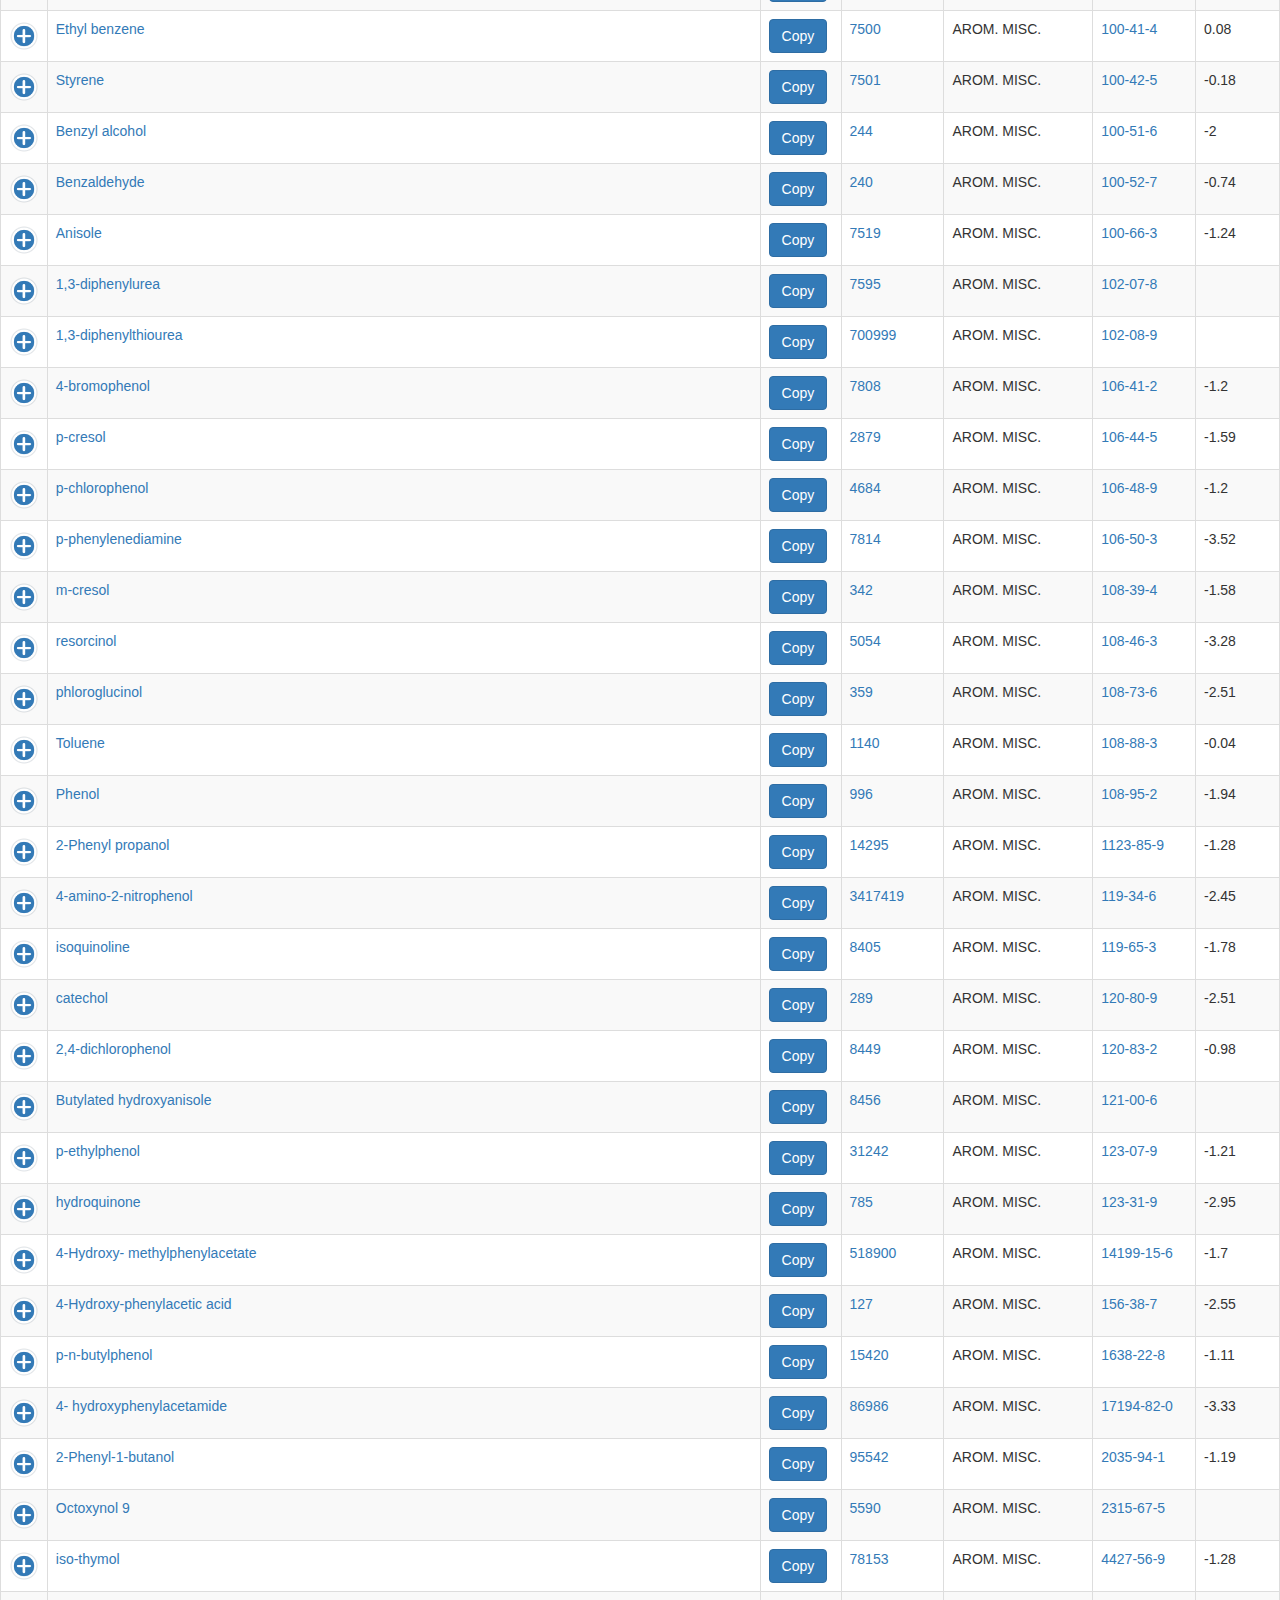
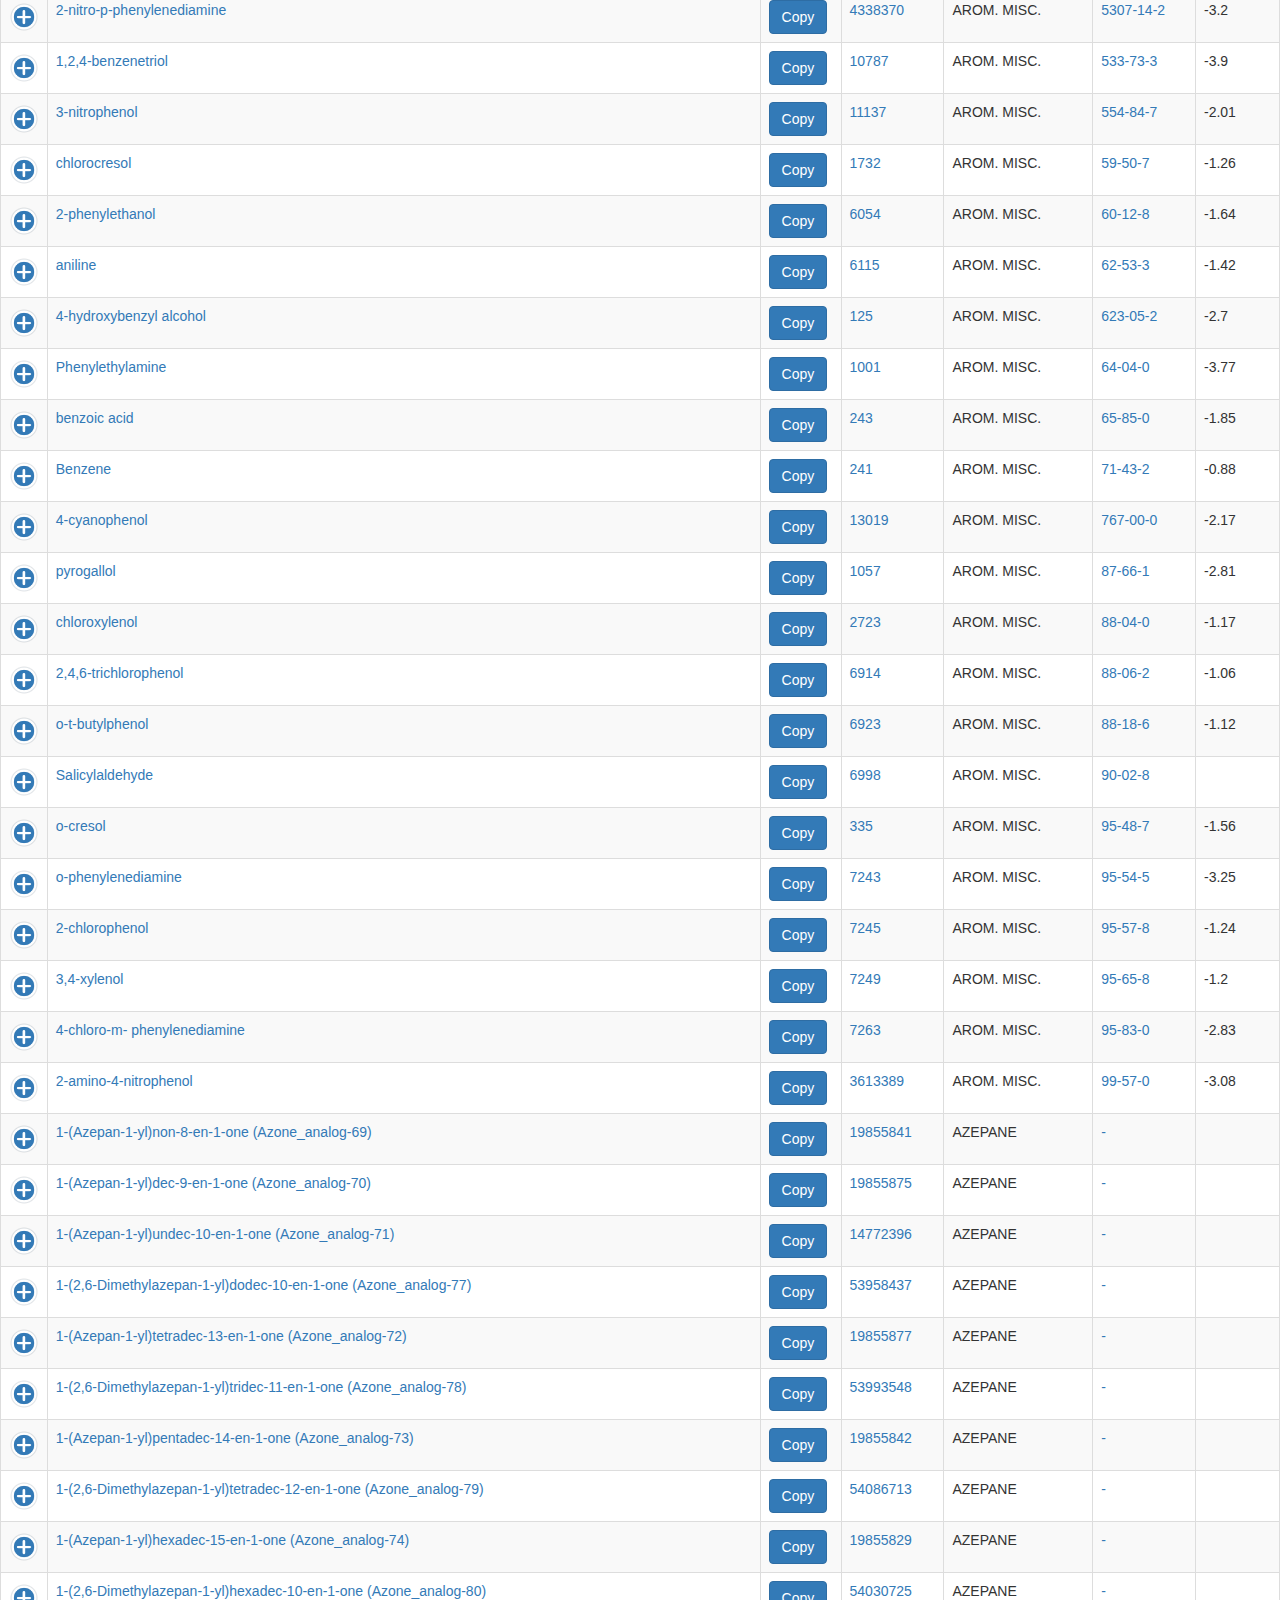
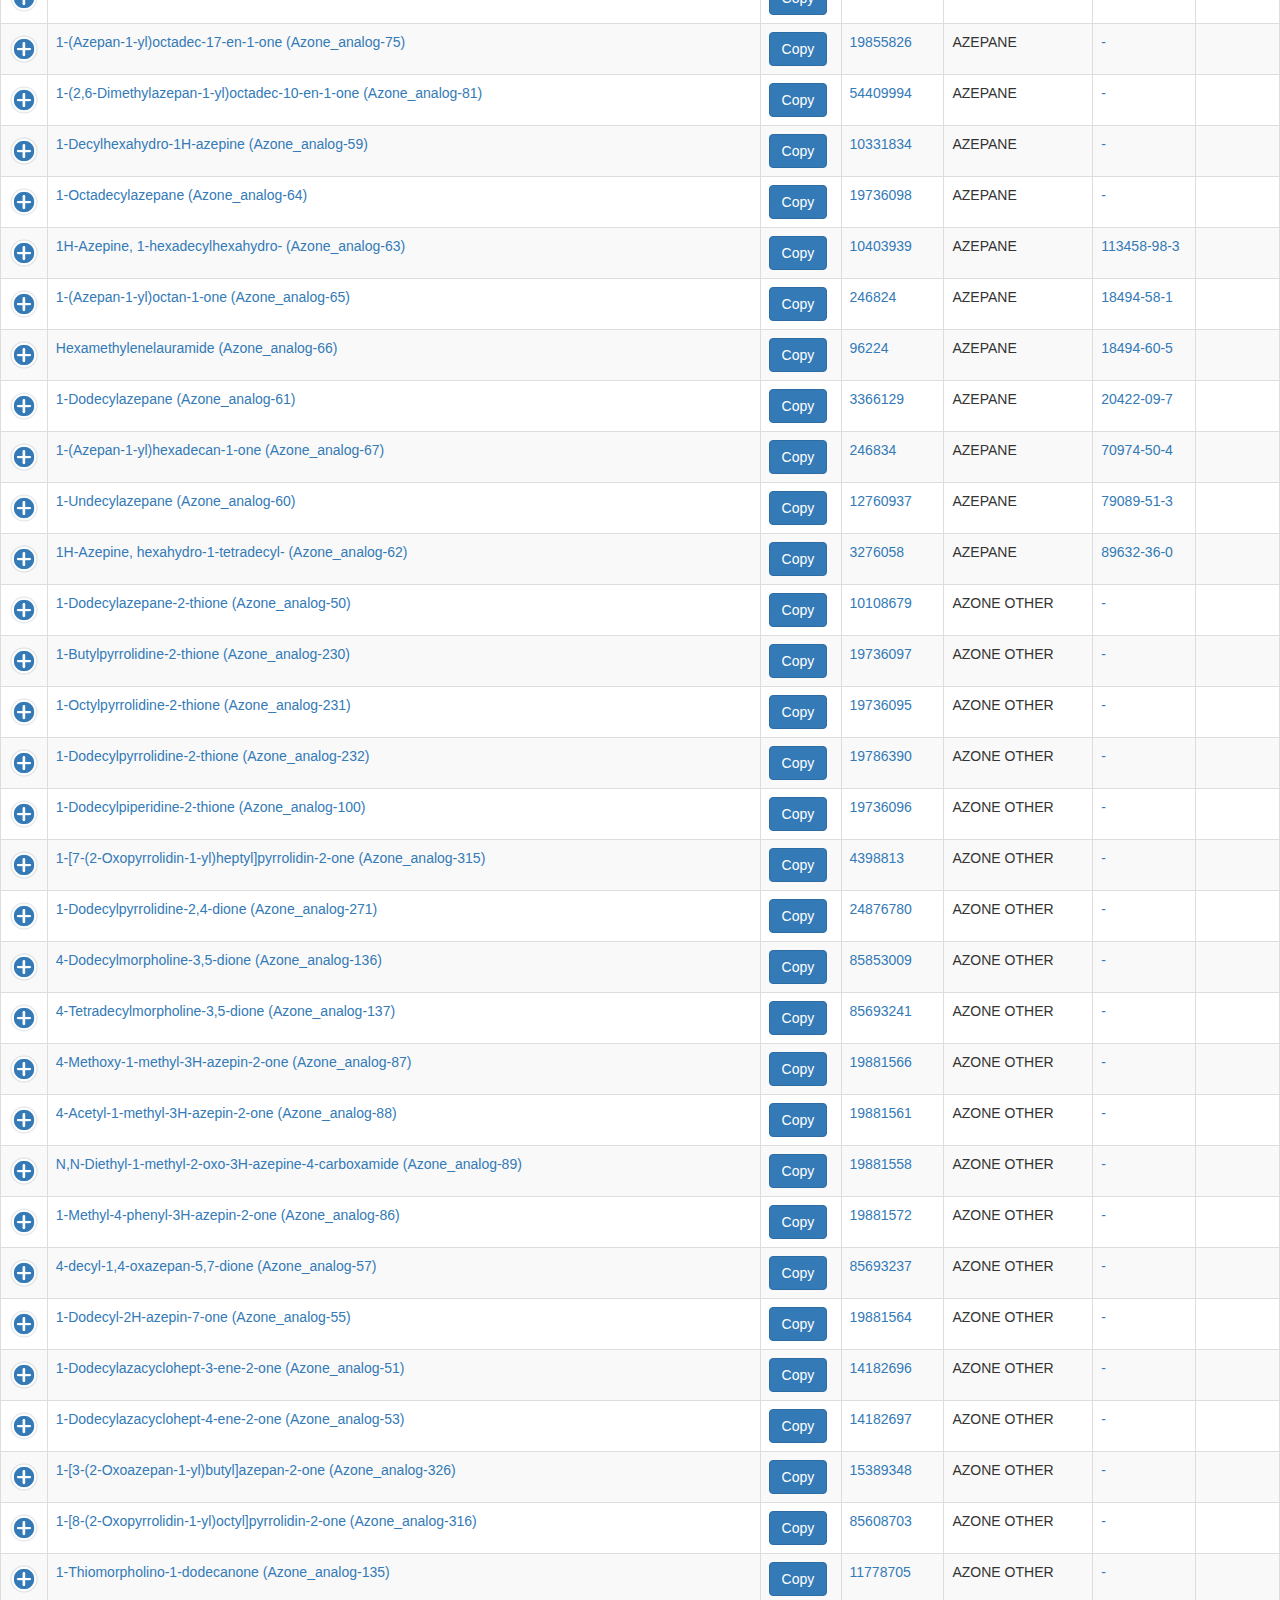
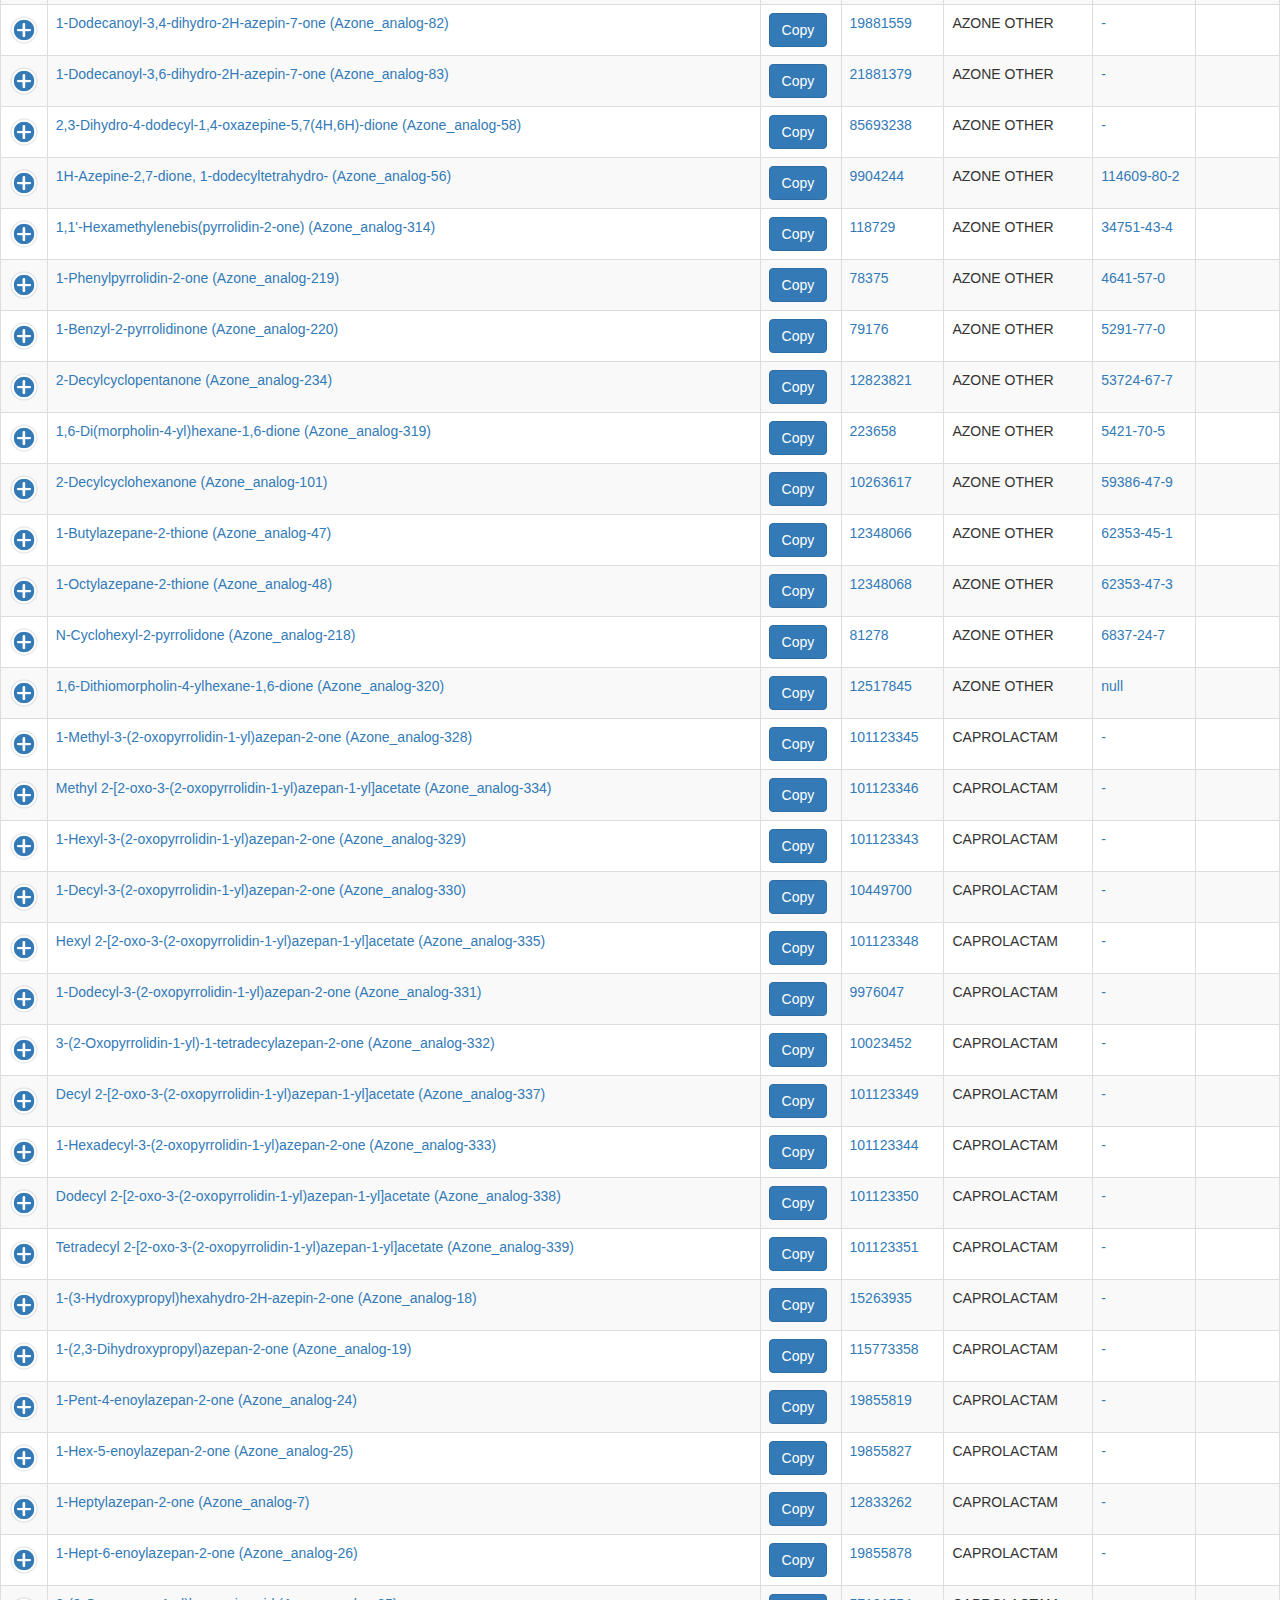
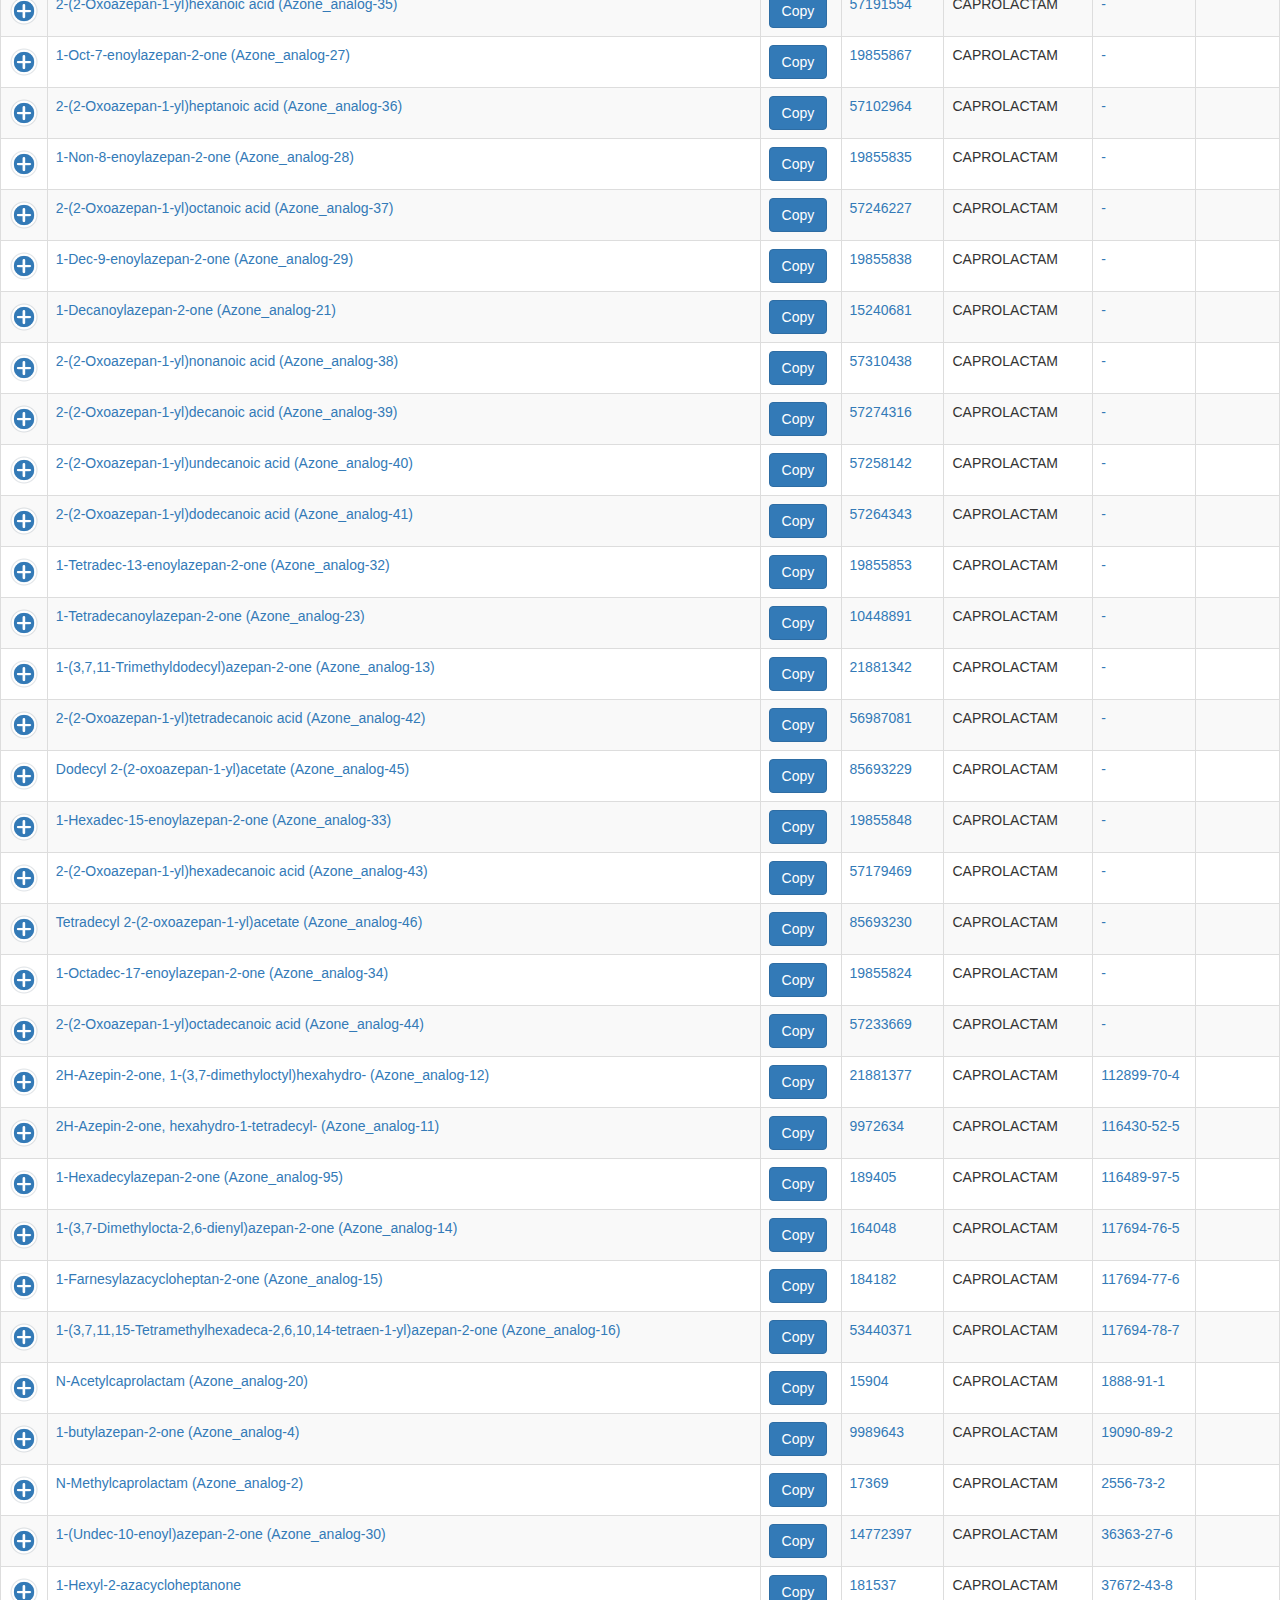
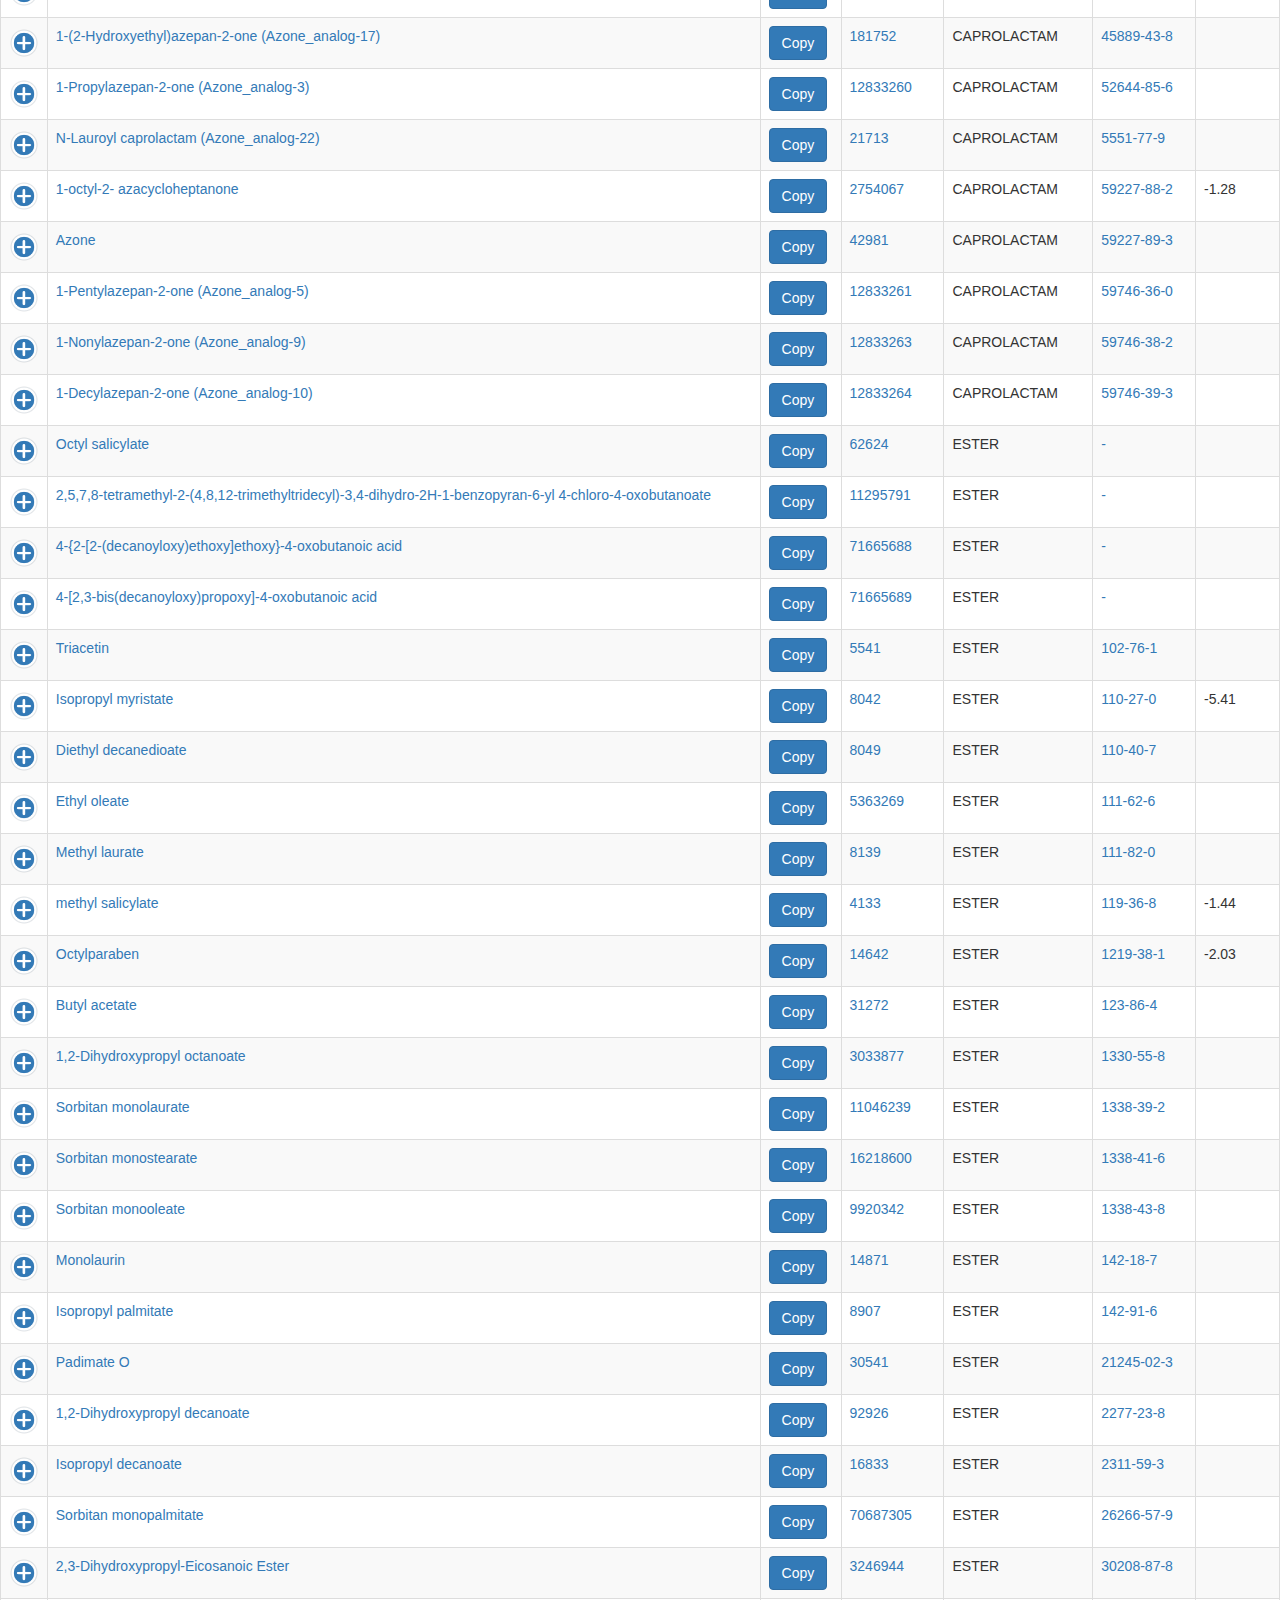
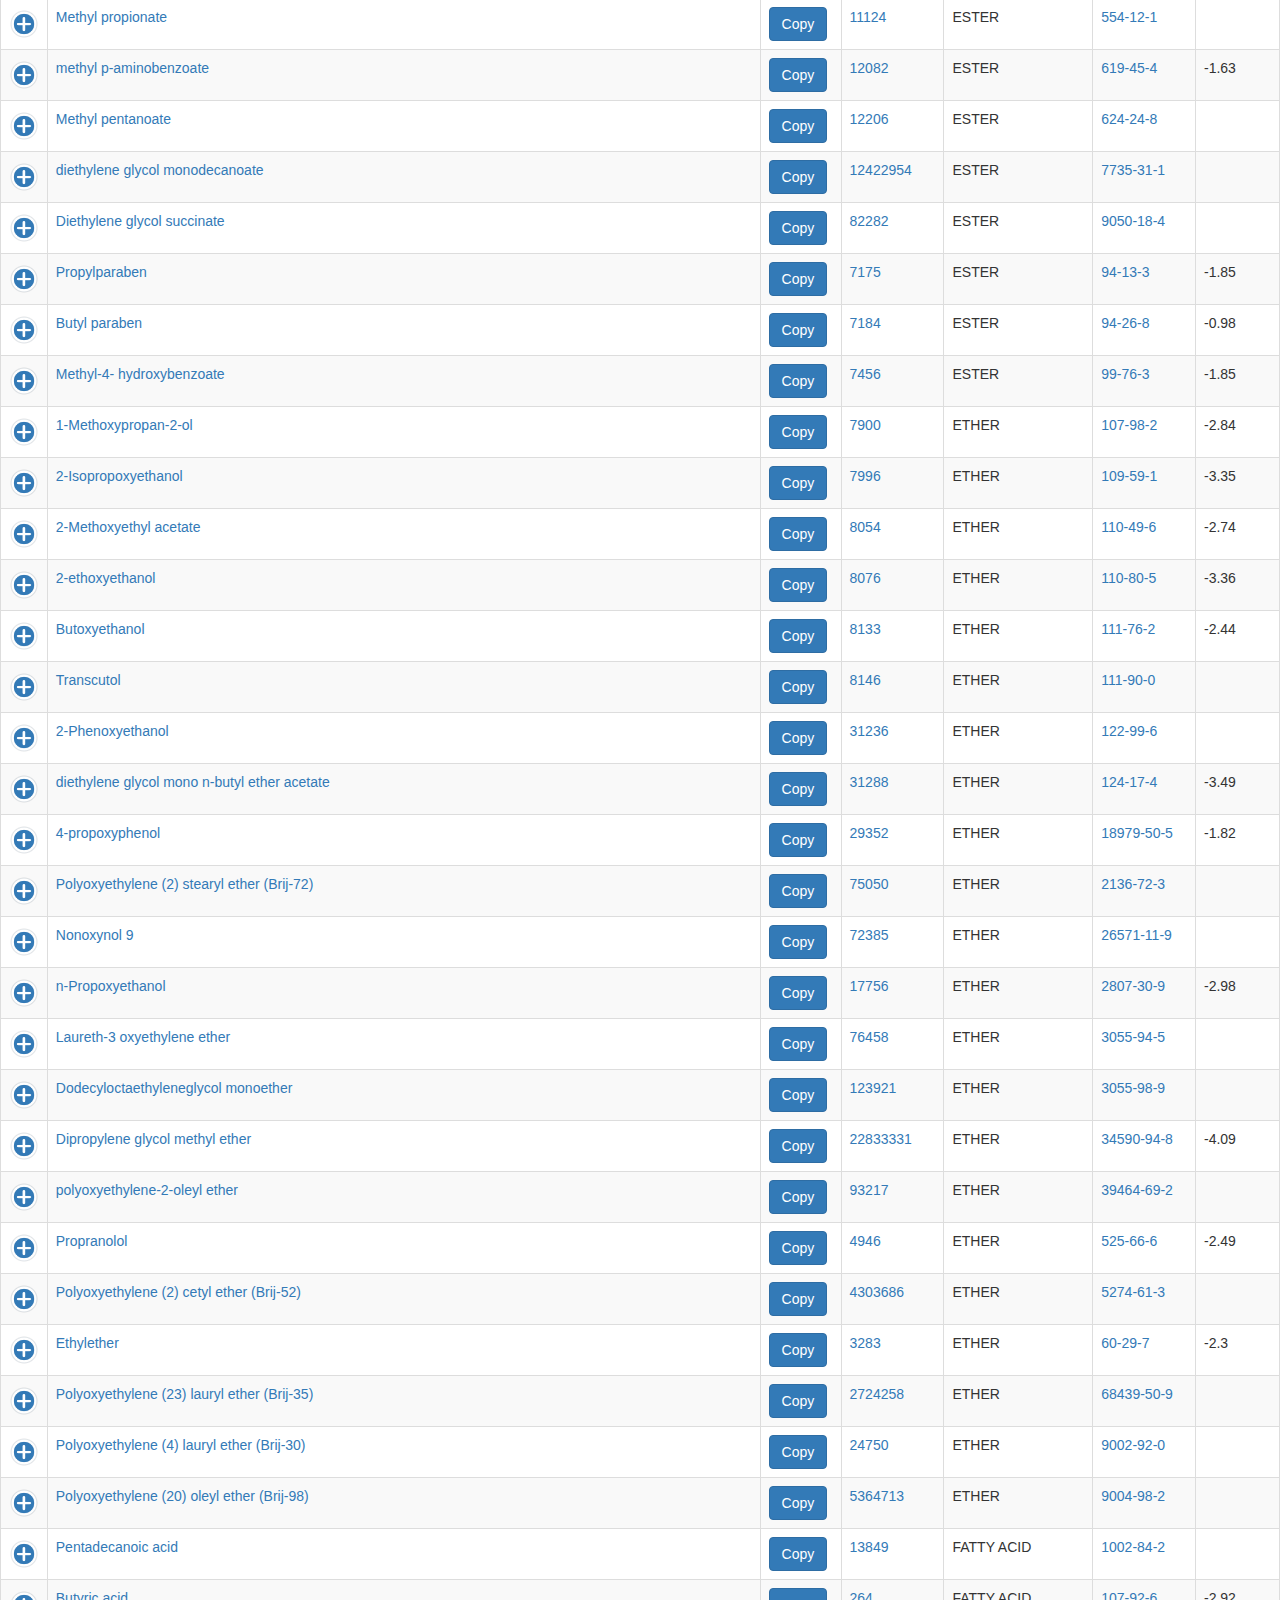
==== commit 32857464: "added logo" ====
--- a/index.html
+++ b/index.html
@@ -29,20 +29,40 @@
   </head>
 
   <body>
-    
-    <div class="container-fluid">
-
-      <h2>Chemical Penetration Enhancer Database</h2>
-
-      <h3>Welcome to CPE DB, the curated database of chemical penetration enhancers!</h3>
-
-      <h3>Contributors:</h3>
-	  <ul>
-		  <li>Marine Bozdaganyan — Project leader</li>
-		  <li>Ekaterina Vasyuchenko — Compilation of data for the database, developer</li>
-		  <li>Philipp Orekhov — Compilation of data for the database, developer</li>
-		  <li>Grigoriy Armeev — Technical Management</li>
-	  </ul>
+
+
+
+<!-- 	<table class="table" cellpadding="5" cellspacing="0" border="0" style="padding-left:50px;">
+        <tr>
+            <td><img style="max-height: 150px;" src="images/logo.svg"></td>
+            <td>
+				<h3>Welcome to CPE DB, the curated database of chemical penetration enhancers!</h3>
+				<h3>Contributors:</h3>
+				  <ul>
+					  <li>Marine Bozdaganyan — Project leader</li>
+					  <li>Ekaterina Vasyuchenko — Compilation of data for the database, developer</li>
+					  <li>Philipp Orekhov — Compilation of data for the database, developer</li>
+					  <li>Grigoriy Armeev — Technical Management</li>
+				  </ul>
+			</td>
+		</tr>
+    </table> -->
+<div class="row">
+  <div class="col-md-5" style="max-width: 400px;"><img style="max-width: 380px;" src="images/logo.svg"></div>
+  <div class="col-md-5">
+		<h3>Welcome to CPE DB, the curated database of chemical penetration enhancers!</h3>
+		<h3>Contributors:</h3>
+		  <ul>
+			  <li>Marine Bozdaganyan — Project leader</li>
+			  <li>Ekaterina Vasyuchenko — Compilation of data for the database, developer</li>
+			  <li>Philipp Orekhov — Compilation of data for the database, developer</li>
+			  <li>Grigoriy Armeev — Technical Management</li>
+		  </ul>
+  </div>
+</div>
+      
+
+      
       
     <div id='table-container'></div>
 	<table id="cpedbtable" class="table table-striped table-bordered"  style="width:100%">
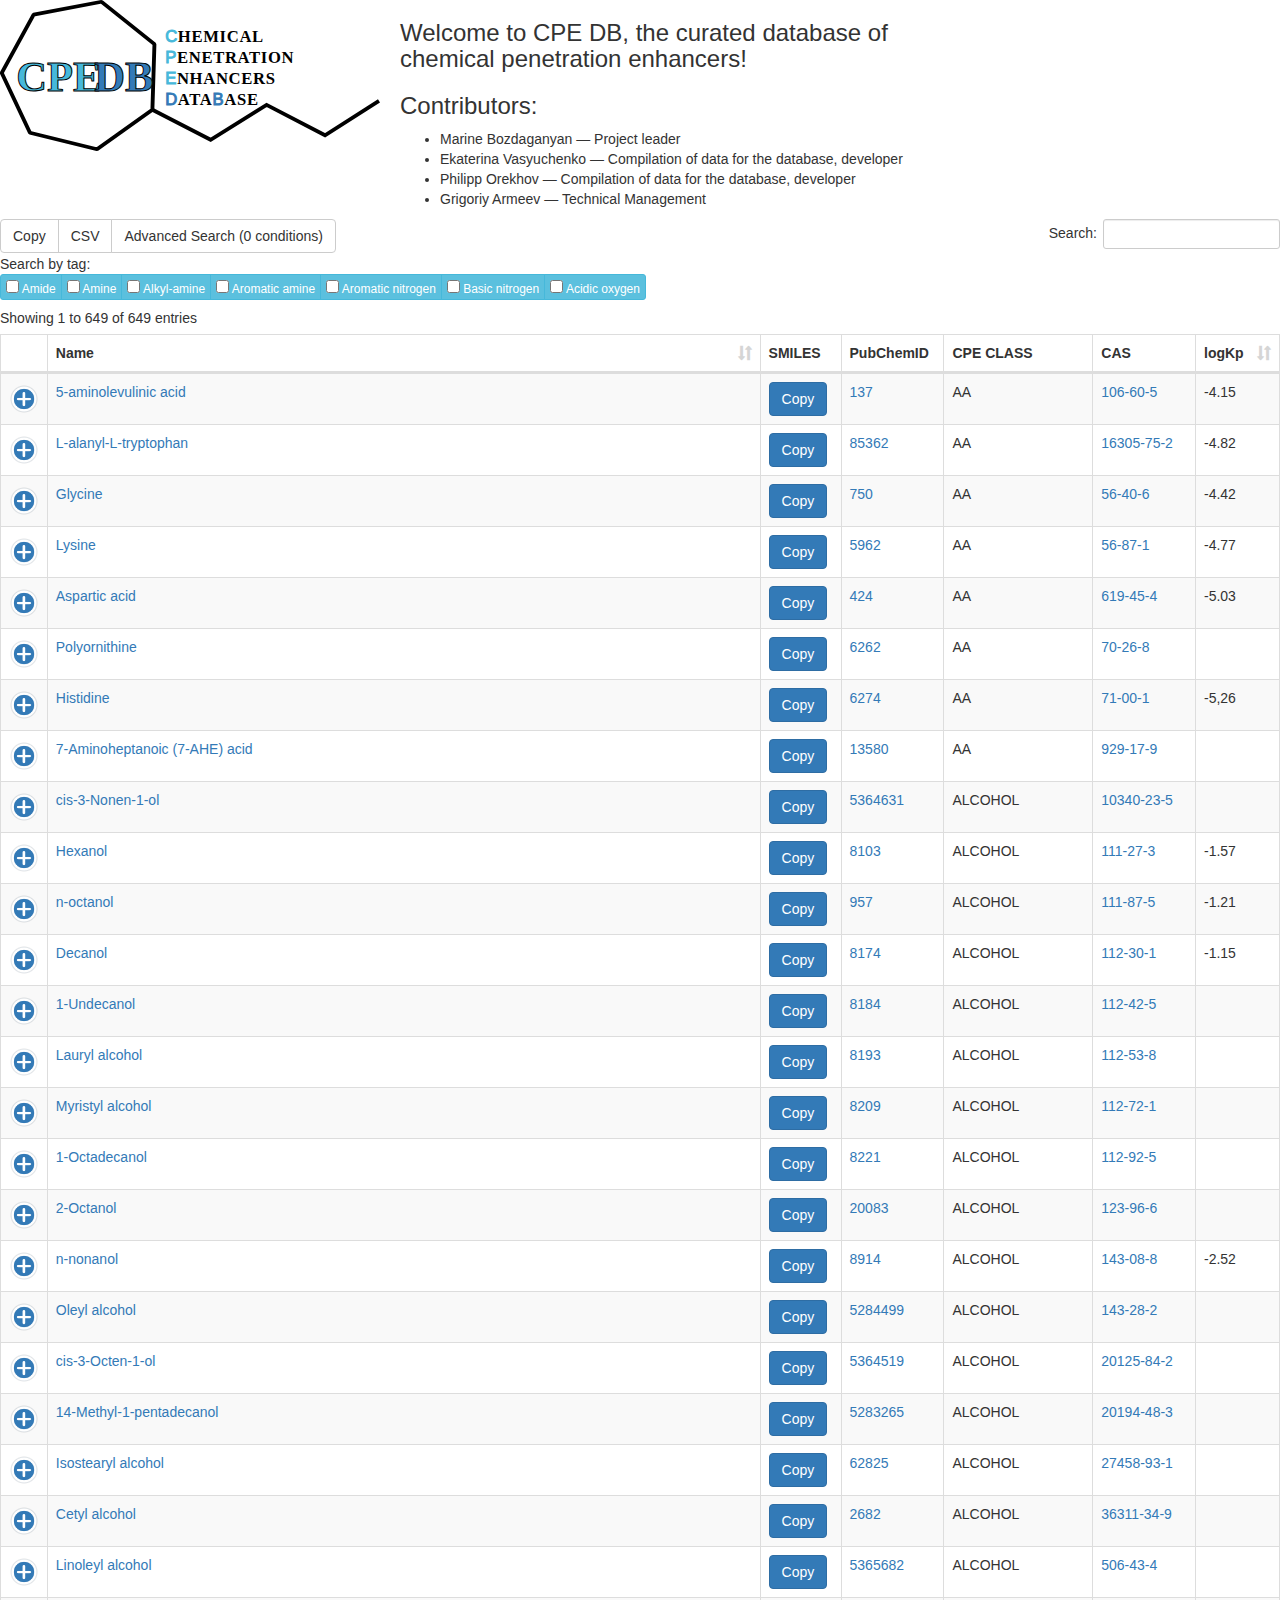
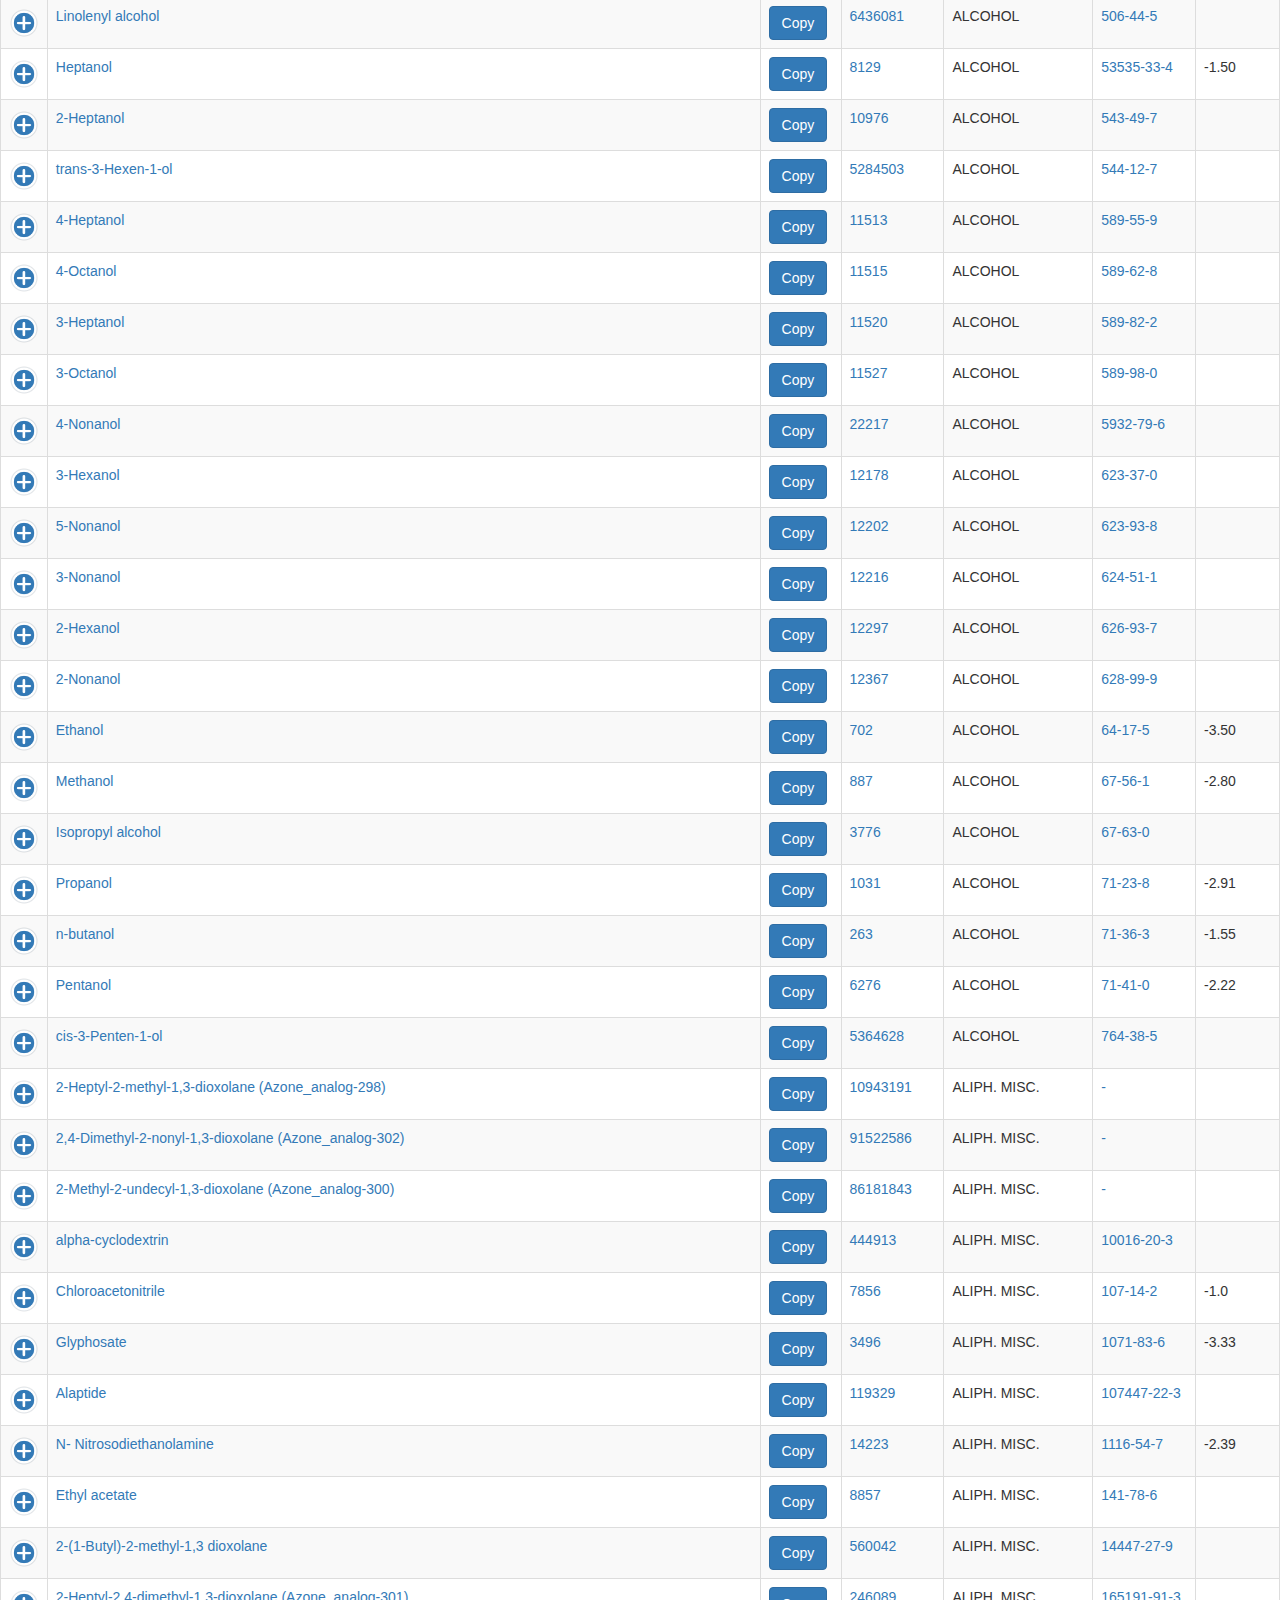
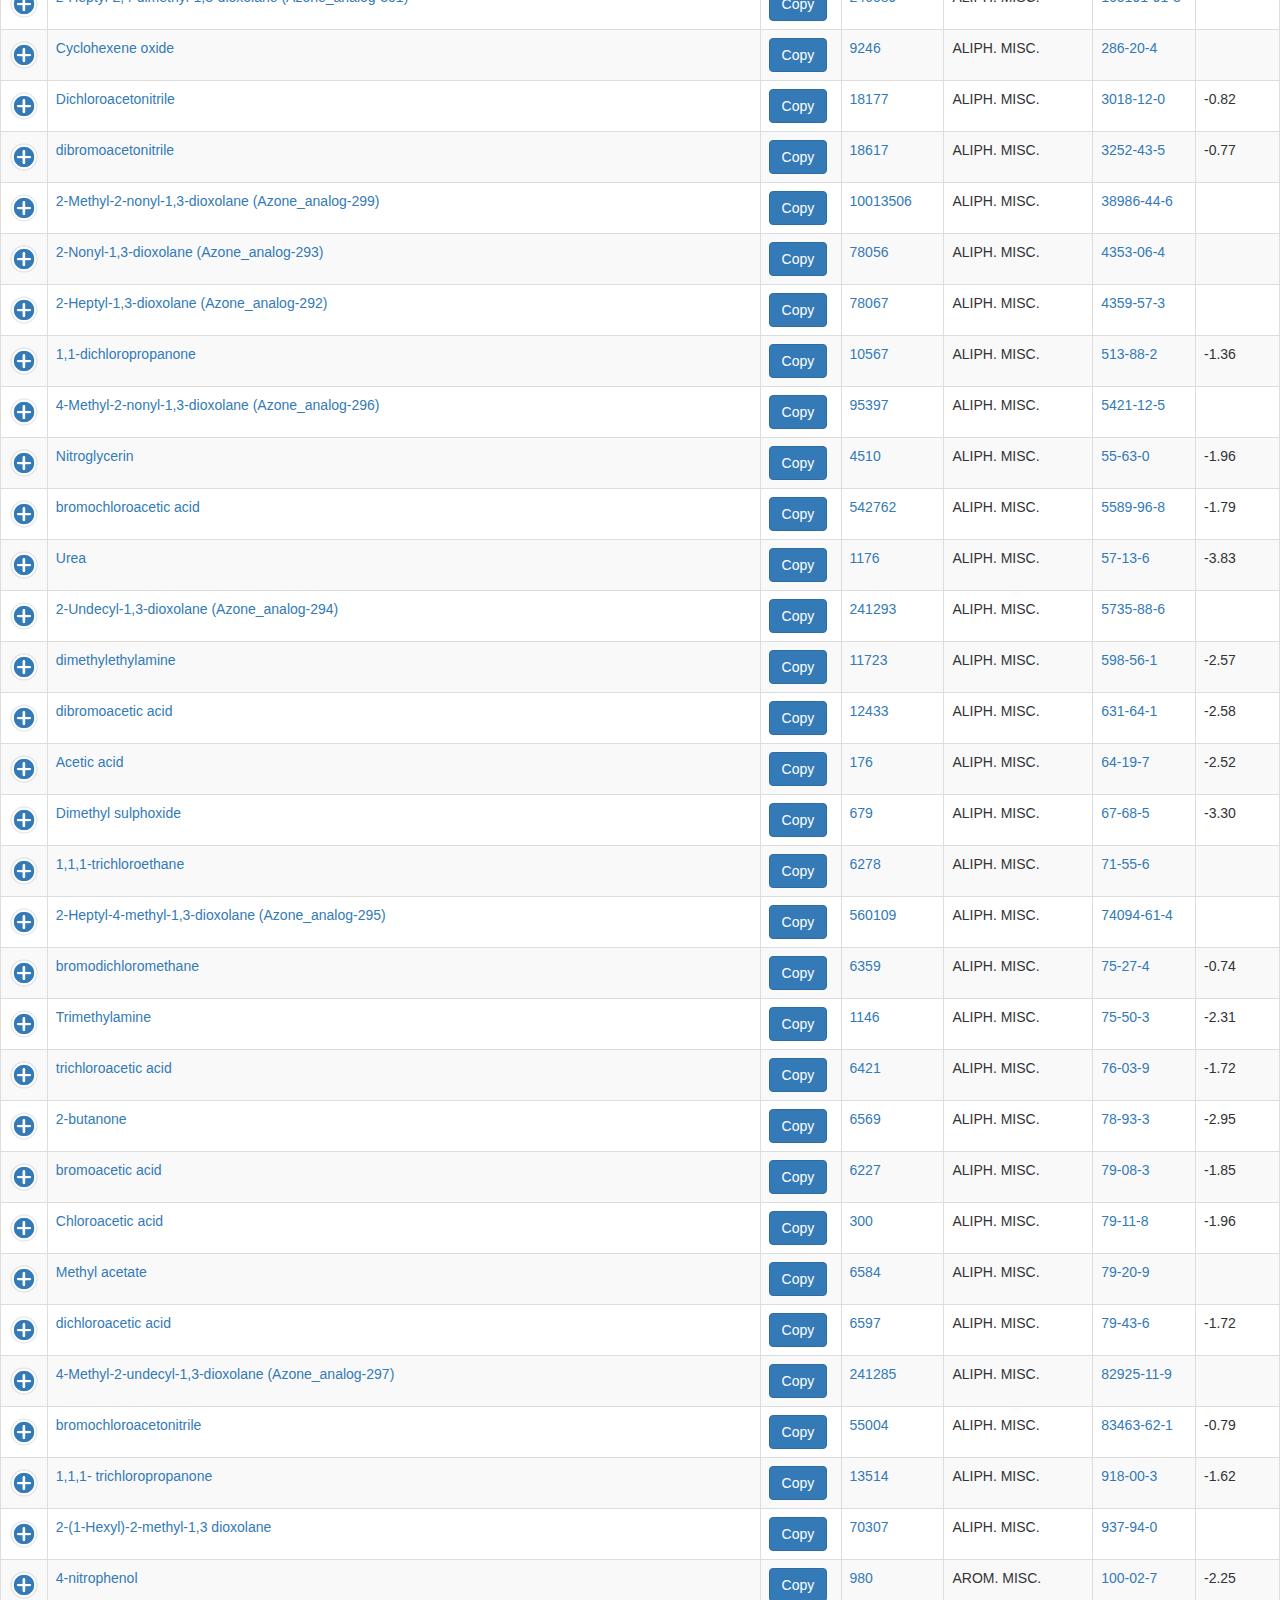
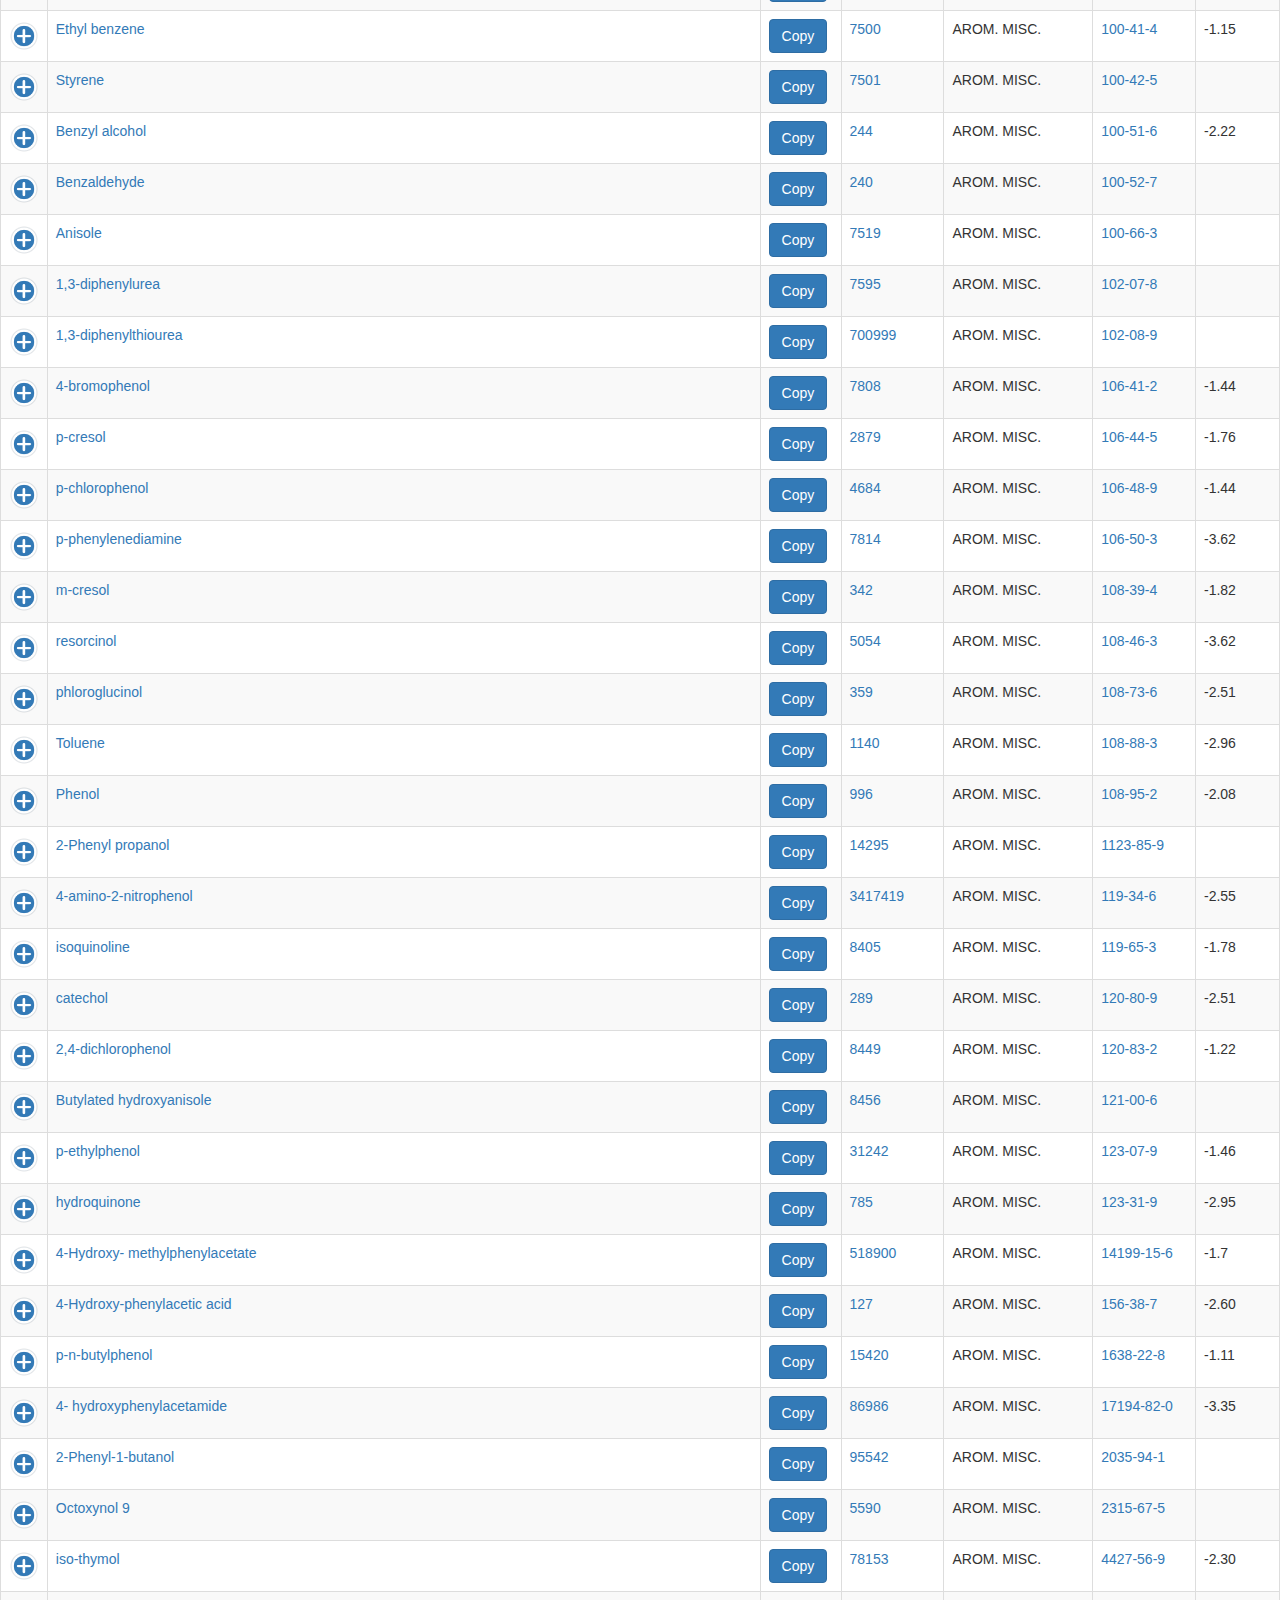
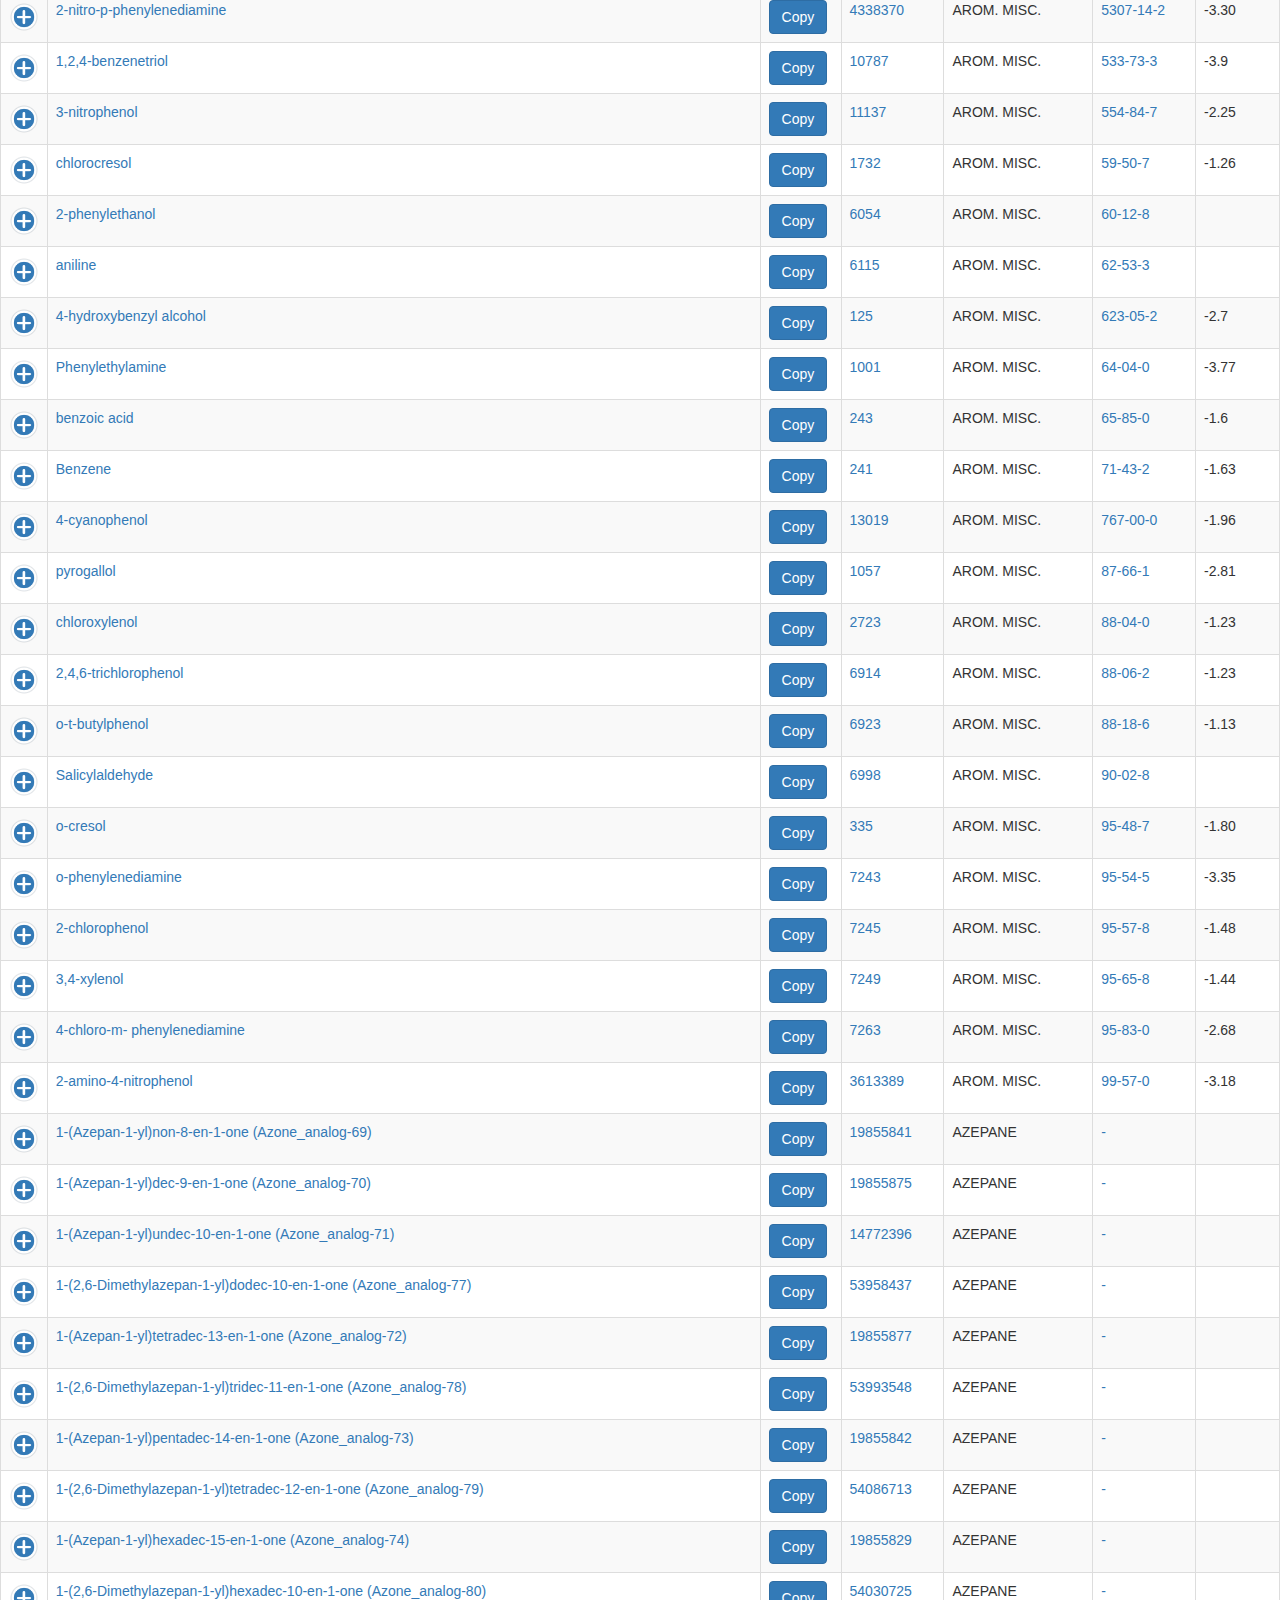
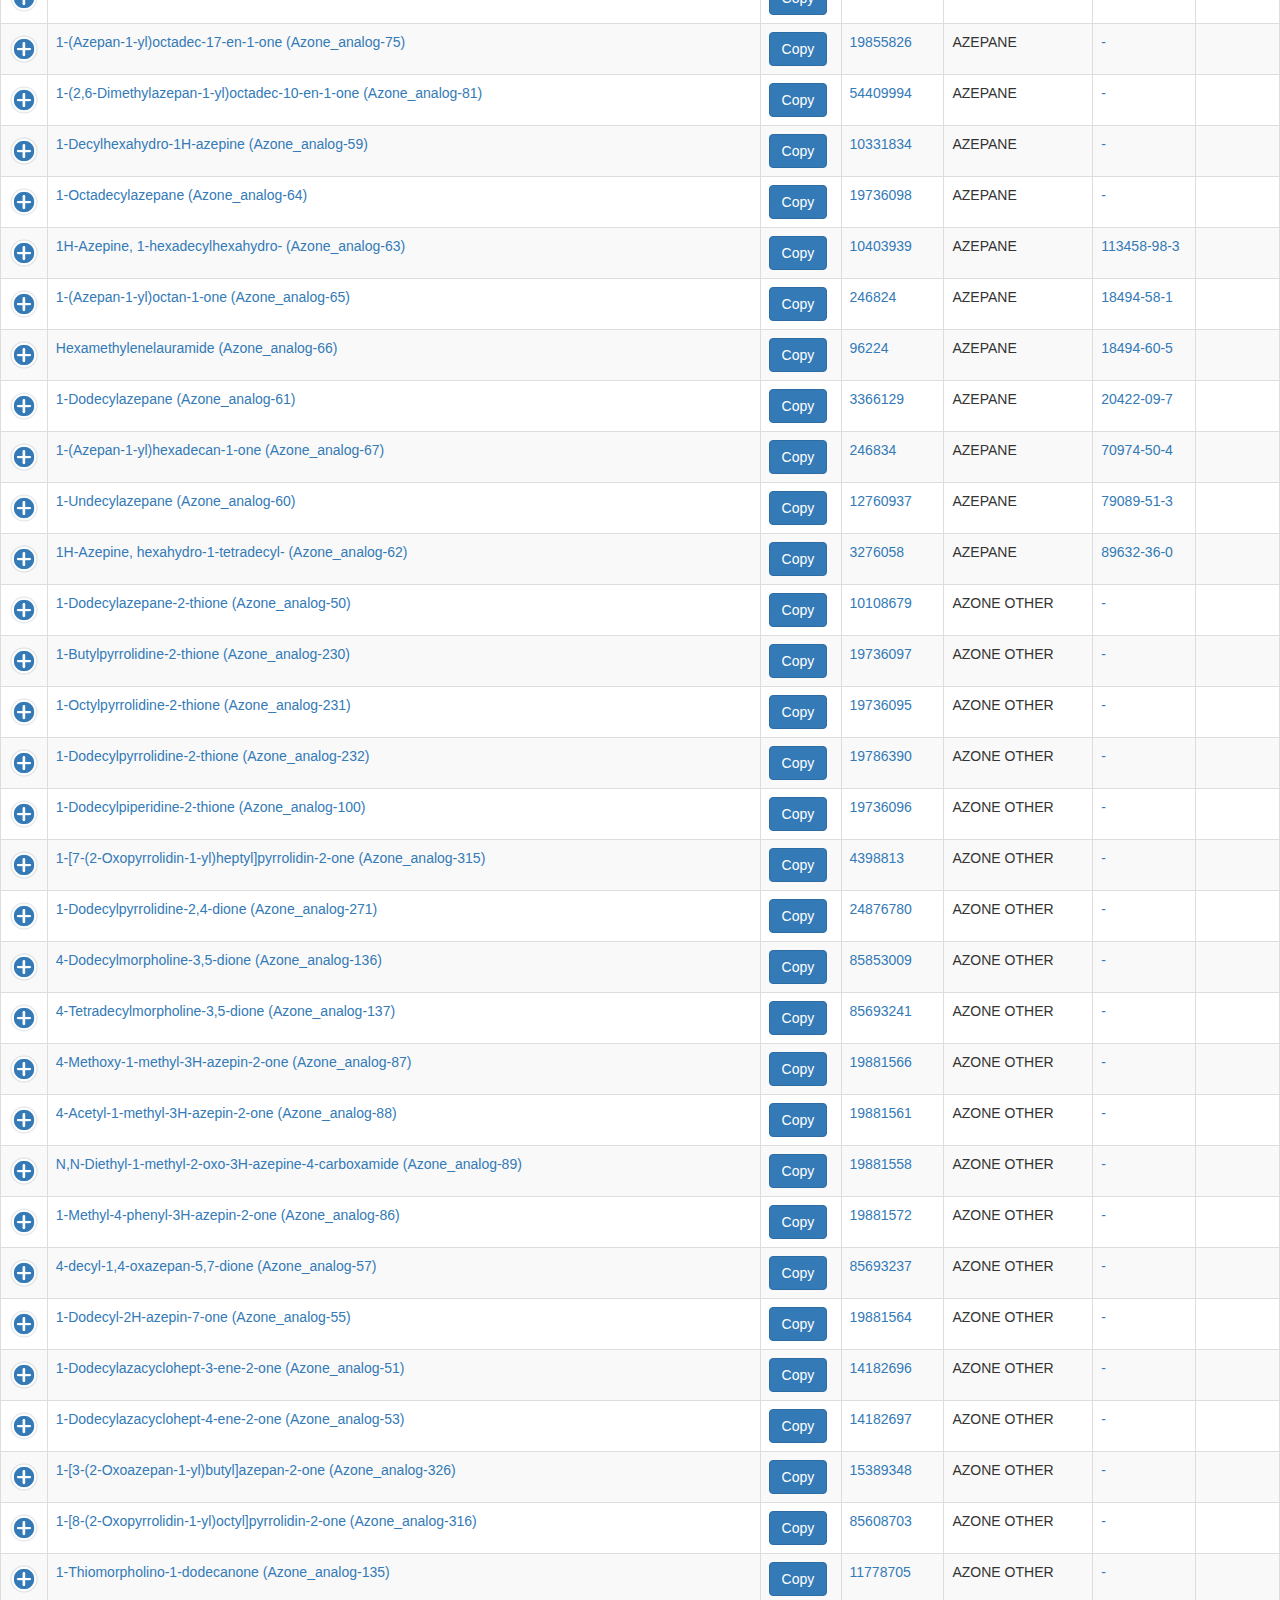
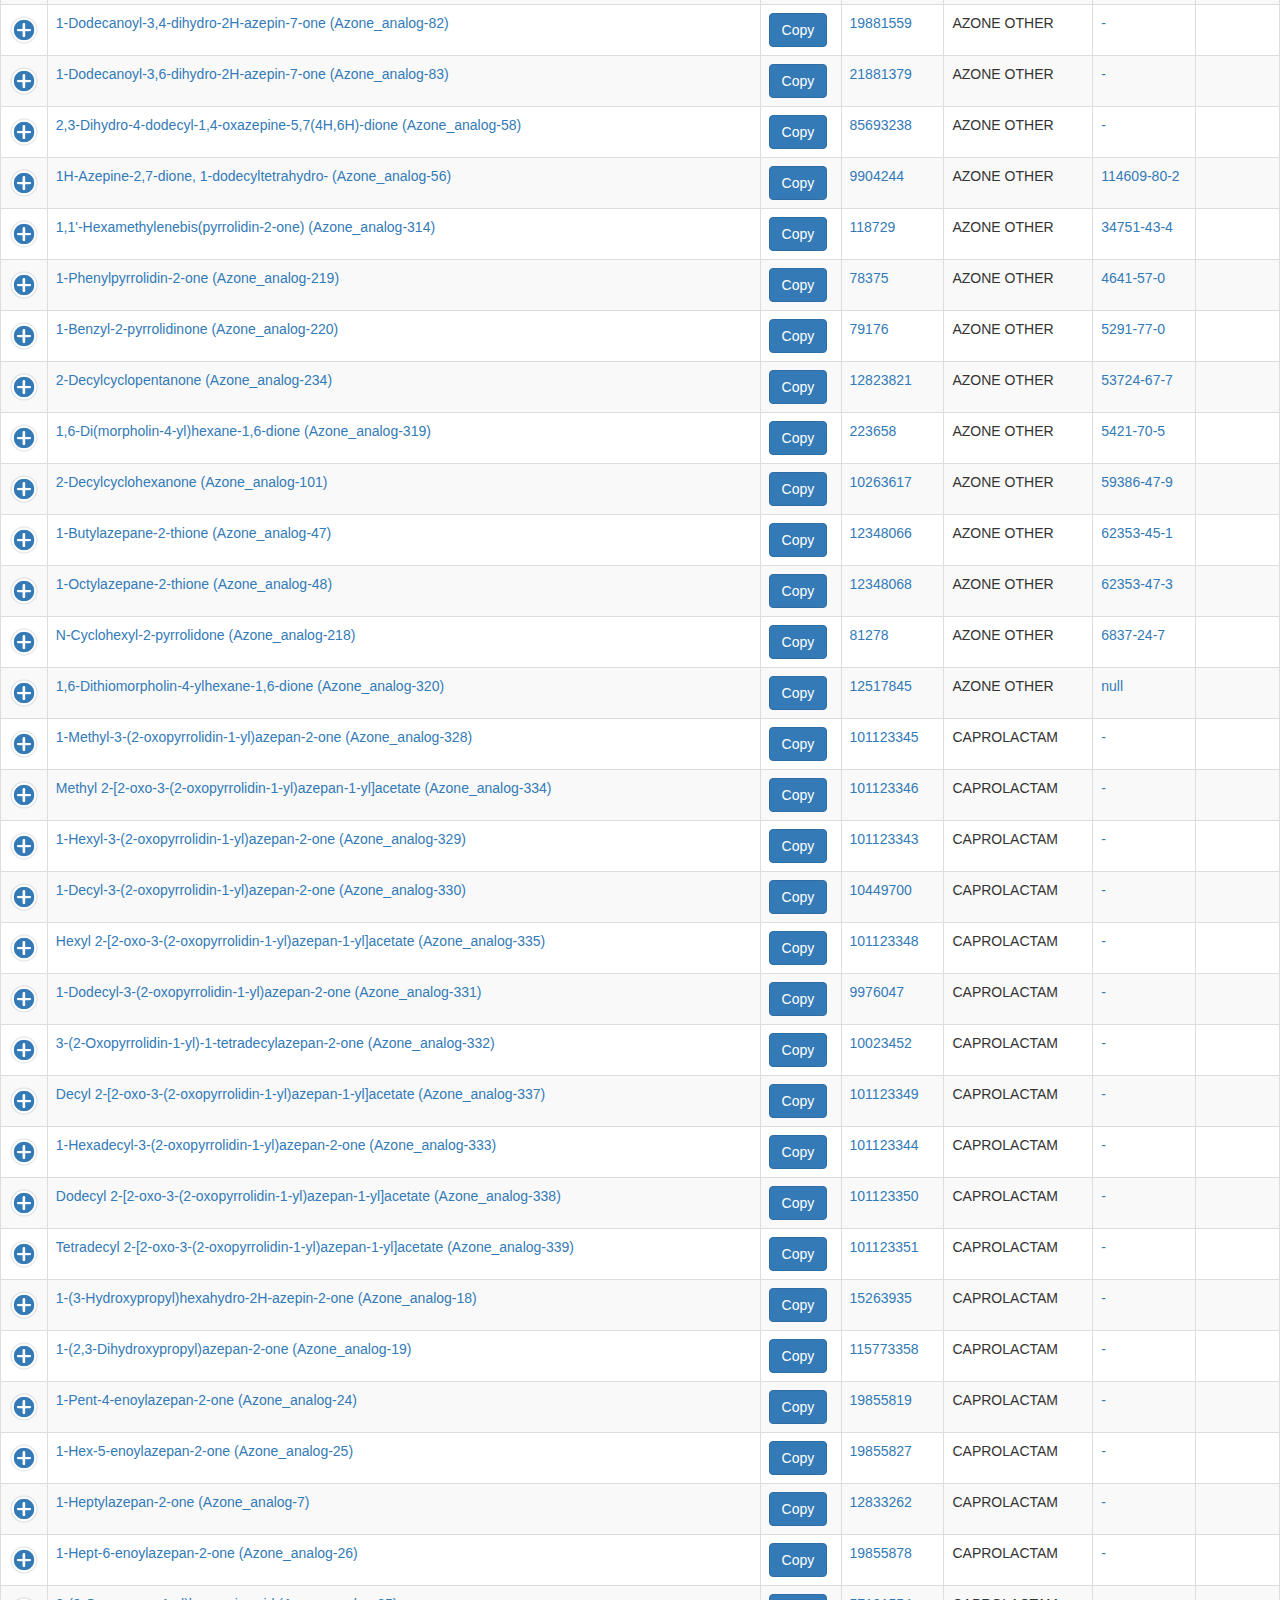
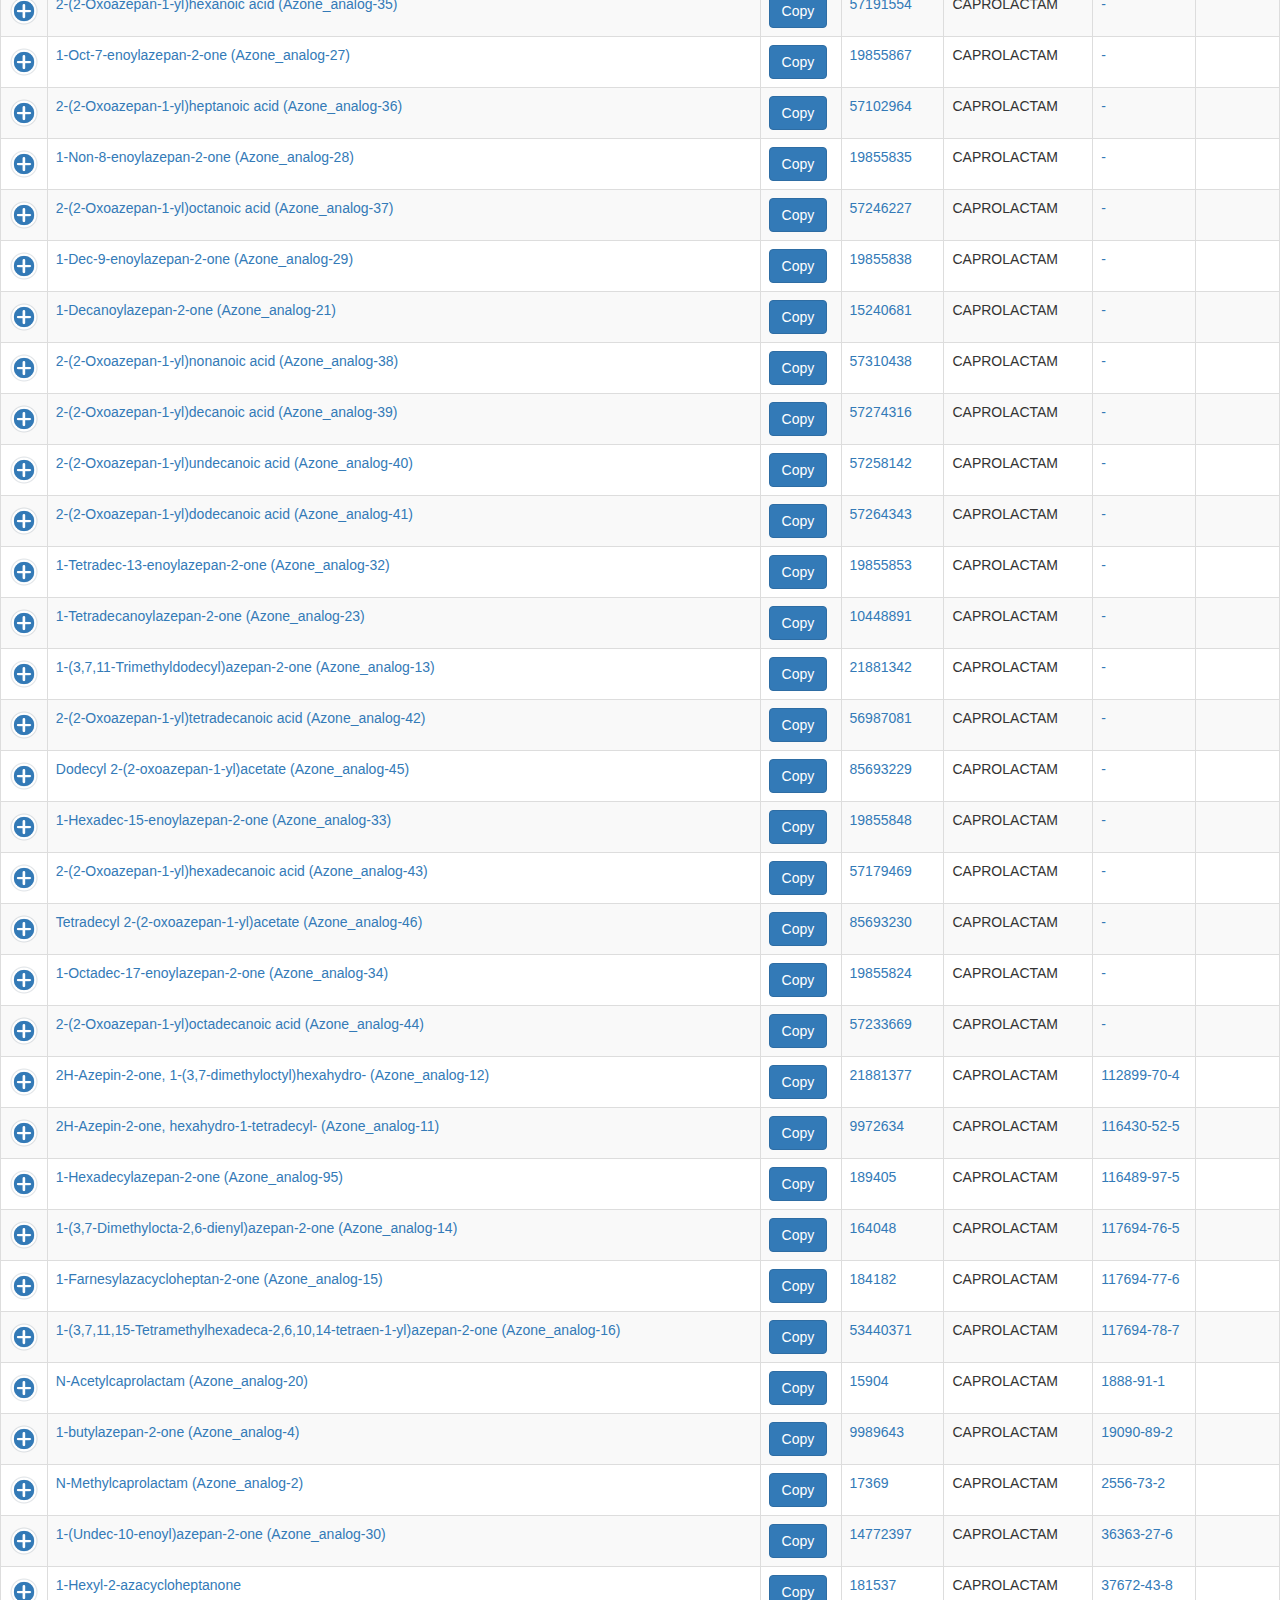
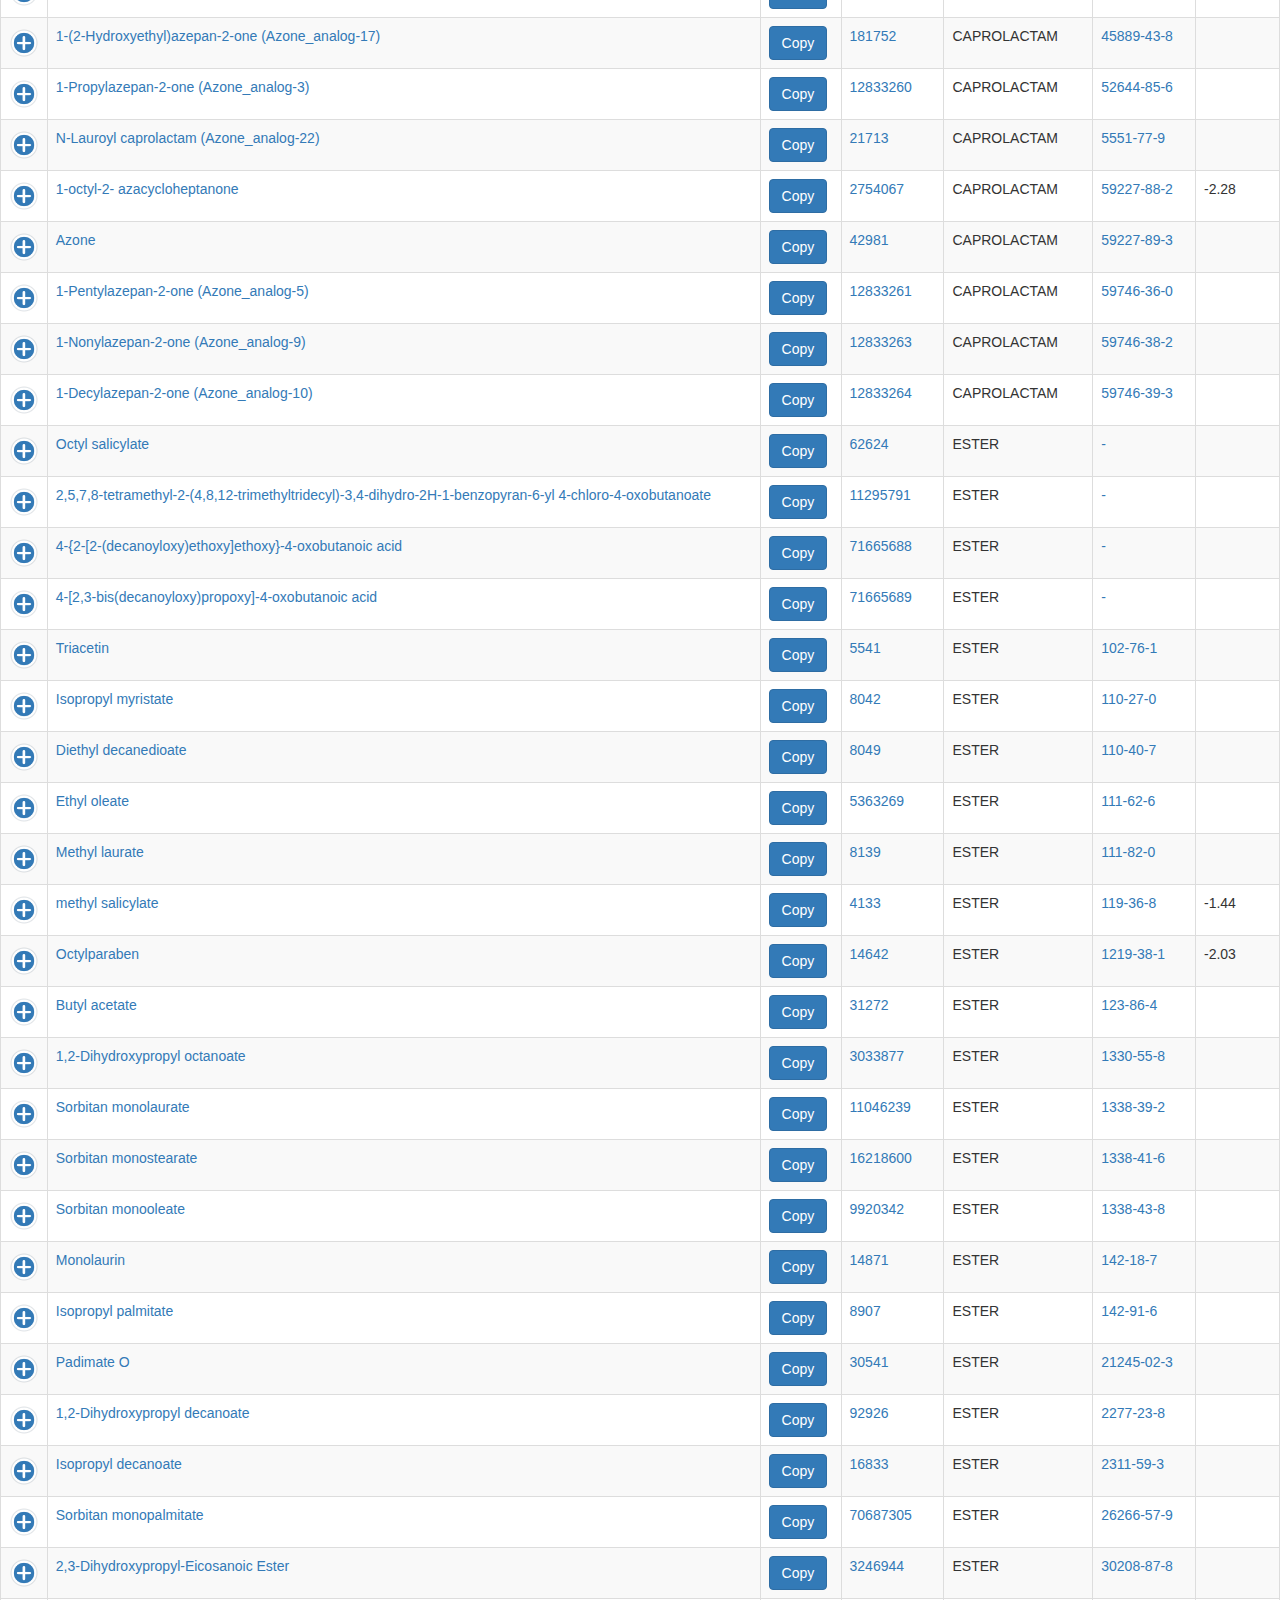
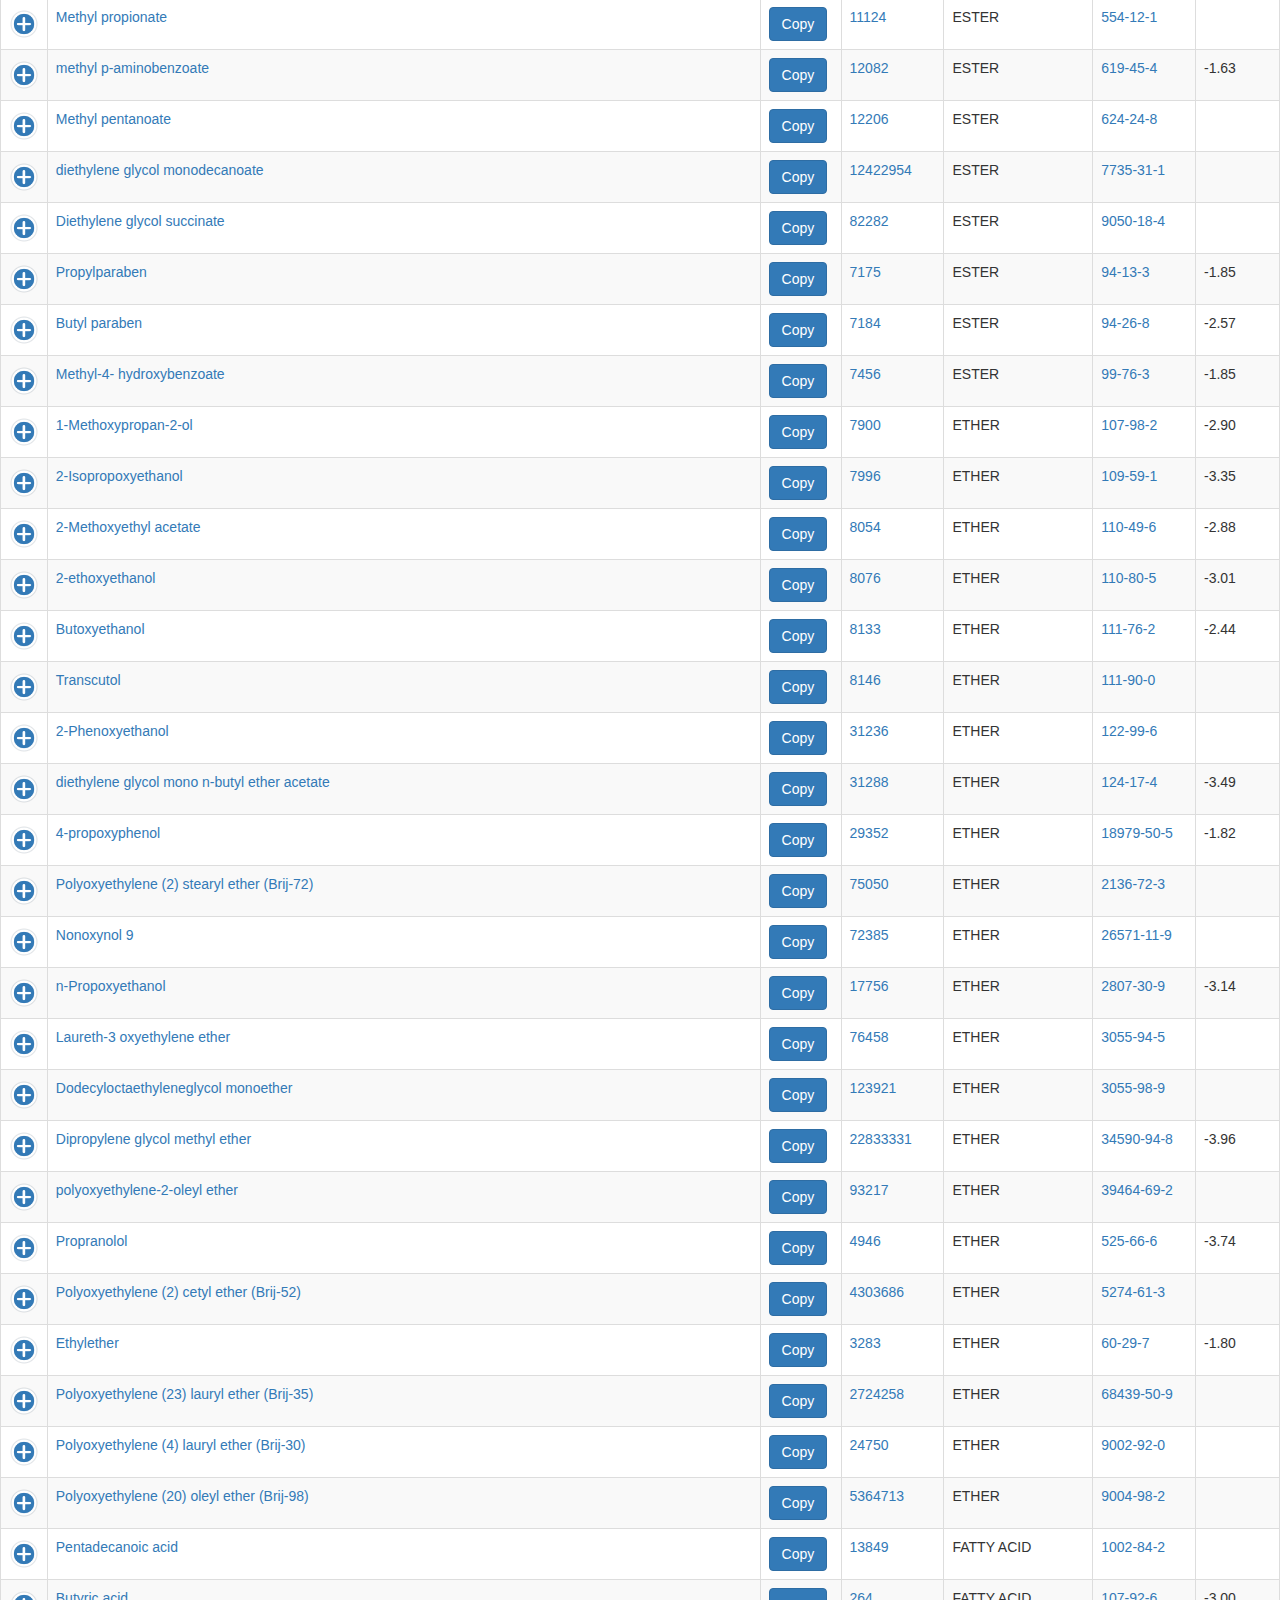
==== commit 0e1da698: "updated DB and added DOI link" ====
--- a/index.html
+++ b/index.html
@@ -98,6 +98,7 @@
 				<th>tag7</th>
 				<th>SCAFFOLD name</th>
 				<th>Scaffold SMILES</th>
+				<th>DOI</th>
             </tr>
         </thead>
 		<tfoot>
@@ -132,6 +133,7 @@
 				<th>tag7</th>
 				<th>SCAFFOLD name</th>
 				<th>Scaffold SMILES</th>
+				<th>DOI</th>
             </tr>
         </tfoot>
     </table>
@@ -223,7 +225,7 @@
 		
 		'<tr>'+
             '<td><b>Reference:</b></td>'+
-            '<td colspan="5">'+d.Reference+'</td>'+
+            '<td colspan="5">'+"<a href='https://doi.org/" + d.DOI + "'>" + d.Reference + "</a>"+'</td>'+
         '</tr>'+
     '</table>';
 }
@@ -232,7 +234,7 @@
 	
 	
     var table =$('#cpedbtable').DataTable( {
-        "ajax": "data/db.json",
+        "ajax": "data/db_22.12.2020.json",
         "columns": [
 			{
 				className:      'details-control',
@@ -268,7 +270,8 @@
 			{ "data": "tag6" },
 			{ "data": "tag7" },
 			{ "data": "tag8 (SCAFFOLD name)" },
-			{ "data": "Scaffold SMILES" }
+			{ "data": "Scaffold SMILES" },
+			{ "data": "DOI" }
         ],
 		"aaSorting": [],
 		"rowReorder": true,
@@ -334,7 +337,7 @@
 							}
 						},
 						{
-							"targets": [5,7,9,10,11,12,13,14,15,16,17,18,19,20,21,22,23,24,25,26,27,28,29],
+							"targets": [5,7,9,10,11,12,13,14,15,16,17,18,19,20,21,22,23,24,25,26,27,28,29,30],
 							"visible": false,
 							"searchable": true
 						}
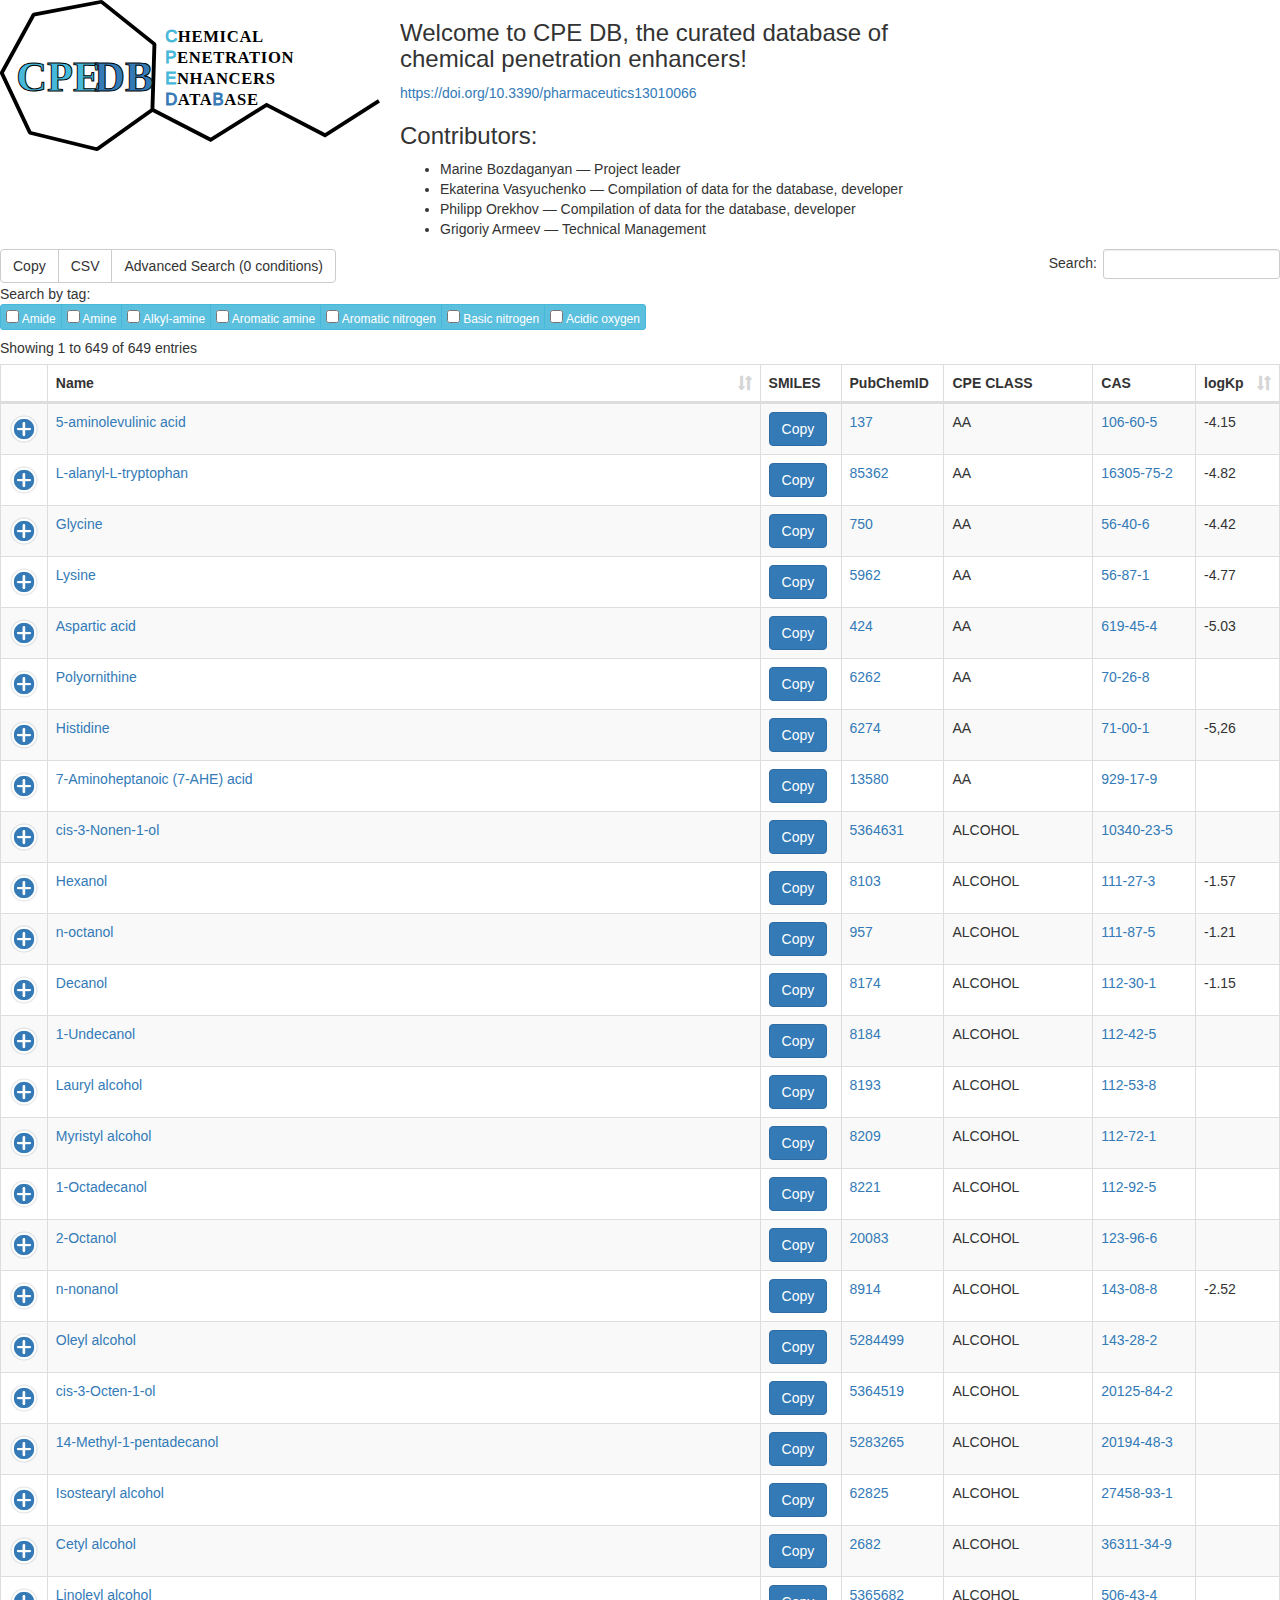
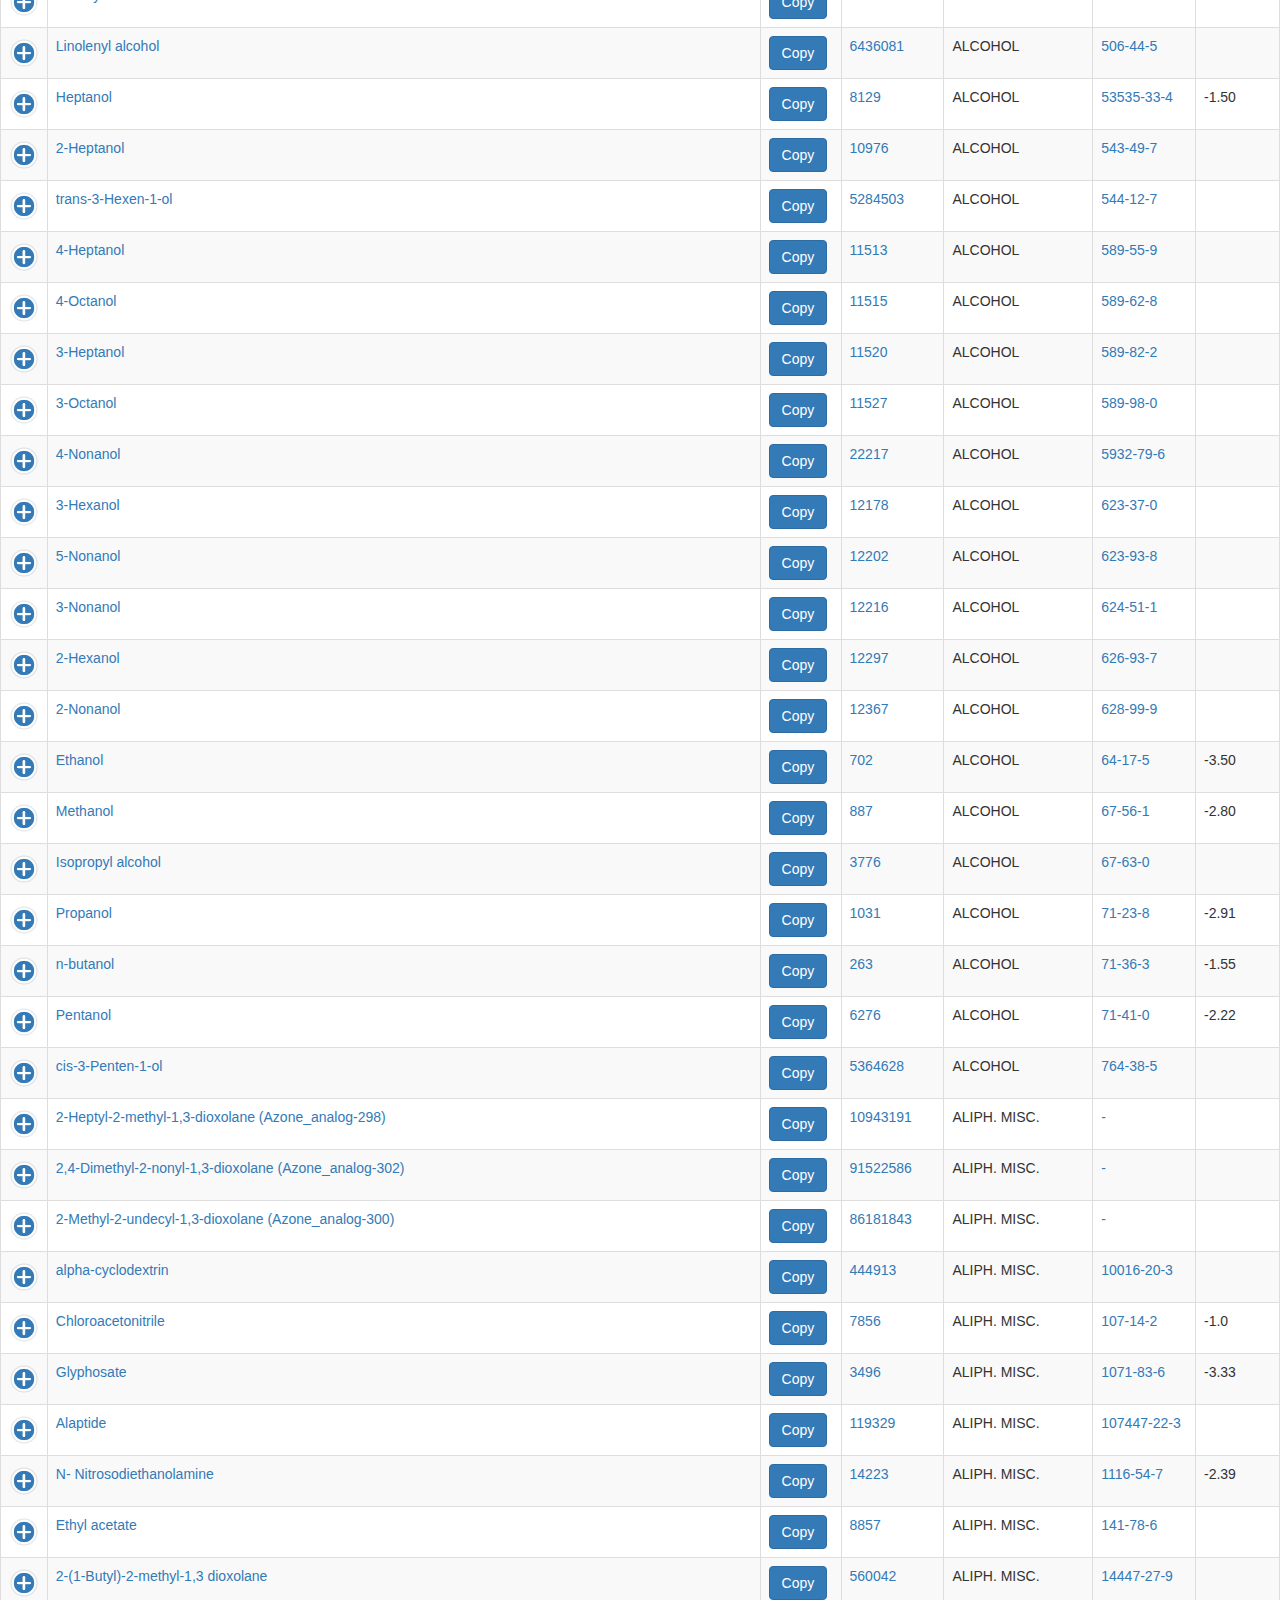
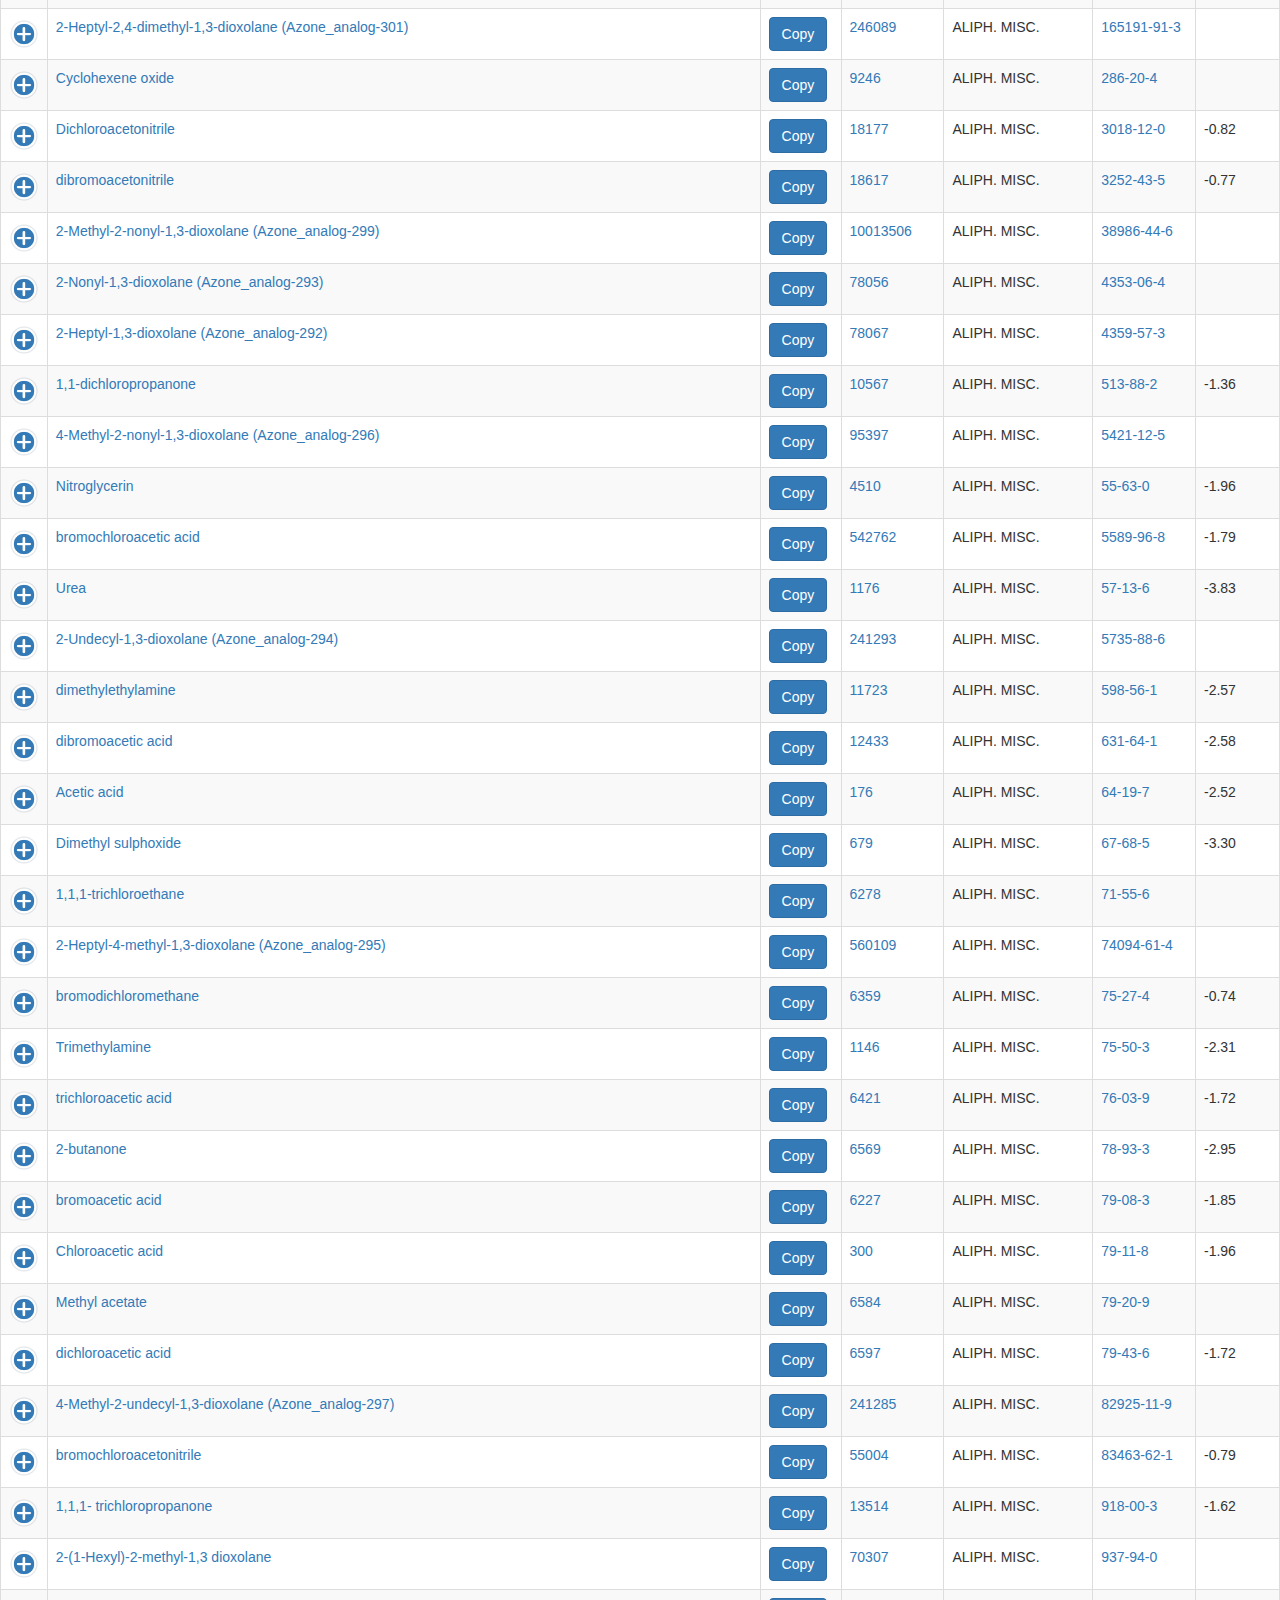
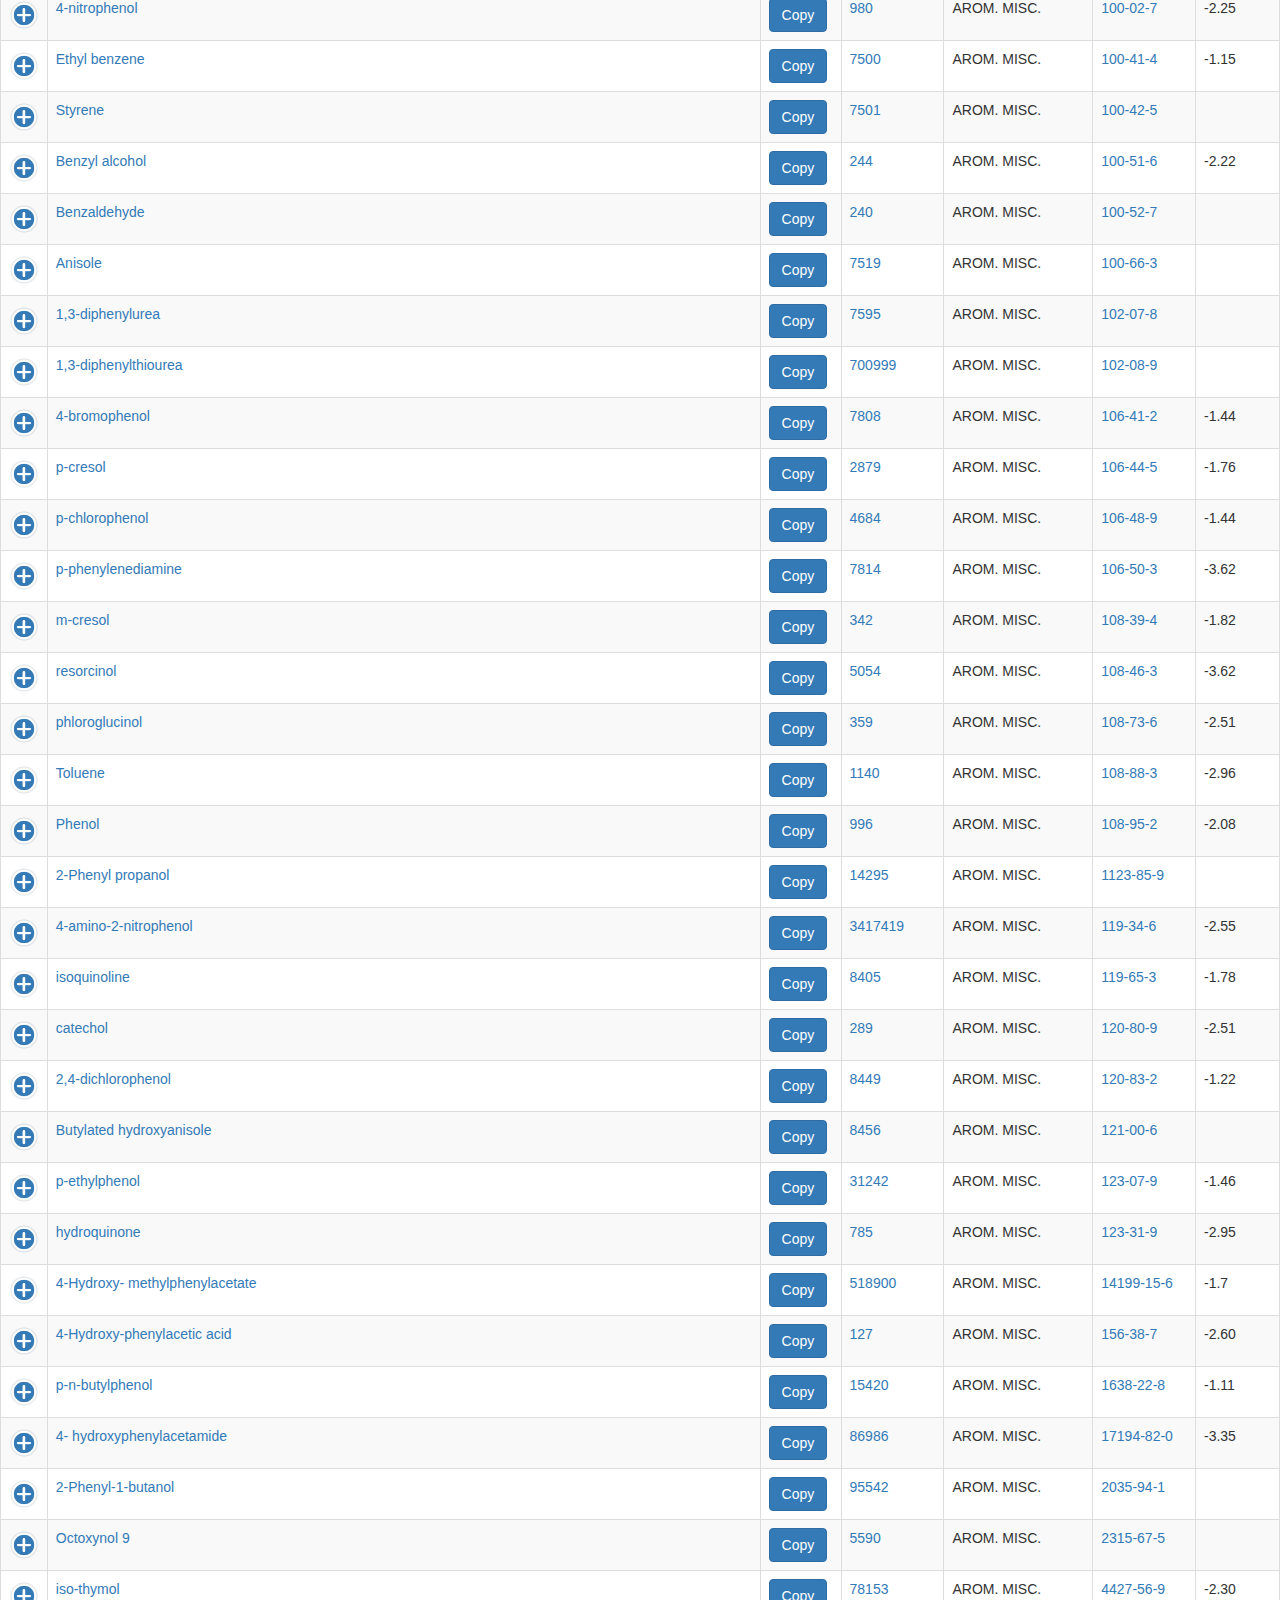
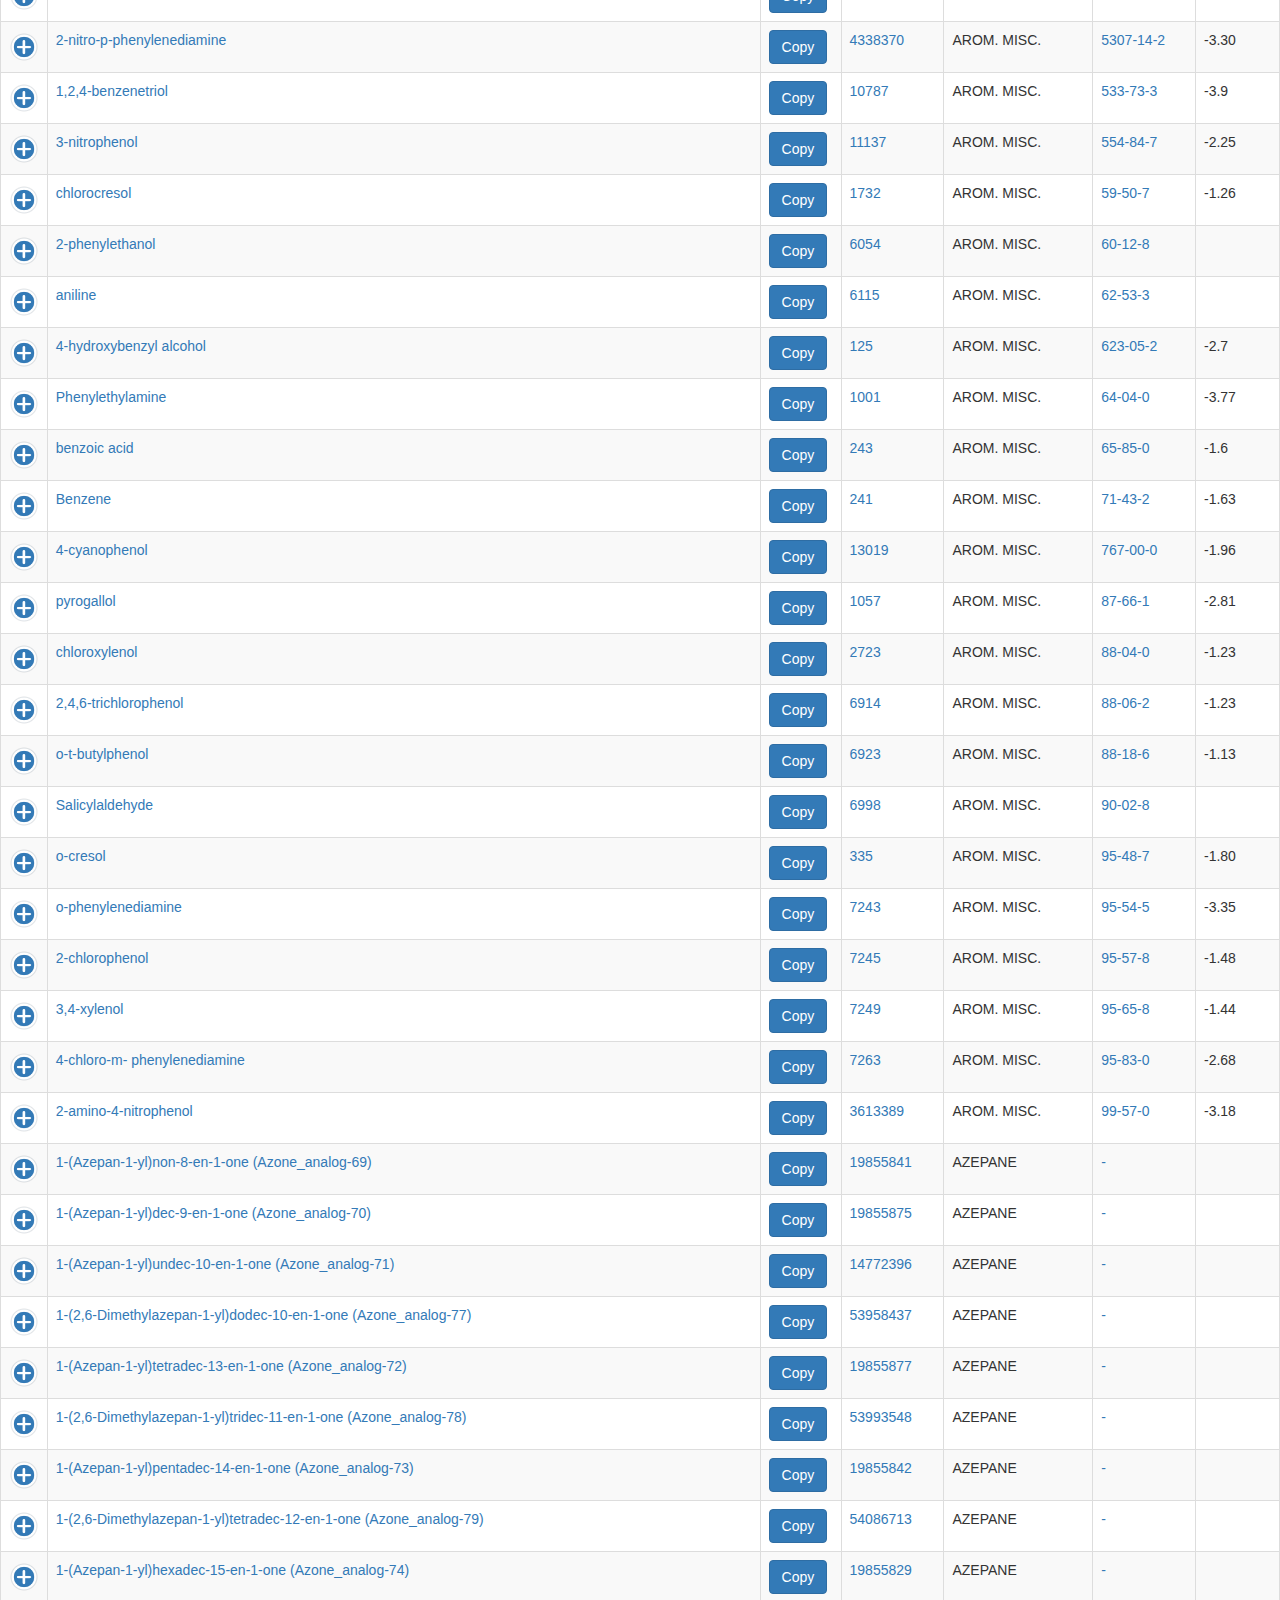
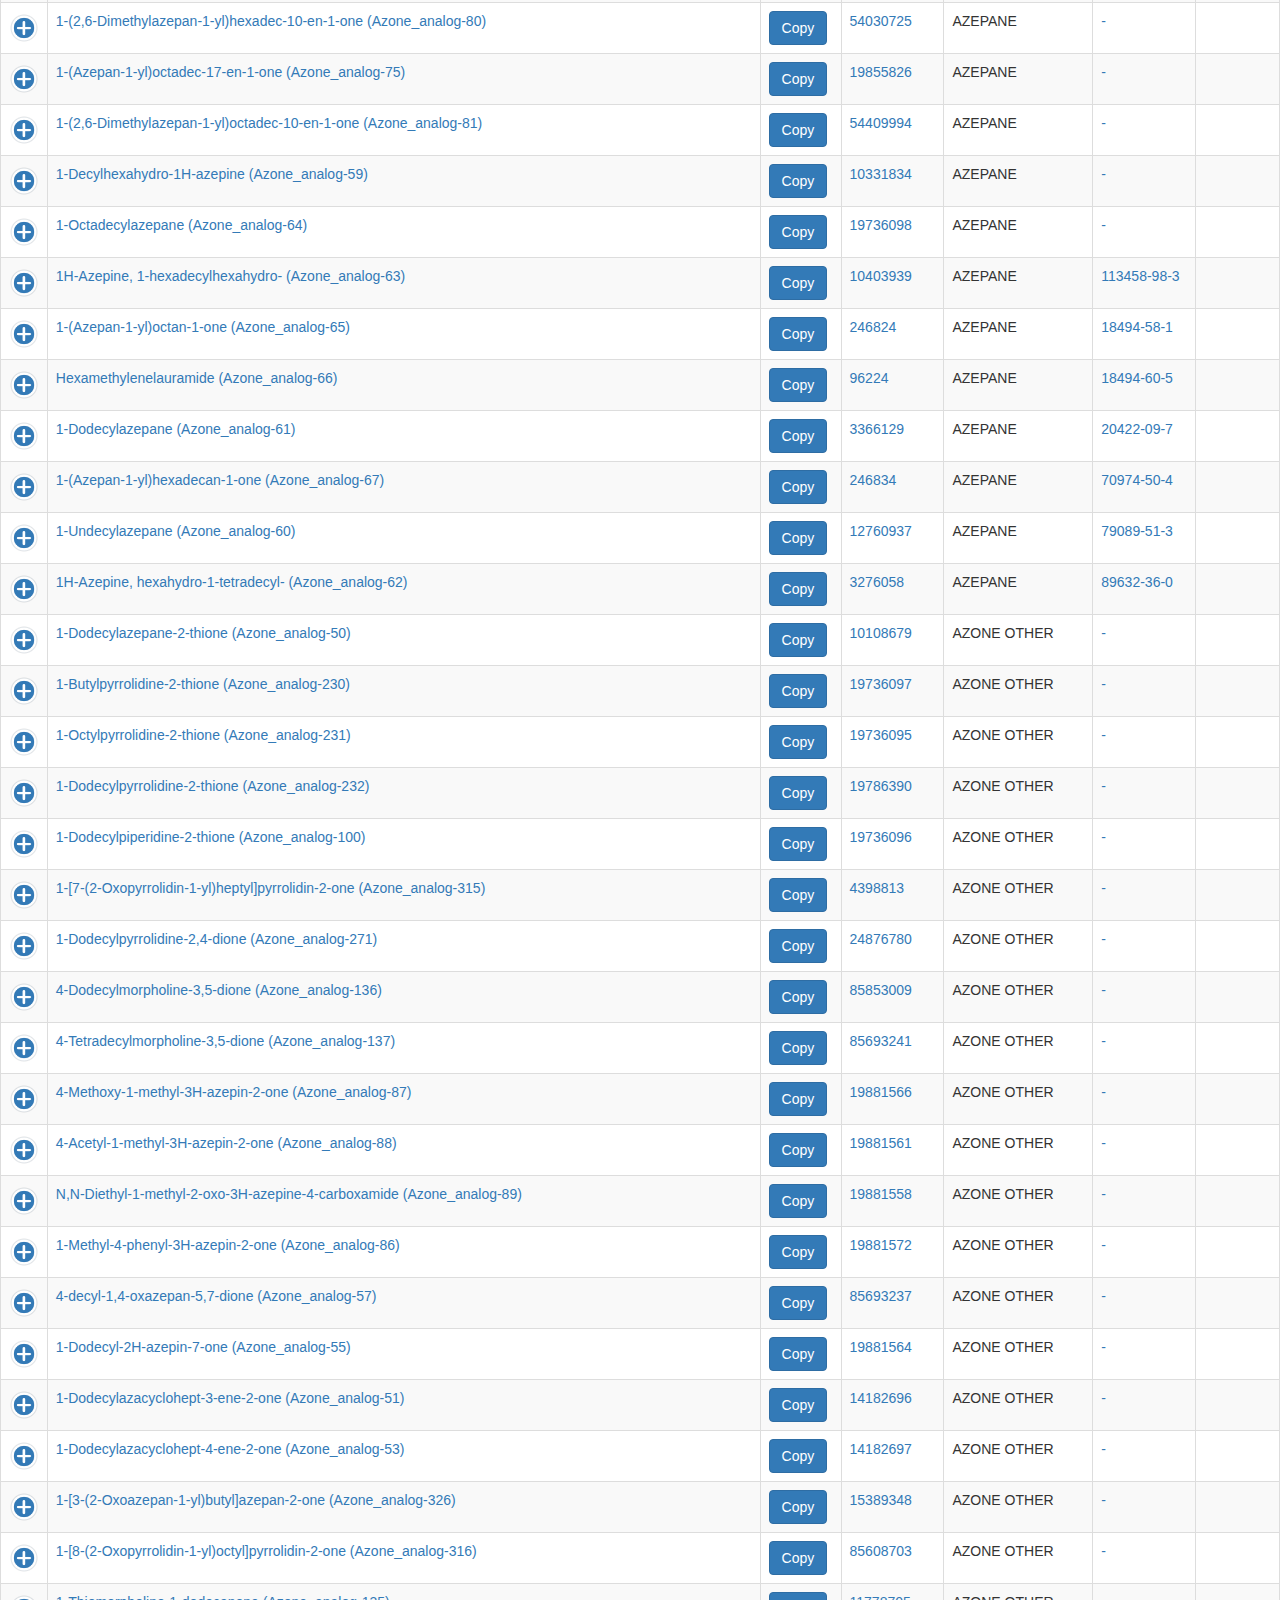
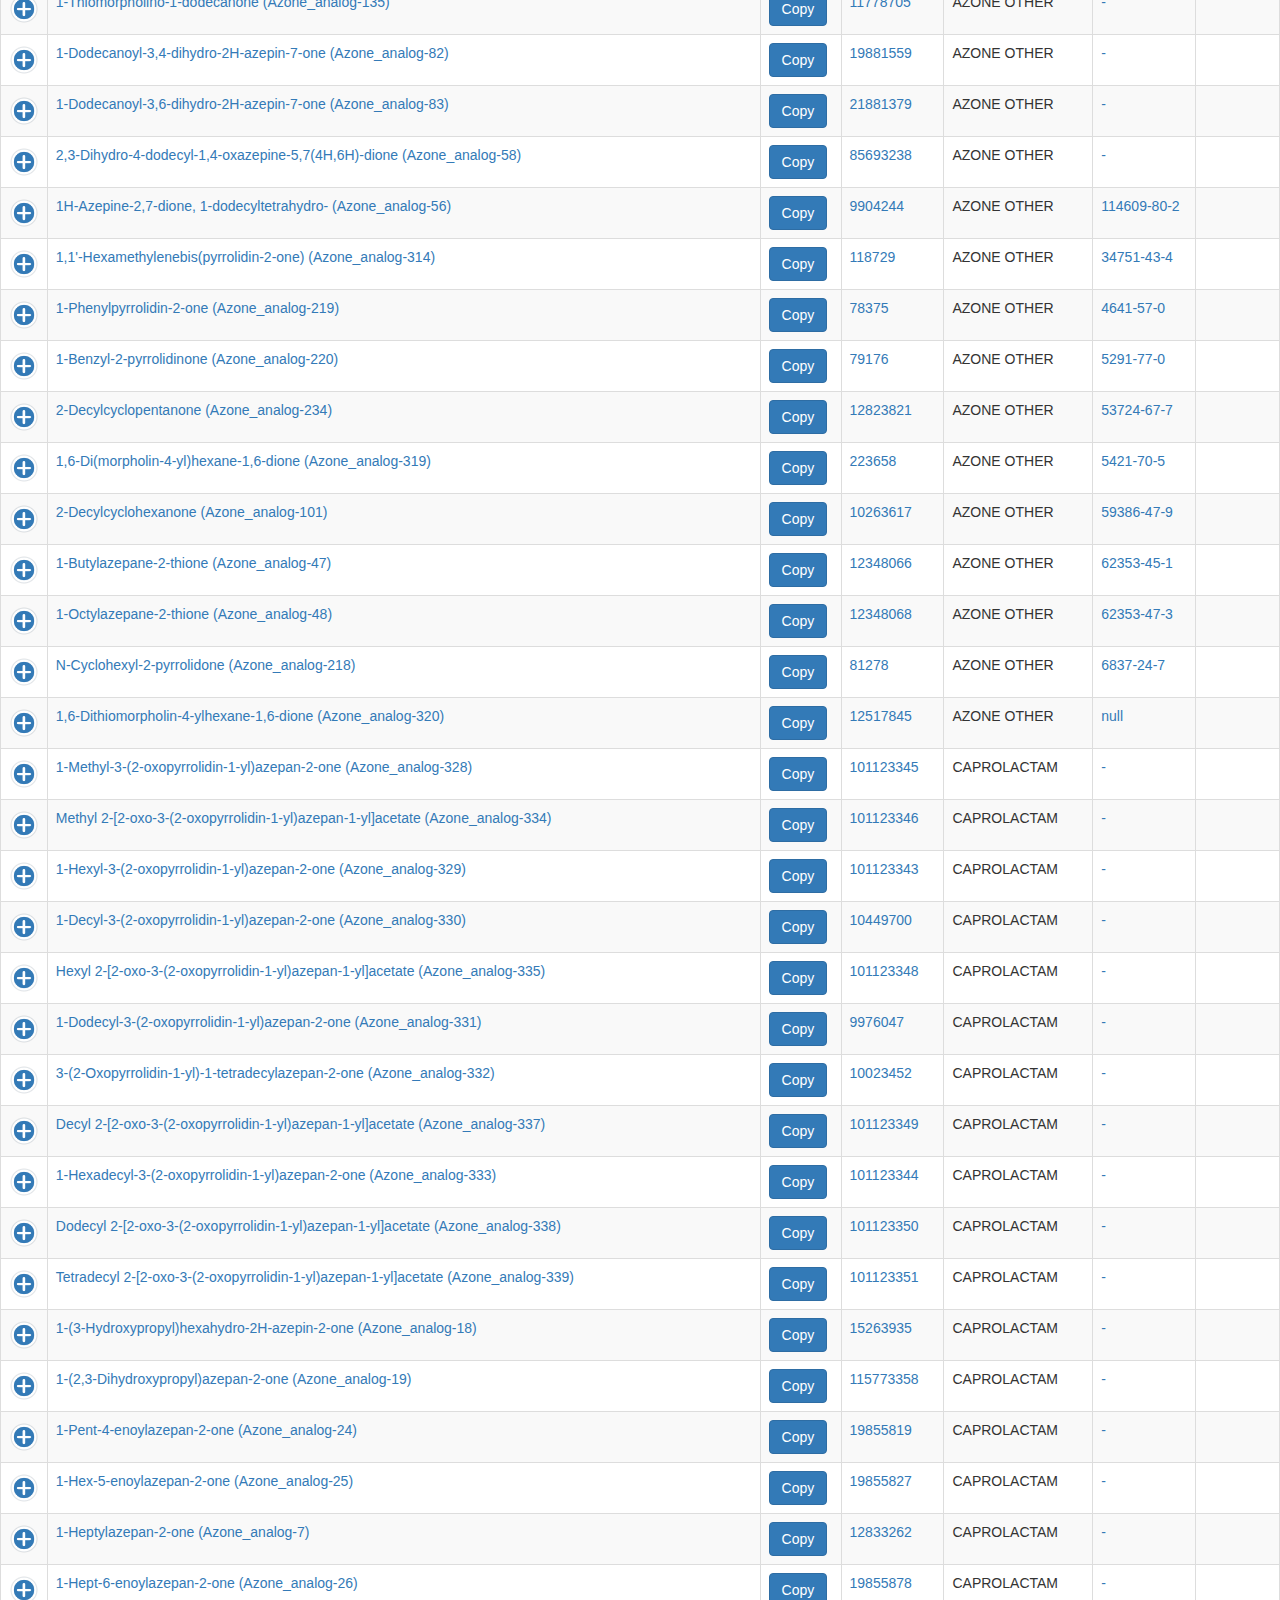
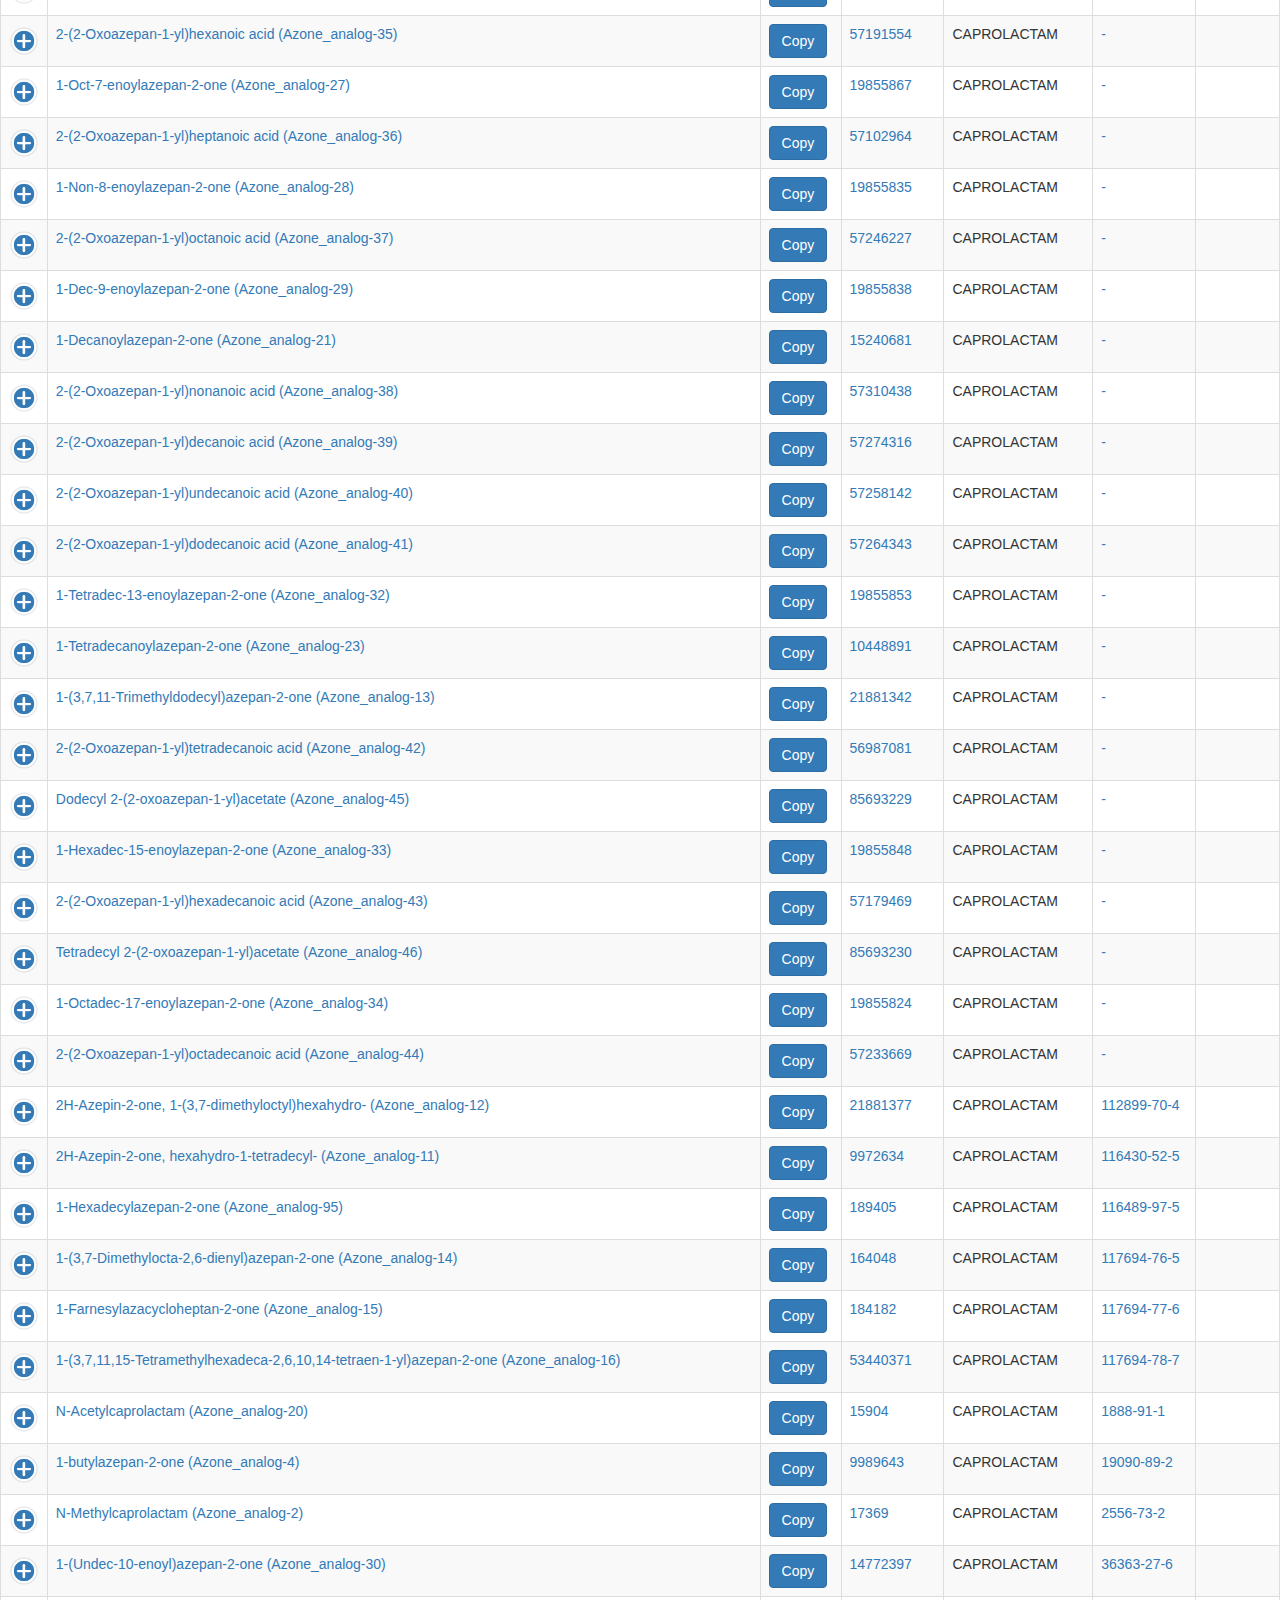
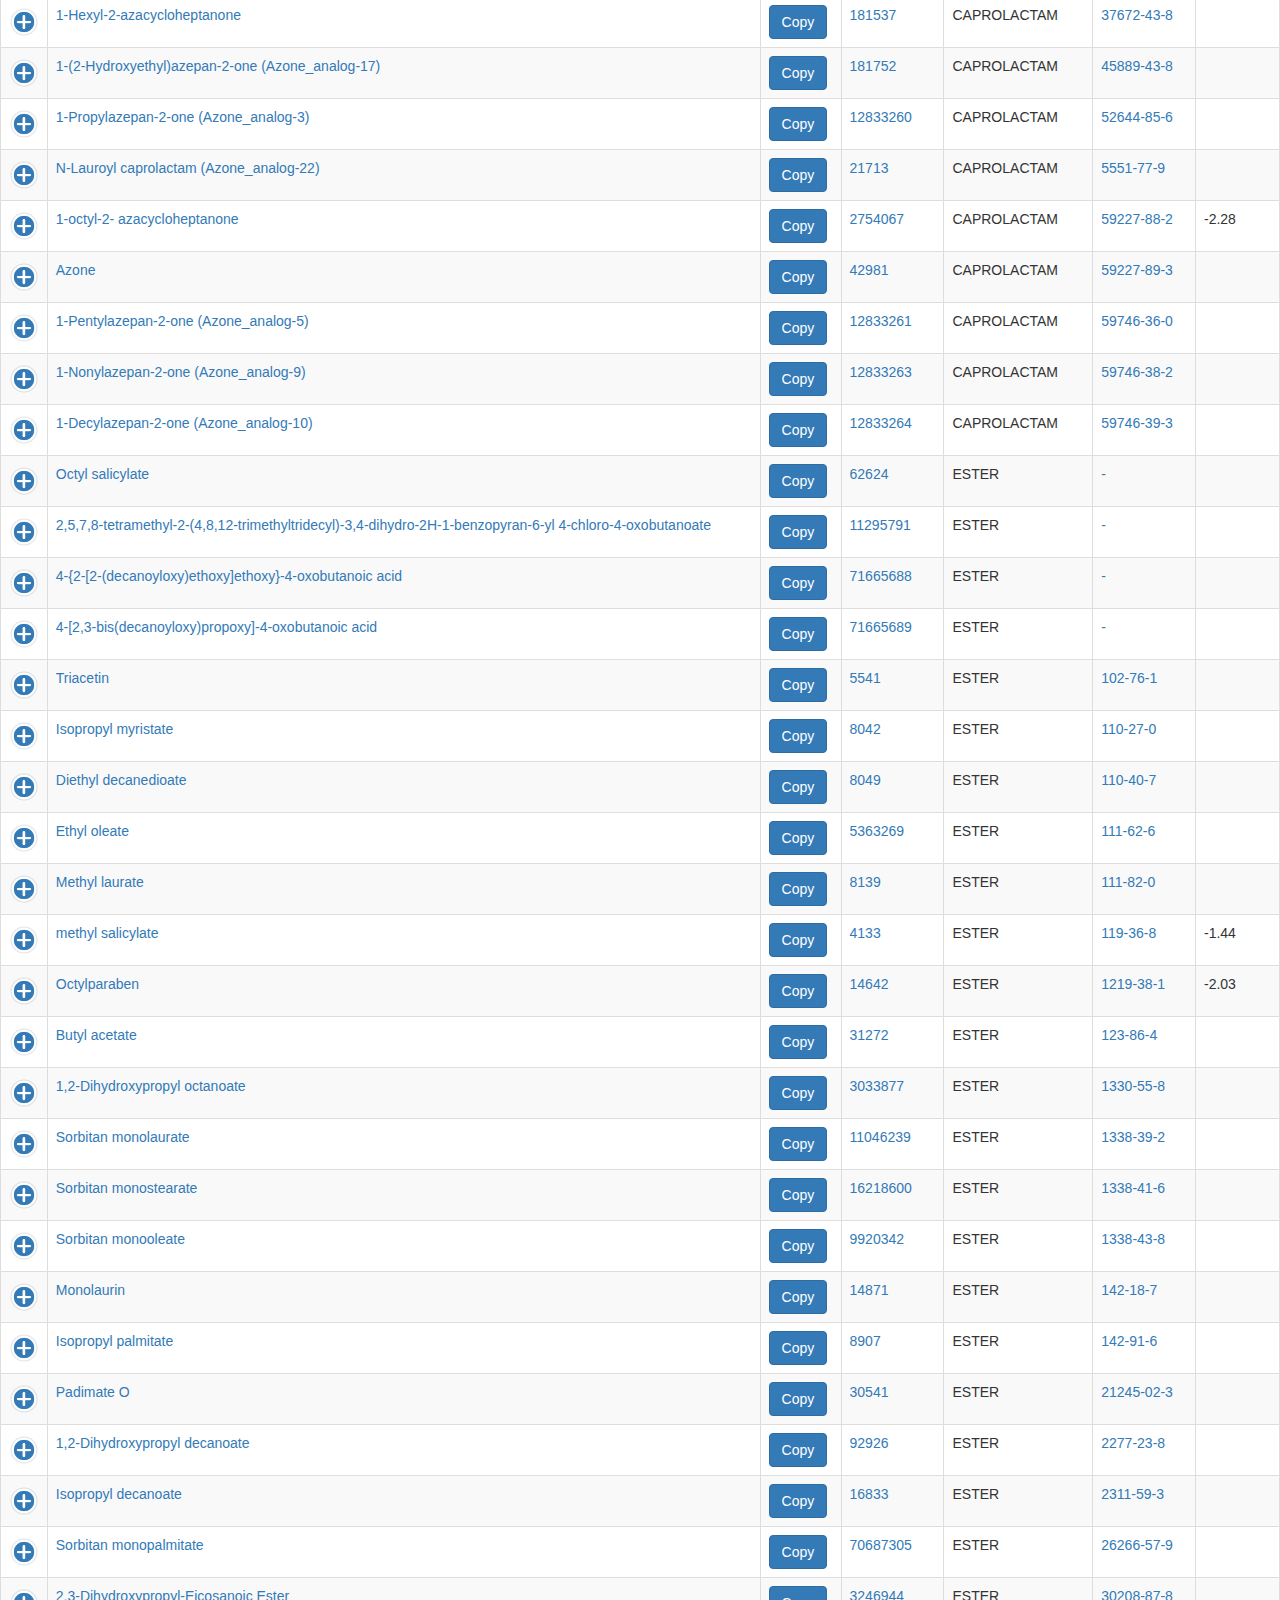
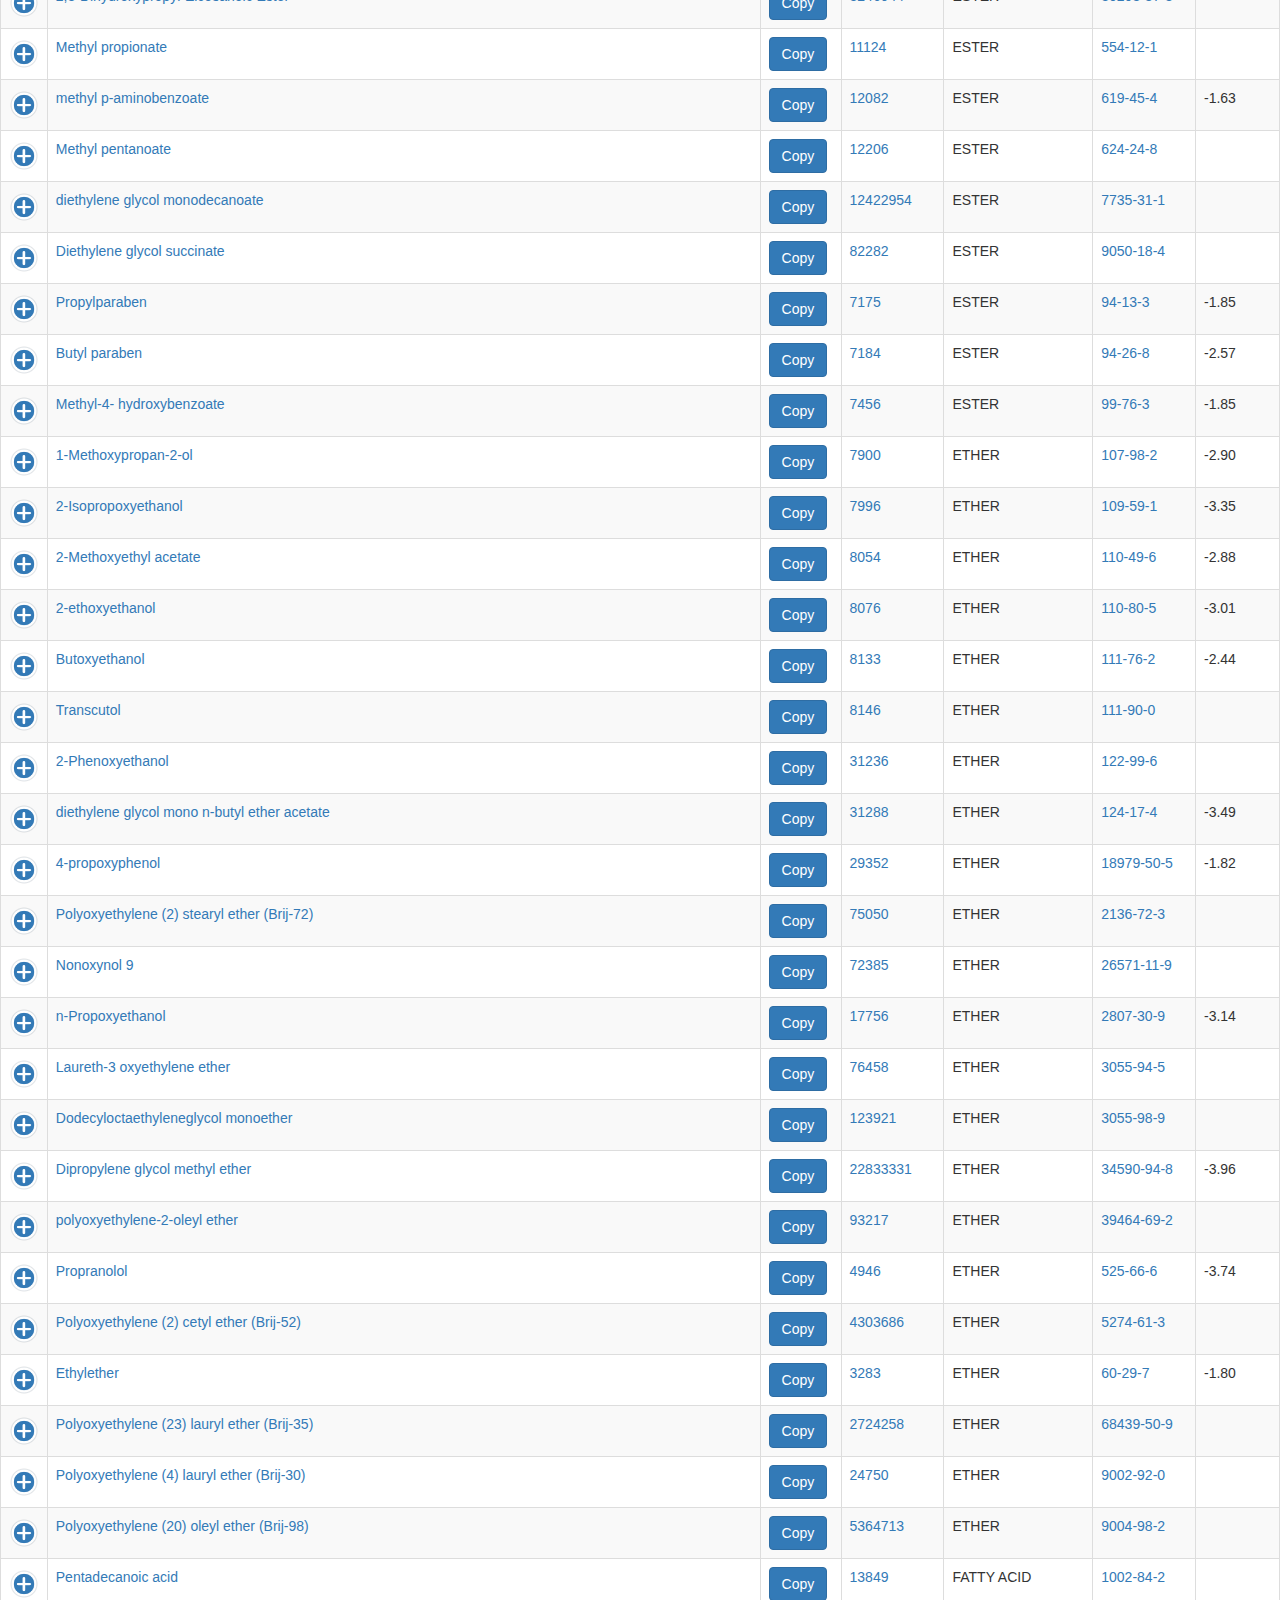
==== commit 5fe77daa: "Update index.html" ====
--- a/index.html
+++ b/index.html
@@ -51,6 +51,7 @@
   <div class="col-md-5" style="max-width: 400px;"><img style="max-width: 380px;" src="images/logo.svg"></div>
   <div class="col-md-5">
 		<h3>Welcome to CPE DB, the curated database of chemical penetration enhancers!</h3>
+	  	<a href="https://doi.org/10.3390/pharmaceutics13010066">https://doi.org/10.3390/pharmaceutics13010066</a>
 		<h3>Contributors:</h3>
 		  <ul>
 			  <li>Marine Bozdaganyan — Project leader</li>
